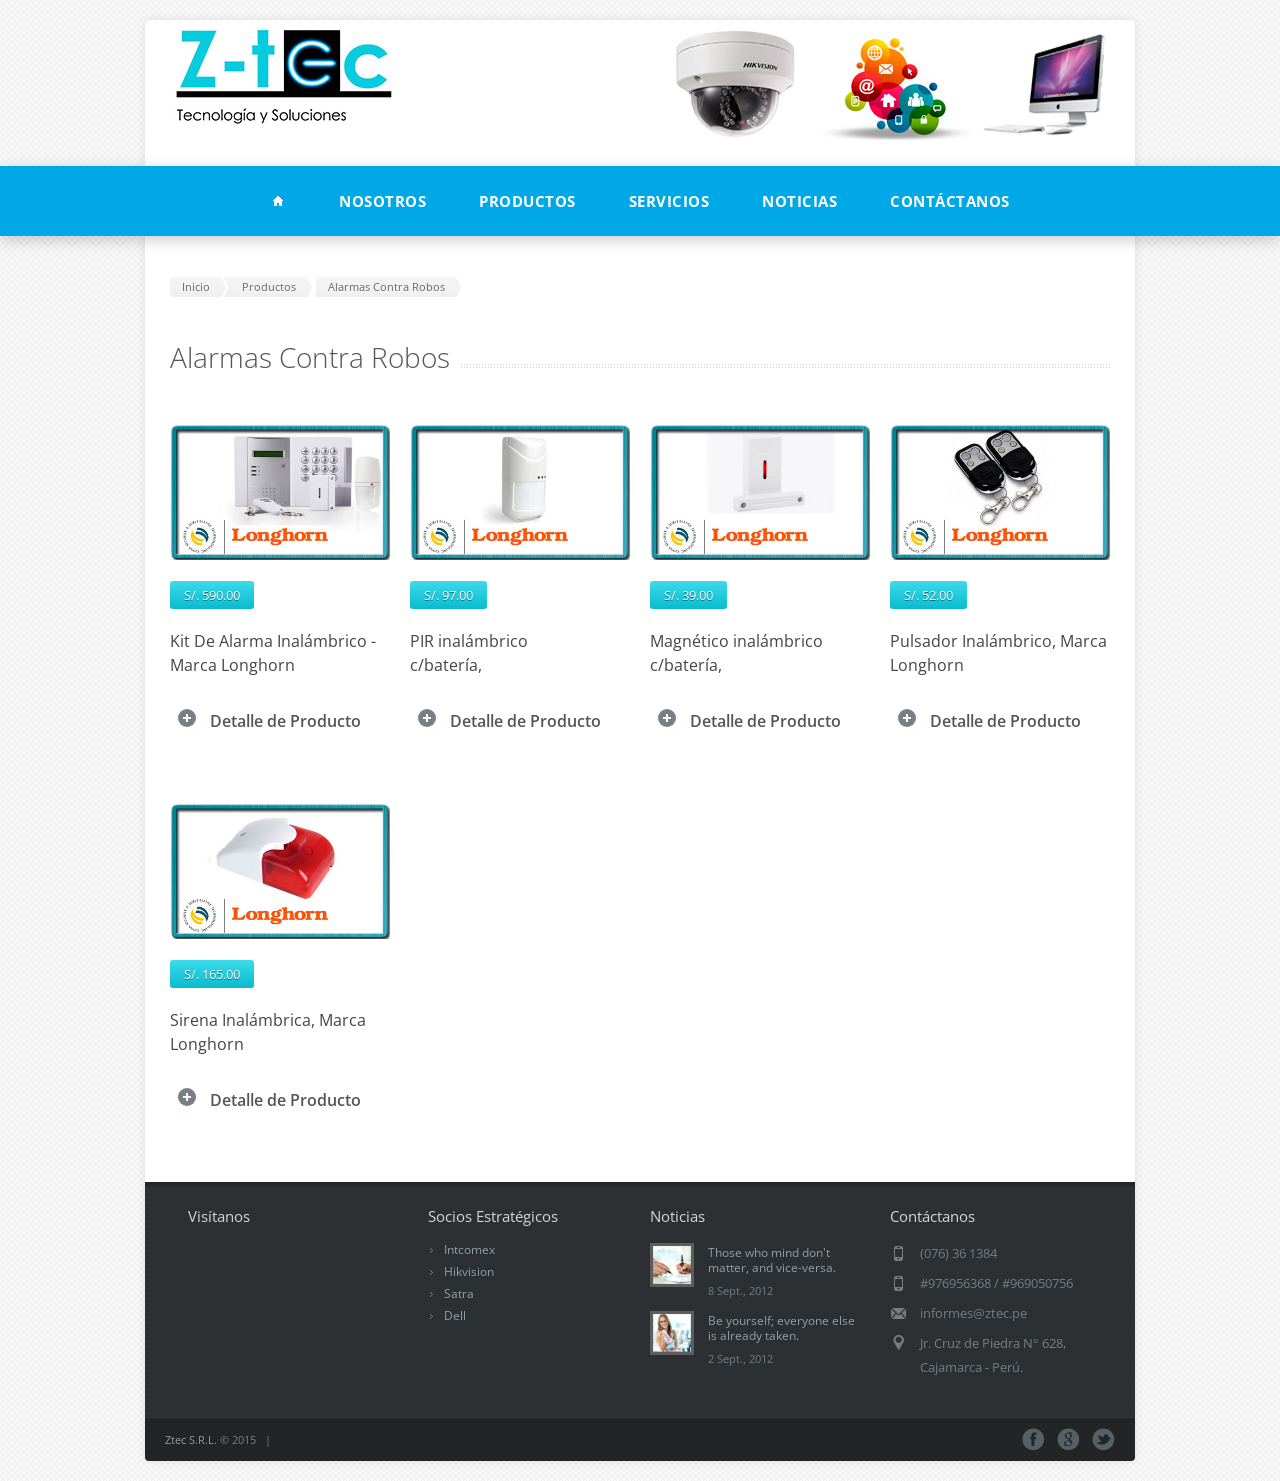
==== alarmascontrarobos.html @ cbb9adb6 "primer commit" ====
<!DOCTYPE html>
<!--[if lt IE 7 ]><html class="ie ie6" lang="en"> <![endif]-->
<!--[if IE 7 ]><html class="ie ie7" lang="en"> <![endif]-->
<!--[if IE 8 ]><html class="ie ie8" lang="en"> <![endif]-->
<!--[if (gte IE 9)|!(IE)]><!-->
<html lang="en">
<!--<![endif]-->
<head>

<!-- Basic Page Needs
  ================================================== -->
<meta charset="utf-8">
<title>Ztec - Seguridad Electrónica. Cámaras de Seguridad, Alarmas Contra Robos, Controladores de Asistencia y Acceso, Sensores Magnéticos y de Movimiento. Cajamarca, Perú.</title>
<meta name="description" content="Lo último en cámaras de seguridad y alarmas contra robo. Diseño de Páginas Web y Marketing Digital. Soporte Técnico de Computadoras.">
<meta name="author" content="www.ztec.pe">

<!-- Mobile Specific Metas
  ================================================== -->
<meta name="viewport" content="width=device-width, initial-scale=1, maximum-scale=1">

<!-- CSS
  ================================================== -->
<link rel="stylesheet" href="stylesheets/skeleton.css">
<link rel="stylesheet" href="stylesheets/style.css">
<link href='http://fonts.googleapis.com/css?family=Open+Sans:300italic,400italic,600italic,400,300,600' rel='stylesheet' type='text/css'>

<!--[if lt IE 9]><link rel="stylesheet" type="text/css" media="screen" href="stylesheets/sequencejs-theme.sliding-horizontal-parallax-ie.css" /><![endif]-->

<link rel="stylesheet" href="stylesheets/flexslider.css" type="text/css" media="screen" />
<link rel="stylesheet" href="stylesheets/prettyPhoto.css" type="text/css" media="screen" charset="utf-8" />
<link rel="stylesheet" href="stylesheets/carousel.css" type="text/css" media="screen" />

<!-- JS
  ================================================== -->
<script type="text/javascript" src="js/jquery-1.7.2.min.js"></script>
<script type="text/javascript" src="js/jquery.easing.1.3.js"></script>
<script type="text/javascript" src="js/common.js"></script>
<script type="text/javascript" src="js/sequence.jquery-min.js"></script>
<script type="text/javascript" src="js/jquery.quicksand.js"></script>
<script type="text/javascript" src="js/jquery.flexslider-min.js"></script>
<script type="text/javascript" src="js/jquery.prettyPhoto.js"></script>
<script type="text/javascript" src="js/jquery.jcarousel.min.js"></script>
<script type="text/javascript" src="js/jquery.tipsy.js"></script>

<!--[if lt IE 9]>
		<script src="http://html5shim.googlecode.com/svn/trunk/html5.js"></script>
	<![endif]-->

<!-- Favicons
	================================================== -->
<link rel="shortcut icon" href="images/favicon.ico">
<style>
/* Barra de Navegación Celeste de Pantalla Completa */
.container { overflow: visible !important; }
.row.no_bm { clear: both !important; width: 100vw !important; max-width: 100vw !important; position: sticky !important; top: 0 !important; left: auto !important; margin: 0 calc(-50vw + 50%) 25px calc(-50vw + 50%) !important; transform: none !important; box-sizing: border-box !important; background: #00a8e8 !important; z-index: 9999 !important; border-radius: 0 !important; display: flex !important; justify-content: center !important; align-items: center !important; box-shadow: 0 4px 15px rgba(0,0,0,0.2) !important; padding: 5px 30px !important; border: none !important; transition: all 0.4s cubic-bezier(0.25, 0.8, 0.25, 1); }
.row.no_bm::before { display: none !important; }
.custom_menu.sixteen.columns { width: 100% !important; flex-grow: 1; max-width: 1100px !important; margin: 0 !important; padding: 0 !important; float: none !important; display: flex; justify-content: center; }
#menu { background: transparent !important; box-shadow: none !important; border-radius: 0 !important; text-align: center; width: 100%; height: auto !important; margin: 0 !important; padding: 0 !important; }
#menu > ul { display: flex !important; justify-content: center !important; align-items: center !important; padding: 0 !important; margin: 0 !important; width: auto; flex-wrap: wrap; gap: 5px; background: transparent !important; border-radius: 0 !important; box-shadow: none !important; }
#menu > ul > li { display: block !important; float: none !important; background: transparent !important; padding: 0 !important; margin: 0 !important; height: auto !important; position: relative !important; }
#menu > ul > li > a { background: transparent !important; color: #fff !important; text-shadow: none !important; font-weight: 700; font-size: 15px; padding: 10px 20px !important; transition: all 0.3s cubic-bezier(0.25, 0.8, 0.25, 1) !important; display: block !important; border: none !important; line-height: 20px !important; text-transform: uppercase; letter-spacing: 0.5px; position: relative; border-radius: 30px !important; margin: 0 4px !important; overflow: hidden; }
#menu > ul > li > a::before { content: ''; position: absolute; top: 0; left: -100%; width: 100%; height: 100%; background: linear-gradient(90deg, transparent, rgba(0, 168, 232, 0.2), transparent); transition: left 0.5s ease; z-index: 1; }
#menu > ul > li:hover > a::before { left: 100%; }
#menu > ul > li:hover > a { background: #0056b3 !important; color: #fff !important; box-shadow: 0 6px 15px rgba(0, 86, 179, 0.4) !important; transform: translateY(-2px); text-shadow: 0 1px 3px rgba(0,0,0,0.2) !important; }
#menu ul li > div { background: rgba(255, 255, 255, 0.95) !important; backdrop-filter: blur(10px) !important; -webkit-backdrop-filter: blur(10px) !important; border-radius: 12px !important; box-shadow: 0 20px 40px rgba(0,0,0,0.15), 0 0 0 1px rgba(0,0,0,0.05) !important; border: none !important; padding: 15px 0 !important; top: 100% !important; margin-top: 5px !important; transition: all 0.3s cubic-bezier(0.25, 0.8, 0.25, 1); opacity: 0; visibility: hidden; transform: translateY(15px) scale(0.95); display: block !important; position: absolute; left: 50%; margin-left: -140px; min-width: 280px; text-align: left; transform-origin: top center; z-index: 999; }
#menu ul li > div::before { content: ''; position: absolute; top: -6px; left: 50%; margin-left: -8px; width: 16px; height: 16px; background: #fff; transform: rotate(45deg); box-shadow: -2px -2px 4px rgba(0,0,0,0.03); border-top: 1px solid rgba(0,0,0,0.05); border-left: 1px solid rgba(0,0,0,0.05); z-index: -1; }
#menu ul li:hover > div { opacity: 1; visibility: visible; transform: translateY(0) scale(1); z-index: 200; }
#menu ul li > div ul li { background: transparent !important; border: none !important; display: block !important; width: 100% !important; margin: 0 !important; padding: 0 12px !important; position: relative; box-sizing: border-box; }
#menu ul li > div ul li a { color: #444 !important; padding: 12px 18px !important; font-size: 14px !important; font-weight: 600 !important; text-transform: none !important; border-bottom: none !important; transition: all 0.3s ease !important; display: block !important; background: transparent !important; margin: 2px 0 !important; border-radius: 8px !important; }
#menu ul li > div ul li a:hover { color: #0056b3 !important; background: #f0f4f8 !important; padding-left: 24px !important; }
#menu ul li > div ul li > div { top: -15px !important; left: 100% !important; margin-left: 10px !important; margin-top: 0 !important; transform-origin: left top; }
#menu ul li > div ul li > div::before { top: 20px; left: -6px; transform: rotate(-45deg); box-shadow: -2px 2px 4px rgba(0,0,0,0.03); border-top: none; border-bottom: 1px solid rgba(0,0,0,0.05); }
@media (max-width: 768px) {
  .row.no_bm { flex-direction: column !important; width: 100vw !important; max-width: 100vw !important; left: auto !important; margin: 0 calc(-50vw + 50%) 0 calc(-50vw + 50%) !important; padding: 15px 5vw !important; border-radius: 0 !important; position: relative !important; top: 0 !important; }
  .header { display: flex; flex-direction: column; align-items: center; text-align: center; margin-top: 15px; }
  .header .columns { width: 100% !important; margin-bottom: 10px; text-align: center !important; }
  .custom_menu.sixteen.columns { width: 100% !important; justify-content: center !important; }
  #menu > ul { justify-content: center !important; padding: 0 !important; }
  #menu > ul > li > a::before { display: none !important; }
  #menu > ul > li > a { padding: 12px 15px !important; font-size: 16px; }
  #menu ul li > div { position: relative !important; transform: none !important; min-width: 100%; box-shadow: none !important; border-radius: 0 !important; border-left: 2px solid #00a8e8 !important; display: none !important; left: 0 !important; margin-left: 0 !important; }
  #menu ul li > div::before { display: none !important; }
  #menu ul li:hover > div { display: block !important; opacity: 1; visibility: visible; }
}
</style>
</head>
<body>
<div id="wrapper">
<div class="container">
  <div class="header clearfix row" style="margin-top: 15px;">
    <div class="four columns"> <a href="index.html"><img src="images/logo.jpg" title="ZTEC S.R.L."/></a> </div>
    <div class="twelve columns" style="text-align: right; margin-top: 10px;"> <a href="seguridadelectronica.html"><img src="images/a_cabecera.jpg" title="Seguridad Electrónica"/></a> <a href="disenioweb.html"><img src="images/b_cabecera.jpg" title="Diseño Web & Marketing Digital"/></a> <a href="soportecomputadoras.html"><img src="images/c_cabecera.jpg" title="Soporte Técnico de Computadoras"/></a> </div>
  </div>
  
  <!-- Main Navigation -->
  <div class="row no_bm">
    <div class="custom_menu sixteen columns">
      <div id="menu">
        <ul>
          <li><a href="index.html"><span class="home_icon"></span></a></li>
          <li><a href="nosotros.html">Nosotros<span></span></a></li>
          <li><a href="#"><span>Productos</span></a>
            <div>
              <ul>
                <li><a href="#" class="last_submenu_item"><span>Seguridad Electrónica</span></a>
                  <div class='subsub_menu'>
                    <ul>
                      <li class=""><a href="camarasdeseguridad.html"><span>Cámaras de Seguridad</span></a></li>
                        <li class=""><a href="alarmascontrarobos.html"><span>Alarmas Contra Robos</span></a></li>
                        <li class=""><a href="controladoresdeasistencia.html"><span>Controladores de Asistencia y Acceso</span></a></li>
                     
                    </ul>
                  </div>
                </li>
                <li><a href="#" class="last_submenu_item"><span>Equipos y Suministros Informáticos</span></a>
                    <div class='subsub_menu'>
                      <ul>
                        <li class=""><a href="laptops.html"><span>Laptops</span></a></li>
                      <li class="l"><a href="computadorasdeescritorio.html"><span>PCs de Escritorio</span></a></li>
                      <li class=""><a href="redesyaccesoriosinformaticos.html"><span>Redes y Accesorios</span></a></li>
                      <li class=""><a href="suministrosinformaticos.html"><span>Suministros Informáticos</span></a></li>
                      </ul>
                    </div>
                  </li>
              </ul>
            </div>
          </li>
          <li><a href="#">Servicios<span></span></a>
            <div>
              <ul>
                <li><a href="seguridadelectronica.html"><span>Seguridad Electrónica</span></a></li>
                <li><a href="soportecomputadoras.html"><span>Soporte Técnico de Computadoras</span></a></li>
                <li><a href="disenioweb.html"><span>Diseño Web & Marketing Digital</span></a></li>
              </ul>
            </div>
          </li>
          <li><a href="#">Noticias<span></span></a>
          <div>
              <ul>
                <li><a href="http://elcomercio.pe/tecnologia?ref=portada_home&ft=menu_nav" target="_blank"><span>El Comercio Tecnología</span></a></li>
                <li><a href="http://www.technologyreview.es/?lang=es"  target="_blank"><span>MIT Technology Review</span></a></li>
                <li><a href="http://www.tynmagazine.com/"  target="_blank"><span>TYNMagazine</span></a></li>
              </ul>
          </div>
          </li>
          <li><a href="contactanos.html">Contáctanos</a></li>
        </ul>
      </div>
    </div>
  </div>
  <!-- Main Navigation::END -->
  
  <div class="row">
    <div class="sixteen columns clearfix">
      <div class="breadcrumb"> <a href="index.html" class="first_bc"><span>Inicio</span></a> <a href="#" class="last_bc"><span>Productos</span></a> <a href="alarmascontrarobos.html" class="last_bc"><span>Alarmas Contra Robos</span></a> </div>
      <div class="page_heading">
        <h1>Alarmas Contra Robos</h1>
      </div>
    </div>
  </div>
  <div class="clear"></div>
  
  <!-- Productos -->
  <!--********************-->
  <!--********************-->
  <!--Inicio 1° Fila-->
  <!--********************-->
  <!--********************-->
  <div class="row">
    <div class="clear"></div>
    <div class="section_featured_services">
      <div class='carousel_arrows_bgr'></div>
      <ul id="featured_services_carousel">
        
        <li class="four columns">
          <div class="pic"> <a><img src="images/productos/LH-D8001.jpg"/></a> </div>
          <p><br>
            <a class="button sm_button button_hilite">S/. 590.00</a> &nbsp;</p>
          <h4><a>Kit De Alarma Inalámbrico - Marca Longhorn</a></h4>
          <div class="acc_holder">
            <div class="acc_item">
              <h4 class="accordion"><span class="acc_control"></span><span class="acc_heading">Detalle de Producto</span></h4>
              <div class="accordion_content">
                <p>KIT DE ALARMA INALAMBRICO: PANEL 16Z INALAMBRICAS & 4Z CABLEADAS | C/COMUNICADOR DIGITAL 
Panel: Pantalla LCD • Llama a 5 Nros telefonicos • 7 códigos de usuario • Soporta 5 llaveros on/off • Mensaje de Voz
Accesorios: 1 MAGNETICO INALAMBRICO • 1 PIR INALAMBRICO • 2 PULSADORES INALAMBRICOS (Control Remoto on/off)

</p>
              </div>
            </div>
          </div>
        </li>
        
        <li class="four columns">
          <div class="pic"> <a><img src="images/productos/LH-938F-1.jpg"/></a> </div>
          <p><br>
            <a class="button sm_button button_hilite">S/. 97.00</a> &nbsp;</p>
          <h4><a>PIR inalámbrico <br>c/batería,</a></h4>
          <div class="acc_holder">
            <div class="acc_item">
              <h4 class="accordion"><span class="acc_control"></span><span class="acc_heading">Detalle de Producto</span></h4>
              <div class="accordion_content">
                <p>LH-938F-1
PIR INALAMBRICO C/BATERIA, Marca LONGHORN
</p>
              </div>
            </div>
          </div>
        </li>
        
        
        <li class="four columns">
          <div class="pic"> <a><img src="images/productos/LH-HO-03W.jpg"/></a> </div>
          <p><br>
            <a class="button sm_button button_hilite">S/. 39.00</a> &nbsp;</p>
          <h4><a>Magnético inalámbrico <br>c/batería,</a></h4>
          <div class="acc_holder">
            <div class="acc_item">
              <h4 class="accordion"><span class="acc_control"></span><span class="acc_heading">Detalle de Producto</span></h4>
              <div class="accordion_content">
                <p>LH-HO-03W
MAGNETICO INALAMBRICO C/BATERIA, Marca LONGHORN

</p>
              </div>
            </div>
          </div>
        </li>
        <li class="four columns">
          <div class="pic"> <a><img src="images/productos/LH-B906.jpg"/></a> </div>
          <p><br>
            <a class="button sm_button button_hilite">S/. 52.00</a> &nbsp;</p>
          <h4><a>Pulsador Inalámbrico, Marca Longhorn</a></h4>
          <div class="acc_holder">
            <div class="acc_item">
              <h4 class="accordion"><span class="acc_control"></span><span class="acc_heading">Detalle de Producto</span></h4>
              <div class="accordion_content">
                <p>LH-B906
PULSADOR INALAMBRICO, Marca LONGHORN

</p>
              </div>
            </div>
          </div>
        </li>

      </ul>
    </div>
    </div>
  <!--********************-->
  <!--********************-->
  <!--Fin 1° Fila-->
  <!--********************-->
  <!--********************-->
  
      
   <!-- Productos -->
  <!--********************-->
  <!--********************-->
  <!--Inicio 2° Fila-->
  <!--********************-->
  <!--********************-->
  <div class="row">
    <div class="clear"></div>
    <div class="section_featured_services">
      <div class='carousel_arrows_bgr'></div>
      <ul id="featured_services_carousel">
        
        <li class="four columns">
          <div class="pic"> <a><img src="images/productos/LH-HC-103-F.jpg"/></a> </div>
          <p><br>
            <a class="button sm_button button_hilite">S/. 165.00</a> &nbsp;</p>
          <h4><a>Sirena Inalámbrica, Marca Longhorn</a></h4>
          <div class="acc_holder">
            <div class="acc_item">
              <h4 class="accordion"><span class="acc_control"></span><span class="acc_heading">Detalle de Producto</span></h4>
              <div class="accordion_content">
                <p>LH-HC-103-F
Sirena Inalámbrica, Marca Longhorn


</p>
              </div>
            </div>
          </div>
        </li>
         </ul>
    </div>
    </div>
  <!--********************-->
  <!--********************-->
  <!--Fin 2° Fila-->
  <!--********************-->
  <!--********************-->
  
  
  <div class="h20"></div>
</div>

<!-- Footer -->
<div id="footer" class="container">
  <div class="row footer_inside">
    <div class="four columns">
      <h3 class="margined_left">Visítanos</h3>
      <iframe src="https://www.google.com/maps/embed?pb=!1m18!1m12!1m3!1d1979.3629047205213!2d-78.518715!3d-7.157665661306594!2m3!1f0!2f0!3f0!3m2!1i1024!2i768!4f13.1!3m3!1m2!1s0x91b25af8c5a8c127%3A0x6f3cdb5af29d8960!2sZtec+S.R.L!5e0!3m2!1ses!2spe!4v1421934844957" width="200" height="150" frameborder="0" style="border:0"></iframe>
    </div>
    <div class="four columns">
      <h3 class="margined_left">Socios Estratégicos</h3>
      <ul class="margined_left">
        <li><a href="http://store.intcomex.com/es-XPE/Home" target="_blank">Intcomex</a></li>
          <li><a href="http://www.hikvision.com/Es/"  target="_blank">Hikvision</a></li>
          <li><a href="http://www.satranet.com/satra/"  target="_blank">Satra</a></li>
          <li><a href="http://www1.la.dell.com/content/default.aspx?c=pe&l=es&s=gen&~ck=cr"  target="_blank">Dell</a></li>
      </ul>
    </div>
    <div class="four columns">
      <h3>Noticias</h3>
      <div class="footer_news_item clearfix">
        <div class="footer_pic"> <a href=""><img src="images/footer_th1.jpg"/></a> </div>
        <h4><a href="">Those who mind don't matter, and vice-versa.</a></h4>
        <p class="date">8 Sept., 2012</p>
      </div>
      <div class="footer_news_item clearfix">
        <div class="footer_pic"> <a href=""><img src="images/footer_th2.jpg"/></a> </div>
        <h4><a href="">Be yourself; everyone else is already taken.</a></h4>
        <p class="date">2 Sept., 2012</p>
      </div>
    </div>
    <div class="four columns">
      <h3>Contáctanos</h3>
      <div class='icon_phone' title='Teléfono'>(076) 36 1384</div>
      <div class='icon_phone' title='RPM'>#976956368 / #969050756</div>
      <div class='icon_mail' title='Email'>informes@ztec.pe</div>
      <div class='icon_loc' title='Location'>Jr. Cruz de Piedra N° 628, Cajamarca - Perú.</div>
      <div class='clear'></div>
      <div class='h10'></div>
    </div>
  </div>
  <div class="clear"></div>
  <div class="footer_btm">
    <div class="footer_btm_inner"> <a href='http://www.twitter.com' target='_blank' class='icon_tweet' title='Tweeter'>Tweeter</a> <a href='http://www.google.com' target='_blank' class='icon_google' title='Google+'>Google+</a> <a href='http://www.facebook.com' target='_blank' class='icon_facebook' title='Facebook'>Facebook</a>
      <div id="powered"><a href="http://www.ztec.pe/nosotros.html" target="_blank">Ztec S.R.L.</a> © 2015 &nbsp; | &nbsp; </div>
    </div>
  </div>
  <!-- Footer::END --> 
  
</div>
</body>
</html>
---- stylesheets/style.css ----
/* #Reset & Basics (Inspired by E. Meyers)
================================================== */
	html, body, div, span, applet, object, iframe, h1, h2, h3, h4, h5, h6, p, blockquote, pre, a, abbr, acronym, address, big, cite, code, del, dfn, em, img, ins, kbd, q, s, samp, small, strike, strong, sub, sup, tt, var, b, u, i, center, dl, dt, dd, ol, ul, li, fieldset, form, label, legend, table, caption, tbody, tfoot, thead, tr, th, td, article, aside, canvas, details, embed, figure, figcaption, footer, header, hgroup, menu, nav, output, ruby, section, summary, time, mark, audio, video {
		margin: 0;
		padding: 0;
		border: 0;
		font-size: 100%;
		font: inherit;
		vertical-align: baseline; }
	article, aside, details, figcaption, figure, footer, header, hgroup, menu, nav, section {
		display: block; }
	body {
		line-height: 1; }
	ol, ul {
		list-style: none; }
	blockquote, q {
		quotes: none; }
	blockquote:before, blockquote:after,
	q:before, q:after {
		content: '';
		content: none; }
	table {
		border-collapse: collapse;
		border-spacing: 0; }



/* #Basic Styles
================================================== */
	body {
		background: #f6f6f6 url('../images/main_bgr.png');
		font: 13px/21px 'Open Sans', arial, sans-serif;
		color: #555555;
		-webkit-font-smoothing: antialiased; /* Fix for webkit rendering */
		-webkit-text-size-adjust: 100%;
 }

/* #Typography
================================================== */
	h1, h2, h3, h4, h5, h6 {
		color: #555;
		font-family: "Open Sans", arial, serif;
		font-weight: normal; 
	}
	h1 a, h2 a, h3 a, h4 a, h5 a, h6 a { font-weight: inherit; }
	h1 { font-size: 29px; line-height: 38px; margin-bottom: 14px;}
	h2 { font-size: 21px; line-height: 28px; margin-bottom: 10px; }
	h3 { font-size: 18px; line-height: 26px; margin-bottom: 8px; }
	h4 { font-size: 16px; line-height: 24px; margin-bottom: 8px; margin-top: 4px; }
	h5 { font-size: 15px; line-height: 21px; }
	h6 { font-size: 14px; line-height: 21px; }
	.subheader { color: #777; }

	p { margin: 0 0 20px 0; }
	p img { margin: 0; }
	p.lead { font-size: 21px; line-height: 27px; color: #777;  }

	em { font-style: italic; }
	strong { font-weight: bold; color: #333; }
	small { font-size: 80%; }

/*	Blockquotes  */
	blockquote, blockquote p { font-size: 17px; line-height: 24px; color: #777; font-style: italic; }
	blockquote { margin: 0 0 20px; padding: 9px 20px 0 19px; border-left: 1px solid #ddd; }
	blockquote cite { display: block; font-size: 12px; color: #555; }
	blockquote cite:before { content: "\2014 \0020"; }
	blockquote cite a, blockquote cite a:visited, blockquote cite a:visited { color: #555; }

	hr { border: solid #ddd; border-width: 1px 0 0; clear: both; margin: 10px 0 30px; height: 0; }


/* #Links
================================================== */
	a, a:visited { color: #444; outline: 0; text-decoration: none;
		
		-webkit-transition: all 0.2s linear;
		-moz-transition: all 0.2s linear;
		-ms-transition: all 0.2s linear;
		-o-transition: all 0.2s linear;
		transition: all 0.2s linear;			
	}
	a:hover, a:focus { color: #0ad1e5; }
	p a, p a:visited { line-height: inherit; }


/* #Lists
================================================== */
	ul, ol { margin-bottom: 20px; }
	ul { list-style: none outside; }
	ol { list-style: decimal; }
	ol, ul.square, ul.circle, ul.disc { margin-left: 30px; }
	ul.square { list-style: square outside; }
	ul.circle { list-style: circle outside; }
	ul.disc { list-style: disc outside; }
	ul ul, ul ol,
	ol ol, ol ul { margin: 4px 0 5px 30px; }
	ul ul li, ul ol li,
	ol ol li, ol ul li { margin-bottom: 6px; }
	li { line-height: 1.5em; margin-bottom: 12px; }
	ul.large li { line-height: 21px; }
	li p { line-height: 21px; }

/* #Images
================================================== */

	img.scale-with-grid {
		max-width: 100%;
		height: auto; }
	.frame-scale-with-grid {
		max-width: 100%; }
		
	#google_map iframe {
		width: 100%;
		height: 416px;
		border: 0;
	}	


/* #Forms
================================================== */

	form {
		margin-bottom: 20px; }
	fieldset {
		margin-bottom: 20px; }
	input[type="text"],
	input[type="password"],
	input[type="email"],
	textarea,
	select {
		border: 1px solid #ccc;
		padding: 6px 4px;
		outline: none;
		-moz-border-radius: 2px;
		-webkit-border-radius: 2px;
		border-radius: 2px;
		font: 13px Arial, sans-serif;
		color: #777;
		margin: 0;
		width: 210px;
		max-width: 100%;
		display: block;
		margin-bottom: 20px;
		background: #fff; }
	select {
		padding: 0; }
	input[type="text"]:focus,
	input[type="password"]:focus,
	input[type="email"]:focus,
	textarea:focus {
		border: 1px solid #aaa;
 		color: #444;
 		-moz-box-shadow: 0 0 3px rgba(0,0,0,.2);
		-webkit-box-shadow: 0 0 3px rgba(0,0,0,.2);
		box-shadow:  0 0 3px rgba(0,0,0,.2); }
	textarea {
		min-height: 60px; }
	label,
	legend {
		display: block;
		font-weight: bold;
		font-size: 13px;  }
	select {
		width: 220px; }
	input[type="checkbox"] {
		display: inline; }
	label span,
	legend span {
		font-weight: normal;
		font-size: 13px;
		color: #444; }

/* #Misc
================================================== */
	.remove-bottom { margin-bottom: 0 !important; }
	.half-bottom { margin-bottom: 10px !important; }
	.add-bottom { margin-bottom: 20px !important; }



/* #Buttons
================================================== */

.button, a.button,
	button,
	input[type="submit"],
	input[type="reset"],
	input[type="button"] {
		border-style: solid;
		border-width: 0;
		-moz-border-radius: 3px;
		-webkit-border-radius: 3px;
		border-radius: 3px;
		
	/*	box-shadow: 0 1px 0 rgba(255, 255, 255, 0.15) inset, 0 0;*/
		background-image: -moz-linear-gradient(top, rgba(255, 255, 255, 0.2), rgba(0, 0, 0, 0.1));
		background-image: -ms-linear-gradient(top, rgba(255, 255, 255, 0.2), rgba(0, 0, 0, 0.1));
		background-image: -o-linear-gradient(top, rgba(255, 255, 255, 0.2), rgba(0, 0, 0, 0.1));
		background-image: -webkit-linear-gradient(top, rgba(255, 255, 255, 0.2), rgba(0, 0, 0, 0.1));
		background-image: linear-gradient(top, rgba(255, 255, 255, 0.2), rgba(0, 0, 0, 0.1));
		background-repeat: repeat-x;
	/*	border-color: rgba(0, 0, 0, 0.03) rgba(0, 0, 0, 0.05) rgba(0, 0, 0, 0.15);*/
		color: white;
		text-shadow: 0 1px rgba(0, 0, 0, 0.4);
		background-color: #374045;
		text-decoration: none;
		font-size: 16px;
		font-family: "Open Sans", arial;
		font-weight: 400;

		display: inline-block;
		cursor: pointer;
		line-height: normal;
		padding: 5px 14px;
		
		-webkit-transition: all 0.2s linear;
		-moz-transition: all 0.2s linear;
		-ms-transition: all 0.2s linear;
		-o-transition: all 0.2s linear;
		transition: all 0.2s linear;
}


.button:hover, a:hover.button,
	button:hover,
	input[type="submit"]:hover,
	input[type="reset"]:hover,
	input[type="button"]:hover {

		background-color: #0ad1e5;
	  
	  }

.button:active,
	button:active,
	input[type="submit"]:active,
	input[type="reset"]:active,
	input[type="button"]:active {
		
		background-color: #3d494f;
		
		}

	.button.full-width,
	button.full-width,
	input[type="submit"].full-width,
	input[type="reset"].full-width,
	input[type="button"].full-width {
		width: 100%;
		padding-left: 0 !important;
		padding-right: 0 !important;
		text-align: center; }

	/* Fix for odd Mozilla border & padding issues */
	button::-moz-focus-inner,
	input::-moz-focus-inner {
    border: 0;
    padding: 0;
	}

.button_hilite, a.button_hilite{
	background-color: #0ad1e5;
}	
.button_hilite:hover, a:hover.button_hilite{
	background-color: #374045;
}

.button_pale, a.button_pale{
	color: #374045;
	background-color: #f8f8f8;
	text-shadow: 0 1px 0 rgba(256, 256, 256, 0.4);
}	
a:hover.button_pale{
	color: #fff;
	background-color: #374045;
	text-shadow: 0 1px 0 rgba(0, 0, 0, 0.4);
}
.button, button.sm_button, a.sm_button,
	input[type="submit"].sm_button,
	input[type="reset"].sm_button,
	input[type="button"].sm_button {
		
		font-size: 13px;
}


/* #Main Navigation
================================================== */

/* menu */
#menu-holder {
	background: #fff;
	position:relative;
}
#menu {
	background: #f8f8f8 url('../images/grad_menu.png') top left repeat-x;
	height: 40px;
	padding: 0px 0 0 5px;
	font-family: 'Open Sans', arial, sans-serif;
	font-weight: 400;
	font-size: 15px;
	-moz-border-radius: 4px;
    -webkit-border-radius: 4px;
    -khtml-border-radius: 4px;
    border-radius: 4px;		
}
#menu a{
	font-size: 15px;	
	text-decoration: none;
}
#menu ul {
	list-style: none;
	margin: 0;
	padding: 0;
}
#menu ul li {
	margin-bottom: 0;
}
#menu > ul > li {
	position: relative;
	float: left;
	z-index: 1015;
	padding: 0px 2px 0px 0px;
	background: url('../images/main_nav_bgr_sep.png') right top no-repeat;	
}
#menu > ul > li:hover {
}
#menu > ul > li > a {
	color: #222;
	text-shadow: 0px 1px 0px #fff;
	line-height: 40px;
	text-decoration: none;
	display: block;
	padding: 0px 16px 0px 16px;
	z-index: 6;
	position: relative;
	background: #f8f8f8 url('../images/grad_menu.png') top left repeat-x;
	
	-webkit-transition: all 0.2s linear;
	-moz-transition: all 0.2s linear;
	-ms-transition: all 0.2s linear;
	-o-transition: all 0.2s linear;
	transition: all 0.2s linear;
}
#menu > ul > li:hover > a {
	background-color: #fff;
}
#menu > ul > li > a > span {
	padding: 0px 0px 0px 14px;
	background: url('../images/arrow_down_tiny.png') right center no-repeat;
}
#menu > ul > li > a .home_icon{
	width: 16px;
	height: 40px;
	padding:0;
	display: block;
	background: url('../images/home_icon_dark.png') center center no-repeat;
}

#menu > ul > li > div {
	display: none;
	background: #FFFFFF;
	position: absolute;
	left: -1px;
	z-index: 1020;
	padding: 0px 0 5px;
	background: url('../images/menu_pale.png');
	background-image: -moz-linear-gradient(#f8f8f8,#eeeeee);
	background-image: -o-linear-gradient(#f8f8f8,#eeeeee);
	background-image: -webkit-linear-gradient(#f8f8f8,#eeeeee);
	background-image: linear-gradient(#f8f8f8,#eeeeee);
	
	border: 1px solid #e8e8e8;
	border-top: 1px solid #d2d2d2;
	border-right: 1px solid #ddd;
	border-bottom: 1px solid #ddd;
	-moz-border-radius: 0 0 4px 4px;
    -webkit-border-radius: 0 0 4px 4px;
    -khtml-border-radius: 0 0 4px 4px;
    border-radius: 0 0 4px 4px;	
    
	webkit-box-shadow: 1px 1px 3px rgba(0,0,0,0.12); 
	-moz-box-shadow: 1px 1px 3px rgba(0,0,0,0.12); 
	box-shadow: 1px 1px 3px rgba(0,0,0,0.12);
}

#menu > ul > li > div > ul {
	display: table-cell;
	border-top: 3px solid #e9e9e9;
	padding-top: 7px;
}
#menu > ul > li ul + ul {
	padding-left: 20px;
}

#menu > ul > li ul > li {
	position:relative;
}

#menu > ul > li ul > li > a {
	padding: 7px 0px 9px;
	margin: 0 16px;
	color: #222;
	text-shadow: 0px 1px 0px #fff;
	display: block;
	white-space: nowrap;
	min-width: 160px;
	font-size: 14px;
	background: url('../images/main_nav_bgr_sep_vertical.png') bottom left repeat-x;	
	
	-webkit-transition: all 0.3s ease-out;
	-moz-transition: all 0.3s ease-out;
	-ms-transition: all 0.3s ease-out;
	-o-transition: all 0.3s ease-out;
	transition: all 0.3s ease-out;
}
#menu > ul > li ul > li > a > span {
	background: url('../images/arrow_left_tiny.png') -20px center no-repeat;
	-webkit-transition: all 0.3s ease-out;
	-moz-transition: all 0.3s ease-out;
	-ms-transition: all 0.3s ease-out;
	-o-transition: all 0.3s ease-out;
	transition: all 0.3s ease-out;	
}
#menu > ul > li ul > li > a:hover > span {
	background: url('../images/arrow_left_tiny.png') left center no-repeat;
	padding-left: 12px;
}
#menu > ul > li ul > li > a.last_submenu_item{
	padding: 7px 0px 7px;
	background: none;		
}
#menu > ul > li ul > li > a:hover {
	text-decoration: none;
}
#menu > ul > li > div > ul > li > a {
	color: #444;
}


/* Dark Nav */
.dark_menu #menu {
	background: #393b3c url('../images/main_nav_bgr_dark.png') top left repeat-x;
}
.dark_menu  #menu > ul > li > a .home_icon{
	background: url('../images/home_icon.png') center center no-repeat;
}
.dark_menu #menu > ul > li {
	background: url('../images/main_nav_bgr_sep_dark.png') right top no-repeat;	
}
.dark_menu #menu > ul > li > a {
	background: #393b3c url('../images/main_nav_bgr_dark.png') top left repeat-x;
	color: #fff;
	text-shadow: 0px 1px 0px #111;	
}
.dark_menu #menu > ul > li:hover > a {
	background: url('../images/main_nav_bgr_dark_hover.png') top left repeat-x;
}
.dark_menu #menu > ul > li > a:hover {
	background: url('../images/main_nav_bgr_dark_hover.png') top left repeat-x;
}
.dark_menu #menu > ul > li > a > span {
	background: url('../images/arrow_down_tiny_dark.png') right center no-repeat;
}
.dark_menu #menu > ul > li > div {
	background: #4f5152;
	background-image: -moz-linear-gradient(#58595a,#414344);
	background-image: -o-linear-gradient(#58595a,#414344);
	background-image: -webkit-linear-gradient(#58595a,#414344);
	background-image: linear-gradient(#58595a,#414344);
	border: 1px solid #3b3d3e;
	border-top: 1px solid #212223;
}
.dark_menu #menu > ul > li > div > ul {
	border-top: 3px solid #45494b;
}
.dark_menu #menu > ul > li ul > li > a {
	color: #fff;
	text-shadow: 0px -1px 0px #343a3c;
}
.dark_menu #menu > ul > li ul > li > a {
	background: url('../images/main_nav_bgr_sep_vertical_dark.png') bottom left repeat-x;	
}
.dark_menu #menu > ul > li ul > li > a > span {
	background: url('../images/arrow_left_tiny_dark.png') -20px center no-repeat;
}
.dark_menu #menu > ul > li ul > li > a:hover > span {
	background: url('../images/arrow_left_tiny_dark.png') left center no-repeat;
}
.dark_menu #menu > ul > li ul > li > a.last_submenu_item{
	background: none;		
}
/* Dark Nav : End */


/* Custom Nav */
.custom_menu #menu {
    background: #0ad1e5 url('../images/grad_menu.png') top left repeat-x;
}
.custom_menu  #menu > ul > li > a .home_icon{
    background: url('../images/home_icon.png') center center no-repeat;
}
.custom_menu  #menu > ul > li > a:hover .home_icon{
    background: url('../images/home_icon.png') center center no-repeat;
}
.custom_menu #menu > ul > li {
    background: none;
    padding:0;
}
.custom_menu #menu > ul > li > a {
    background: #0ad1e5 url('../images/grad_menu.png') top left repeat-x;
    text-shadow: none;
    color: #fff;
    text-shadow: 0 1px 0 rgba(0, 0, 0, 0.25); 
}
.custom_menu #menu > ul > li:hover > a {
    background: #404040;
    color: #fff;
}
.custom_menu #menu > ul > li > a:hover {
    background: #404040;
    color: #fff;
}
.custom_menu #menu > ul > li > a > span {
    background: none;
    padding: 0;
}
.custom_menu #menu > ul > li > div {
    background: url('../images/menu.png') top left;
    border: none;
    box-shadow: none;
    left: 0;
}
.custom_menu #menu > ul > li > div > ul {
    border-top: none;
}
.custom_menu #menu > ul > li ul > li > a {
    color: #fff;
    text-shadow: none;
}
.custom_menu #menu > ul > li ul > li > a {
    background: none;
}
.custom_menu #menu > ul > li ul > li > a > span {
    background: url('../images/arrow_left_tiny_dark.png') -20px center no-repeat;
}
.custom_menu #menu > ul > li ul > li > a:hover > span {
    background: url('../images/arrow_left_tiny_dark.png') left center no-repeat;
}
.custom_menu #menu > ul > li ul > li > a.last_submenu_item{
    background: none;
}
/* Custom Nav : End */

/* 3rd level */
.subsub_menu {
	display: none;
	position: absolute;
	top: -3px;
	left:97%;

	background: url('../images/menu_pale.png');
	background-image: -moz-linear-gradient(#f8f8f8,#eeeeee);
	background-image: -o-linear-gradient(#f8f8f8,#eeeeee);
	background-image: -webkit-linear-gradient(#f8f8f8,#eeeeee);
	background-image: linear-gradient(#f8f8f8,#eeeeee);

	border: 1px solid #ddd;		

	webkit-box-shadow: 1px 1px 3px rgba(0,0,0,0.12); 
	-moz-box-shadow: 1px 1px 3px rgba(0,0,0,0.12); 
	box-shadow: 1px 1px 3px rgba(0,0,0,0.12);	
	
	z-index: 1021;
	padding: 3px 0 3px;
	
	-moz-border-radius: 4px 4px 4px 4px;
    -webkit-border-radius: 4px 4px 4px 4px;
    -khtml-border-radius: 4px 4px 4px 4px;
    border-radius: 4px 4px 4px 4px;	
}
.dark_menu .subsub_menu {
	background: #4f5152;
	background-image: -moz-linear-gradient(#58595a,#414344);
	background-image: -o-linear-gradient(#58595a,#414344);
	background-image: -webkit-linear-gradient(#58595a,#414344);
	background-image: linear-gradient(#58595a,#414344);
	border: 1px solid #3b3d3e;

	box-shadow: none;	
}

.custom_menu .subsub_menu {
    background: url('../images/menu.png') top left;
    border: none;
    box-shadow: none;
    left: 100%;
}
/*
#menu > ul > li ul > li.active {
	position: relative;
}*/
/* 3rd level : End */


/* 4rd level */
.subsubsub_menu {
	display: none;
	position: absolute;
	top: -3px;
	left:97%;
	
	background: url('../images/menu_pale.png');
	background-image: -moz-linear-gradient(#f8f8f8,#eeeeee);
	background-image: -o-linear-gradient(#f8f8f8,#eeeeee);
	background-image: -webkit-linear-gradient(#f8f8f8,#eeeeee);
	background-image: linear-gradient(#f8f8f8,#eeeeee);

	border: 1px solid #ddd;

	webkit-box-shadow: 1px 1px 3px rgba(0,0,0,0.12); 
	-moz-box-shadow: 1px 1px 3px rgba(0,0,0,0.12); 
	box-shadow: 1px 1px 3px rgba(0,0,0,0.12);
		
	z-index: 1021;
	padding: 3px 0 3px;
	
	-moz-border-radius: 4px 4px 4px 4px;
    -webkit-border-radius: 4px 4px 4px 4px;
    -khtml-border-radius: 4px 4px 4px 4px;
    border-radius: 4px 4px 4px 4px;	
}
.dark_menu .subsubsub_menu {
	background: #4f5152;
	background-image: -moz-linear-gradient(#58595a,#414344);
	background-image: -o-linear-gradient(#58595a,#414344);
	background-image: -webkit-linear-gradient(#58595a,#414344);
	background-image: linear-gradient(#58595a,#414344);
	border: 1px solid #3b3d3e;
}	
.custom_menu .subsubsub_menu {
    background: url('../images/menu.png') top left;
    border: none;
    box-shadow: none;
    left: 100%;
}	

/* 4rd level : End */


#select_menu {
	display: none;
}

/* #Main Navigation :: END
================================================== */



/* #Main containers + Common styles
================================================== */

#wrapper{
	width: 990px;
	margin: 20px auto;
	text-align: left;
	background: white;

	-webkit-box-shadow: 0px 0px 10px rgba(0,0,0,0.1);
	-moz-box-shadow: 0px 0px 10px rgba(0,0,0,0.1);
	box-shadow: 0px 0px 10px rgba(0, 0, 0, 0.1);	
	
	-moz-border-radius: 5px;
	-webkit-border-radius: 5px;
	-khtml-border-radius: 5px;
	border-radius: 5px;
}
#wrapper.full_wrapper{
	width: 100%;
	margin: 0px auto;
	padding: 20px 0 0;
}

.h5 {
	height: 5px;
}
.h10 {
	height: 10px;
}
.h15 {
	height: 15px;
}
.h20 {
	height: 20px;
}
.h40 {
	height: 40px;
}
.mt50 {
	margin-top: 50px !important;
}
.divider_bgr {
	background: url('../images/header_bgr_diag.png') left top;
}

.title {
	font-family: 'Open Sans', arial, sans-serif;
	font-weight: 400;
	background: url('../images/header_bgr_diag.png') left top;
	font-size: 20px;
	line-height: 18px;
	margin: 20px 0 22px;
	letter-spacing: -1px;
}
.title span{
	background: #fff;
	padding-right: 12px;
}

.sidebar {
	padding-bottom: 20px;
	margin-top: -30px;
}
.sidebar .title {
	font-size: 18px;
	line-height: 18px;
	margin-top: 30px;
}

.heading {
	font-family: 'Open Sans', arial, sans-serif;
	font-weight: 300;
	font-size: 26px;
	line-height: 30px;
	margin: 30px 0 24px;
	letter-spacing: -1px;
	padding-bottom: 10px;
	background: url('../images/header_bgr.png') left top;
}
.heading span{
	display: block;
	line-height: 30px;
	background: #fff;
	padding-bottom: 10px;
}

.header {
}

.header_left img{
	margin: 66px 0 0 20px;
}

.header_contacts {
	height:20px;
	margin: 20px 0 46px;
	font-size: 12px;
	color:#888888;
}

.header_phone{
	float: right;
	padding-left: 22px;
	background: url('../images/header_phone.png') left center no-repeat;
	margin-left: 20px;
}
.header_mail{
	float: right;
	padding-left: 23px;
	background: url('../images/header_mail.png') left center no-repeat;
}

.header_soc_search {
	margin-bottom: 6px;
}

.header_soc_twitter {
	float: right;
	width: 16px;
	height: 16px;
	background: url('../images/header_soc_twitter.png') left -16px no-repeat;
	margin: 8px 0 0 12px;
	text-indent: -10000px;	
}
a:hover.header_soc_twitter {
	background: url('../images/header_soc_twitter.png') left top no-repeat;
}
.header_soc_fb {
	float: right;
	width: 16px;
	height: 16px;
	background: url('../images/header_soc_fb.png') left -16px no-repeat;
	margin: 8px 0 0 12px;
	text-indent: -10000px;	
}
a:hover.header_soc_fb {
	background: url('../images/header_soc_fb.png') left top no-repeat;
}
.header_soc_rss {
	float: right;
	width: 16px;
	height: 16px;
	background: url('../images/header_soc_rss.png') left -16px no-repeat;
	margin: 8px 0 0 12px;
	text-indent: -10000px;
}
a:hover.header_soc_rss {
	background: url('../images/header_soc_rss.png') left top no-repeat;
}

.header_soc_search a {
	-webkit-transition: all 0.3s ease-out;
	-moz-transition: all 0.3s ease-out;
	-o-transition: all 0.3s ease-out;
	-ms-transition: all 0.3s ease-out;
	transition: all 0.3s ease-out;	
}
	
.header_search {
	/*
	height: 32px;
	float: right;
	*/
}
.header_search form {
	margin-bottom: 0;
}

#s{
	float: right;
	position: relative;
	top: 0px;
	right: -22px;
	width: 150px;
	margin-bottom: 0;
	border: 1px solid #eeeeee;
	padding: 7px 30px 7px 8px;
	font-size: 13px;
	color: #ccc;
	background: #fbfbfb;
	
	-moz-border-radius: 4px;
	-webkit-border-radius: 4px;
	border-radius: 4px;
	
	-moz-box-shadow: inset 0 0 6px rgba(0,0,0,.05);
	-webkit-box-shadow: inset 0 0 6px rgba(0, 0, 0, .05);
	box-shadow: inset 0 0 6px rgba(0, 0, 0, .05);

	-webkit-transition: all 0.2s ease-out;
	-moz-transition: all 0.2s ease-out;
	-o-transition: all 0.2s ease-out;
	-ms-transition: all 0.2s ease-out;
	transition: all 0.2s ease-out;
}
#s:focus {
	width: 180px;
	border: 1px solid #eeeeee;
	color: #888;
	-moz-box-shadow: inset 0 0 6px rgba(0,0,0,.05);
	-webkit-box-shadow: inset 0 0 6px rgba(0, 0, 0, .05);
	box-shadow: inset 0 0 6px rgba(0, 0, 0, .05);
}
#s:hover {
	width: 180px;	
}
.button_search{
	float: right;
	position: relative;
	top: 0px;
	right: 5px;
	padding: 0;
	background: url('../images/button_search.png') center center no-repeat;
	width: 22px;
	height: 31px;
	cursor: pointer;
	border: none;
	z-index: 100;
	box-shadow: none;
}
.button_search:hover{
	background: url('../images/button_search.png') center center no-repeat;
	border: none;
}


.section_big_title {
	text-align: center;
	margin: 15px 0 40px;
}
.section_big_no_m {
	margin: 10px 0 0;
}
.section_big_title h1{
	margin: 30px 0 0;
	font-family: 'Open Sans', arial, sans-serif;
	font-weight: 300;
	font-size: 31px;
	line-height: 38px;
	color:#444;
	letter-spacing: -1px;
}
.section_big_title h1 strong{
	font-weight: 400;	
	text-transform: uppercase;
	color:#0ad1e5;
}
.section_big_title h2{
	margin: 2px 0 22px;
	font-family: 'Open Sans', arial, sans-serif;
	font-size: 21px;
	line-height: 28px;
	font-style: italic;		
	font-weight: 300;
	color:#969696;
}

.carousel_section {
	position: relative;
	margin-bottom: 40px;
}

.section_featured_services{
	position: relative;
}

.section_featured_services h4{
	margin: 14px 0 6px;
	font-size: 16px;
	line-height: 24px;
}
.section_featured_services p{
	color: #777;
	font-size: 12px;
}
.clients_list ul{
	margin: 20px 0 !important;	
}
.clients_list li{
	float: left;
	margin: 0 10px;
}
.clients_list li img{
	height: auto;
	max-width: 100%;
}

.services_list li img{
	height: auto;
	max-width: 100%;
	-moz-border-radius: 3px;
	-webkit-border-radius: 3px;
	-khtml-border-radius: 3px;
	border-radius: 3px;	
}
.services_description {
	padding-left: 16px;
}
.services_description h5 {
	margin: 20px 0 16px;
	font-size: 17px;
}
.services_description p {
	margin: 0 0 12px;
}
.services_description ul {
	margin-bottom: 30px;
}


.pic {
	position:relative;
	display: block;
}
.pic img{
	width: 100%;
	display: block;
	-moz-border-radius: 3px;
	-webkit-border-radius: 3px;
	-khtml-border-radius: 3px;
	border-radius: 3px;
}
a .img_overlay {
	position: absolute;
	top:0;
	left: 0;
	width: 100%;
	height: 100%;
	background: #333;
	background-color: rgba(0, 0, 0, 0.3);
	background-image: url(../images/icon_plus.png);
	background-position: center center;
	background-repeat: no-repeat;
	opacity: 0;
	filter: alpha(opacity=0);
    z-index: 0;
    
	-webkit-transition: all 0.3s ease-in-out;
	-moz-transition: all 0.3s ease-in-out;
	-o-transition: all 0.3s ease-in-out;
	-ms-transition: all 0.3s ease-in-out;
	transition: all 0.3s ease-in-out;
	
	-moz-border-radius: 3px;
	-webkit-border-radius: 3px;
	-khtml-border-radius: 3px;
	border-radius: 3px;	
}
a:hover .img_overlay {
	opacity: 1;
	filter: alpha(opacity=100);
    z-index: 1;	
	}
	
a .img_overlay_zoom {
	position: absolute;
	top:0;
	left: 0;
	width: 100%;
	height: 100%;
	background: #333;
	background-color: rgba(0, 0, 0, 0.3);
	background-image: url(../images/icon_zoom.png);
	background-position: center center;
	background-repeat: no-repeat;

	opacity: 0;
	filter: alpha(opacity=0);
    z-index: 0;
    
	-webkit-transition: all 0.3s ease-in-out;
	-moz-transition: all 0.3s ease-in-out;
	-o-transition: all 0.3s ease-in-out;
	-ms-transition: all 0.3s ease-in-out;
	transition: all 0.3s ease-in-out;
    
	-moz-border-radius: 3px;
	-webkit-border-radius: 3px;
	-khtml-border-radius: 3px;
	border-radius: 3px;	
}
a:hover .img_overlay_zoom {
	opacity: 1;
	filter: alpha(opacity=100);
    z-index: 1;	
	}
	
.section_featured_texts {
	margin: 34px 0 40px;
}
.section_featured_texts_no_m {
	margin-bottom: 10px;	
}
.section_featured_texts .icon{
	float: left;
	margin: 1px 16px 66px 0;
	width: 37px;
	height: 37px;	
}
.section_featured_texts h3 {
	font-weight: 600;
	font-size: 20px;
	line-height: 26px;
	color: #555;
	letter-spacing: -1px;
	margin-left: 54px;
}
.section_featured_texts h3 a{
	color: #555;
}
.section_featured_texts h3 a:hover{
	color: #0ad1e5;
}
.section_featured_texts p {
	color: #777;
	font-size: 13px;
	line-height: 21px;
	margin-right: 12px;
	margin-left: 54px;
}

.media_item {
	border-bottom: 1px dotted #EEE;
	margin: 20px 0 20px;
	padding-bottom:60px;
}


/* Icons */
.big_screen {
	background: url(../images/icon_big_screen.png) center center no-repeat;
}
.big_cog {
	background: url(../images/icon_big_cog.png) center center no-repeat;
}
.big_profile {
	background: url(../images/icon_big_profile.png) center center no-repeat;
}
.big_brush {
	background: url(../images/icon_big_brush.png) center center no-repeat;
}
.big_chat {
	background: url(../images/icon_big_chat.png) center center no-repeat;
}
.big_check {
	background: url(../images/icon_big_check.png) center center no-repeat;
}
.big_download {
	background: url(../images/icon_big_download.png) center center no-repeat;
}
.big_graph {
	background: url(../images/icon_big_graph.png) center center no-repeat;
}
.big_heart {
	background: url(../images/icon_big_heart.png) center center no-repeat;
}
.big_portfolio {
	background: url(../images/icon_big_portfolio.png) center center no-repeat;
}
.big_university {
	background: url(../images/icon_big_university.png) center center no-repeat;
}
.big_pencil {
	background: url(../images/icon_big_pencil.png) center center no-repeat;
}



/* LISTS */

ul.arrowed{
	list-style: none;
	margin: 0;
	padding: 0;
}
ul.arrowed li {
	padding: 0 0 0 20px;
	background: url('../images/arrow.png') 0px 3px no-repeat;
	margin-bottom: 6px;
}
ul.dotted{
	list-style: none;
	margin: 0;
	padding: 0;
}
ul.dotted li {
	padding: 0 0 0 20px;
	background: url('../images/dot.png') 0px 3px no-repeat;
	margin-bottom: 6px;
}
ul.checked{
	list-style: none;
	margin: 0;
	padding: 0;
}
ul.checked li {
	padding: 0 0 0 26px;
	background: url('../images/check.png') 0px 3px no-repeat;
	margin-bottom: 6px;
}

/* Tipsy */
.tipsy { padding: 5px; font-size: 10px; position: absolute; z-index: 100000; }
  .tipsy-inner { padding: 2px 8px 2px 8px; background-color: black; color: white; max-width: 200px; text-align: center; }
  .tipsy-inner { border-radius: 3px; -moz-border-radius:3px; -webkit-border-radius:3px; }
  .tipsy-arrow { position: absolute; background: url('../images/tipsy.gif') no-repeat top left; width: 9px; height: 5px; }
  .tipsy-n .tipsy-arrow { top: 0; left: 50%; margin-left: -4px; }
    .tipsy-nw .tipsy-arrow { top: 0; left: 10px; }
    .tipsy-ne .tipsy-arrow { top: 0; right: 10px; }
  .tipsy-s .tipsy-arrow { bottom: 0; left: 50%; margin-left: -4px; background-position: bottom left; }
    .tipsy-sw .tipsy-arrow { bottom: 0; left: 10px; background-position: bottom left; }
    .tipsy-se .tipsy-arrow { bottom: 0; right: 10px; background-position: bottom left; }
  .tipsy-e .tipsy-arrow { top: 50%; margin-top: -4px; right: 0; width: 5px; height: 9px; background-position: top right; }
  .tipsy-w .tipsy-arrow { top: 50%; margin-top: -4px; left: 0; width: 5px; height: 9px; }

.hilite {
	background: #7fe7f2;
	padding: 2px;
}
.hilite_dark {
	background: #4d5559;
	color: #fff;
	padding: 2px;
}

/* Testimonials */
.testimonials {
	position:relative;
}

.testimonial_quote {
}

.quote_content {
	background: #f8f8f8 url('../images/quote.png') 12px 12px no-repeat;
	border: 1px solid #e5e5e5;
	position:relative;
	-moz-border-radius: 3px;
	-webkit-border-radius: 3px;
	-khtml-border-radius: 3px;
	border-radius: 3px;		
}
.quote_content p{
	margin: 14px 14px 16px 46px;
	font-size: 13px;
	line-height: 20px;
	font-style: italic;
	color: #777;
}
.quote_arrow {
	width: 12px;
	height: 7px;
	position: absolute;
	bottom:-7px;
	left: 46px;	
	background:url('../images/quote_arrow.png') 0px 0px no-repeat;
}
.quote_author {
	position: relative;
	left: 46px;
	margin-top: 12px;
}
.quote_author_description {
	display: block;
	color: #aaa;
	font-size: 11px;
}
.icon_testimonial {
	display: inline;
	background:url('../images/icon_testimonial.png') 0px 3px no-repeat;	
	padding-left: 24px;
	font-size: 14px;
	font-weight: 600;
}

/* TABS */

.htabs {
	height: 27px;
	line-height: 15px;
	border-bottom: 1px solid #eeeeee;
	margin-right: 4px;
}
.htabs a {
	color: #666;
	background: #fafafa url('../images/grad_menu.png') top left repeat-x;
	border-top: 1px solid #e4e4e4;
	border-left: 1px solid #e4e4e4;
	border-right: 1px solid #e4e4e4;
	padding: 6px 10px 5px 10px;
	float: left;
	font-size: 13px;
	text-align: center;
	text-decoration: none;
	text-shadow: 0 1px 0 rgba(256, 256, 256, 0.8);
	margin-right: 4px;
    
	-moz-border-radius: 3px 3px 0px 0px;
    -webkit-border-radius: 3px 3px 0px 0px;
    -khtml-border-radius: 3px 3px 0px 0px;
    border-radius: 3px 3px 0px 0px;
}
.htabs a.selected {
	border-top: 1px solid #e4e4e4;
	border-left: 1px solid #e4e4e4;
	border-right: 1px solid #e4e4e4;
	padding-bottom: 6px;
	background: #FFFFFF;
}
.tab-content {
	border-left: 1px solid #e4e4e4;
	border-right: 1px solid #e4e4e4;
	border-bottom: 1px solid #e4e4e4;
	padding: 20px 20px 20px;
	margin-bottom: 20px;
	z-index: 2;
	overflow: auto;
	
	-moz-border-radius: 0 4px 4px 4px;
    -webkit-border-radius: 0 4px 4px 4px;
    -khtml-border-radius: 0 4px 4px 4px;
    border-radius: 0 4px 4px 4px;
}


/* Accordions */
.acc_holder {
}
.acc_item {
	padding: 12px 0px;
	margin: 0px 0 0;
	position: relative;
	cursor: pointer;

	-webkit-transition: all 0.3s linear;
	-moz-transition: all 0.3s linear;
	-ms-transition: all 0.3s linear;
	-o-transition: all 0.3s linear;
	transition: all 0.3s linear;	
	
    background: #fff;
	-moz-border-radius: 4px;
	-webkit-border-radius: 4px;
	-khtml-border-radius: 4px;
	border-radius: 4px;	    
}
.acc_item:hover {
	background: #f8f8f8;
}
.acc_control {
	float: left;
	background: #778185 url('../images/acc_bgr.png') 0px -18px no-repeat;
	width: 18px;
	height: 18px;
	margin: 0 14px 0px 8px;

	-webkit-transition: all 0.2s linear;
	-moz-transition: all 0.2s linear;
	-ms-transition: all 0.2s linear;
	-o-transition: all 0.2s linear;
	transition: all 0.2s linear;
    
    -moz-border-radius: 17px;
    -webkit-border-radius: 17px;
    -khtml-border-radius: 17px;
    border-radius: 17px; 	
}
.active_acc .acc_control {
	background: #778185 url('../images/acc_bgr.png') 0px 0px no-repeat;	
	}
.acc_heading {
	display: block;
	margin-left: 40px;
}	
	
.accordion {
	padding: 0px;
	margin: 0;

	-webkit-transition: all 0.2s linear;
	-moz-transition: all 0.2s linear;
	-ms-transition: all 0.2s linear;
	-o-transition: all 0.2s linear;
	transition: all 0.2s linear;	
	
	font-size: 14px;
	font-weight:600;
	line-height: 18px;
}

.accordion.active_acc {
	background:url('../images/acc_bgr.png') 0px 0px no-repeat;
}
.accordion_content {
	display: none;
	padding: 10px 10px 0 40px;
	color: #777;
}

/* Page elements */

.page_heading{
	margin: 46px 0 10px;
	background: url('../images/heading_bgr.png') left top repeat-x;
}
.page_heading h1{
	display: inline;
	font-family: 'Open Sans', arial, sans-serif;
	font-weight: 300;
	font-size: 28px;
	line-height: 28px;
	background: #fff;
	margin:0;
	padding-right: 10px;
}
.breadcrumb {
	margin: 16px 0 0;
	height: 20px;
	line-height: 20px;	
}
.breadcrumb a.first_bc{
	-moz-border-radius: 4px 0 0 4px;
    -webkit-border-radius: 4px 0 0 4px;
    -khtml-border-radius: 4px 0 0 4px;
    border-radius: 4px 0 0 4px;
}	
.breadcrumb a{
	float: left;
	color: #666;
	font-size: 11px;

	background: #f8f8f8 url('../images/grad_menu.png') top left repeat-x;
	
	text-shadow: 0 1px 0 rgba(256,256,256,0.8);
	   	    
	-webkit-transition: all 0.3s linear;
	-moz-transition: all 0.3s linear;
	-ms-transition: all 0.3s linear;
	-o-transition: all 0.3s linear;
	transition: all 0.3s linear;	
	
    line-height: 20px;
}
.breadcrumb a:hover {
	color:#0ad1e5;
}
.breadcrumb a span{
	display: block;
	line-height: 20px;
	background:url('../images/breadcrumb_divider.png') center right no-repeat;
	padding: 0 20px 0 12px;
}
.breadcrumb a.last_bc span{
	display: block;
	line-height: 20px;
	background:url('../images/breadcrumb_divider_last.png') center right no-repeat;
	padding: 0 20px 0 12px;
}

.success, .warning, .attention, .information {
	padding: 8px 14px;
	margin-top: 6px;
	margin-bottom: 14px;
	-moz-border-radius: 4px;
    -webkit-border-radius: 4px;
    -khtml-border-radius: 4px;
    border-radius: 4px;	
}
.success a, .warning a, .attention a, .information a{
	color: #444;
}
.success {
	background: #d6f7e2;
	border: 1px solid #c2ebd1;
}
.warning {
	background: #ffe8e8;
	border: 1px solid #efd9d9;
}
.attention {
	background: #FFF5CC;
	border: 1px solid #f0e6bf;	
}
.information {
	background: #e2f5f7;
	border: 1px solid #d1e9ec;
}
.success .close, .warning .close, .attention .close, .information .close {
	float: right;
	padding-top: 4px;
	padding-right: 4px;
	cursor: pointer;
}
.required {
	color: #ff4242;
	font-weight: bold;
	padding-left: 2px;
}
.error {
	display: block;
	color: #ff4242;
}
.close_img {
	width: 7px;
	height: 7px;
	float: right;
	margin: 7px 0 7px 20px; 
	background:url('../images/close.png') 0px 0px no-repeat;
	cursor: pointer;	
}



/* Sidebar Menu */
.box-category {
	padding: 0px;
}
.side_bar_menu {
	list-style: none;
	margin: 0;
	padding: 0;
}
.side_bar_menu > li {
	margin: 1px 0px;
}
.side_bar_menu > li + li {
}
.side_bar_menu > li > a {
	display: inline-block;
	color: #444;
	text-decoration: none;
	font-size: 13px;
	border-radius: 3px;
	position: relative;
}
.link_span{
	display: block;
	padding: 4px 10px 4px 19px;
	position: relative;
	z-index: 21;
	text-shadow: 0 1px 0 rgba(256,256,256, 0.7);
	background: url('../images/arrow.png') 2px 7px no-repeat;	
}
.side_bar_menu > li ul {
	margin: 1px 0 3px 10px;
}
.side_bar_menu > li a.active {
	background: #f7f7f7;
}
.side_bar_menu > li a:hover {
}
.side_bar_menu > li a.active + ul {
	display: block;
}
.side_bar_menu > li ul > li {
	margin: 1px 0px;
}
.side_bar_menu > li ul > li > a {
	display: inline-block;
	color: #444;
	font-size: 13px;
    text-decoration: none;
	border-radius: 3px;
	text-shadow: 0 0 1px #fff;
	position: relative;
}
.side_bar_menu > li ul > li > a.active {
	background-color: #f5f5f5;
	border-radius: 3px;		
	text-shadow: 0 0 1px #fff;		
}
.hover_span {
	display:block;
	width: 0;
	height: 100%;

	background: #fafafa url('../images/grad_menu.png') top left repeat-x;
		
	border-radius: 3px;
	position: absolute;
	top:0;
	z-index: 20;
}

.textwidget {
	padding: 0 0 10px;
	margin: 0px 0 0;
}
.tagcloud {
	padding: 0 0 10px;
}
.tagcloud a{
	float: left;
	font-size: 12px;
	padding: 3px 7px;
	color: #555;
	text-shadow: 0 1px 0 rgba(256,256,256, 0.7);	
	background: #fafafa url('../images/grad_menu.png') top left repeat-x;
	
	margin: 0 6px 6px 0;
	border: 1px solid #e6e6e6;

	-webkit-transition: all 0.2s ease-in-out;
	-moz-transition: all 0.2s ease-in-out;
	-o-transition: all 0.2s ease-in-out;
	-ms-transition: all 0.2s ease-in-out;
	transition: all 0.2s ease-in-out;
	border-radius: 2px;
}
.tagcloud a:hover{
	color: #666;	
	background-color: #eee;
	border: 1px solid #d5d5d5;
}
	
/* Blog Page */
.post_item {
	border-bottom: 1px dotted #eee;
	margin-bottom: 30px;
}

.post_title {
	margin: 24px 0 10px;
	font-size: 23px;
	line-height: 30px;	
}
.post_meta {
	margin: 0;
	font-size: 12px;
	line-height: 20px;
	color: #999;	
}
.post_meta a{
	color: #888;	
	}
.post_meta a:hover{
	color: #0ad1e5;	
	}	
	
.calendar {
	margin-right: 8px;
	background: url('../images/blog_icon_date.png') 0px 1px no-repeat;
	padding: 0 12px 0 22px;
	border-right: 1px solid #ddd;
}	
.author {
	margin-right: 8px;
	background: url('../images/blog_icon_author.png') 0px 1px no-repeat;
	padding: 0 12px 0 22px;
	border-right: 1px solid #ddd;
}	
.comments {
	margin-right: 8px;
	background: url('../images/blog_icon_comments.png') 0px 1px no-repeat;
	padding: 0 12px 0 23px;
	border-right: 1px solid #ddd;
}	
.tags {
	margin-right: 8px;
	background: url('../images/blog_icon_tags.png') 0px 0px no-repeat;
	padding: 0 12px 0 23px;
}	

.post_description {
	margin: 16px 0 24px;
}

/* Post/Portfolio specific elements */
.post_description ul{
	margin-bottom: 20px;
	margin-left: 12px;
}
.post_description h1{
	margin-top: 20px;
	font-size: 24px;
	line-height: 30px;
}
.post_description h2{
	margin-top: 16px;
	font-size: 21px;
	line-height: 27px;
}
.post_description h3{
	margin-top: 14px;
	font-size: 18px;
	line-height: 24px;
}
.post_description h4{
	margin-top: 10px;
	font-size: 16px;
	line-height: 21px;
}
.post_description h5{
	margin-top: 10px;	
	font-size: 15px;
	line-height: 20px;
}
.post_description p{
	margin: 0 0 12px;
}


.padded_block {
	margin-bottom: 80px;
}
.half_padded_block {
	margin-bottom: 40px;
	position:relative;
}
.portfolio_page {
	margin-top: 32px;
}
.portfolio_description {
	margin-top: -20px;
	padding-left: 16px;
}
.portfolio_description h5 {
	margin: 20px 0 16px;
	font-size: 17px;
}
.portfolio_description p {
	margin: 0 0 12px;
}
.portfolio_description ul {
	margin-bottom: 30px;
}



/* Comments Section */
.comments_section {
	margin: 60px 0 60px;	
}
.comments_section label {
	font-weight: normal;
}
.aqua_input,
	input[type="text"].aqua_input, 
	input[type="password"].aqua_input, 
	input[type="email"].aqua_input, 
	textarea.aqua_input, 
	select.aqua_input{
		width: 250px;
		border: 1px solid #EEE;
		padding: 7px 8px 7px 8px;
		font-size: 13px;
		background: #FBFBFB;
		-moz-border-radius: 4px;
		-webkit-border-radius: 4px;
		border-radius: 4px;
		-moz-box-shadow: inset 0 0 6px rgba(0,0,0,.05);
		-webkit-box-shadow: inset 0 0 6px rgba(0, 0, 0, .05);
		box-shadow: inset 0 0 6px rgba(0, 0, 0, .05);
		transition: all 0.3s cubic-bezier(0.4,0.1,0.2,0.7);
		-webkit-transition: all 0.3s cubic-bezier(0.4,0.1,0.2,0.7);
		-moz-transition: all 0.3s cubic-bezier(0.4,0.1,0.2,0.7);
}
textarea.aqua_input {
	width: 400px;
}
.aqua_input:focus {
	border: 1px solid #ccc !important;
}

/* Related Posts */
.related_posts_section {
	position: relative;
	margin: 0px 0 0 -10px;
}
.related_posts_section h4{
	margin: 14px 0 8px;
	font-size: 16px;
	line-height: 21px;
}
.related_posts_section .meta_date {
	font-size: 12px;
	line-height: 12px;
	margin: 0 0 10px 0;
	color: #999;
	font-style: italic;
}
.related_posts_section p{
	color: #777;
	font-size: 12px;
	line-height: 18px;
}
/* Comments */

.comment_list {
	margin: 40px 0;
	border-top: 1px solid #EEE;
	padding-top: 30px;	
}

/* Comment List */

.comment_list ol {
	list-style: none;
	margin-left: 0px;
}
.comment_list ol.comment_sub {
	list-style: none;
}

li.comment .single_comment {
	padding: 20px 0;
	border-top: 1px dotted #ddd;	
}
li.comment .single_comment.first_comment {
	border-top: none;
}

li.comment ol.comment_sub {
	margin-left: 65px;	
}

/* Comment List Content */

.comment_list ol .comment_avatar {
	float: left;
	margin-right: 15px;
}

.comment_list ol .comment_avatar a.comment_edit {
	display: block;
	margin-top: 12px;
	text-align: center;
	font-style: italic;
}

.comment_list ol .comment_content {
	overflow: hidden;
}

.comment_list ol .comment_name {
	font-weight: bold;	
}
.comment_list ol .comment_name span{
	font-weight: normal;
	color: #aaa;
	margin: 0 8px;	
}

.comment_list ol .comment_name a {
    font-size: 14px;
    font-weight: 600;
}
.comment_list ol .comment_name a.comment_reply {
	font-size: 13px;
	font-weight: normal;
}

.comment_list ol .comment_desc {
	font-size: 12px;
	margin-bottom: 16px;	
	color: #999;
	font-style: italic;
}



/* Pagination */
.pagination {
	margin-bottom: 20px;
}
.pagination .links {
	float: left;
	font-size: 13px;
	line-height: 16px;
}
.pagination .links a {
	display: inline-block;
	padding: 4px 10px;
	text-decoration: none;
	
	background: #f8f8f8 url('../images/grad_menu.png') top left repeat-x;
	
	-moz-border-radius: 4px;
    -webkit-border-radius: 4px;
    -khtml-border-radius: 4px;
    border-radius: 4px;
    text-shadow: 0px 1px 0px #fff;	
	color: #666;
	font-weight: 400; 	
}
.pagination .links a:hover {
	background-color: #0ad1e5;
	color: white;
	text-shadow: none;
}

.pagination .links b {
	display: inline-block;
	padding: 3px 9px;
	font-weight: normal;
	text-decoration: none;
	color: #555;
	font-weight: 400; 	
	cursor: default;
}
.pagination .results {
	float: right;
	padding-top: 3px;
}

/* Sidebar Latest Posts */
.latest_post_sidebar {
	font-size: 11px;
	line-height: 15px;
	margin-right: 8px;
}
.latest_post_sidebar img {
	float: left;
	width: 52px;
	height: 52px;
	border: 1px solid #ddd;
	padding: 3px;
	background: #fff;
	margin: 2px 14px 22px 0;
	
	-webkit-transition: all 0.3s linear;
	-moz-transition: all 0.3s linear;
	-ms-transition: all 0.3s linear;
	-o-transition: all 0.3s linear;
	transition: all 0.3s linear;	
}
.latest_post_sidebar img:hover {
	border: 1px solid #bbb;
	}
.latest_post_sidebar p{
	font-size: 11px;
	line-height: 15px;
	margin-bottom: 8px;	
}
.latest_post_sidebar p.date{
	color: #999;	
}

.latest_post_sidebar p.latest_post_sidebar_title {
	padding-top: 2px;
	font-size: 12px;
	line-height: 15px;
}

/* Portfolio Page */

.portfolio {
	margin: 20px -20px 20px 0;
}
#portfolio_items {
	margin-right: -20px;
	}
.portfolio_filter {
	margin: 20px 0;
}
.portfolio_filter span{
	float: left;
	margin: 0 6px 6px 0;
	font-size: 12px;
	padding: 5px 12px;
	color: #555;
	}
.portfolio_filter div{
	float: left;
	font-size: 12px;
	padding: 5px 12px;
	color: #555;
	text-shadow: 0 1px 0 rgba(256,256,256, 0.7);	
	background: #fafafa url('../images/grad_menu.png') top left repeat-x;
	
	margin: 0 6px 6px 0;

	-webkit-transition: all 0.2s ease-in-out;
	-moz-transition: all 0.2s ease-in-out;
	-o-transition: all 0.2s ease-in-out;
	-ms-transition: all 0.2s ease-in-out;
	transition: all 0.2s ease-in-out;
	border-radius: 2px;
	cursor: pointer;
}
.portfolio_filter div:hover{
	color: #fff;	
	background-color: #374045;
	text-shadow: 0 1px 0 rgba(0, 0, 0, 0.1);	
}
.portfolio_filter div.current{
	color: #fff;	
	background-color: #0ad1e5;
	text-shadow: 0 1px 0 rgba(0, 0, 0, 0.1);
}

.portfolio_item {
	float: left;
	width: 300px;
	margin-right: 20px;
	margin-bottom: 20px;
}
.portfolio_item .pic img{
	-webkit-border-radius: 3px 3px 0 0;
	-moz-border-radius: 3px 3px 0 0;
	border-radius: 3px 3px 0 0;
	}

.portfolio_item a h4{
	text-align: center;
	font-size: 14px;
	line-height: 20px;
	margin: 0;
	-webkit-border-radius: 0 0 4px 4px;
	-moz-border-radius: 0 0 4px 4px;
	border-radius: 0 0 4px 4px;	
	color: #333;
			
	padding: 10px;
	-webkit-transition: all 0.2s ease-in-out;
	-moz-transition: all 0.2s ease-in-out;
	-o-transition: all 0.2s ease-in-out;
	-ms-transition: all 0.2s ease-in-out;
	transition: all 0.2s ease-in-out;
	
	-webkit-border-radius: 0 0 4px 4px;
	-moz-border-radius: 0 0 4px 4px;
	border-radius: 0 0 4px 4px;

	background: #fcfcfc url('../images/grad_menu.png') top left repeat-x;
	text-shadow: 0 1px 0 rgba(256, 256, 256, 0.8);
	}
.portfolio_item a:hover h4{
	color: #222;
	background-color: #e5e5e5;
	text-shadow: 0 1px 0 rgba(256, 256, 256, 0.6);	
	}
	
	
.portfolio_item a h5{
	text-align: center;
	font-size: 13px;
	line-height: 16px;
	margin: 0;
	-webkit-border-radius: 0 0 4px 4px;
	-moz-border-radius: 0 0 4px 4px;
	border-radius: 0 0 4px 4px;	
	color: #333;
			
	padding: 8px;
	-webkit-transition: all 0.2s ease-in-out;
	-moz-transition: all 0.2s ease-in-out;
	-o-transition: all 0.2s ease-in-out;
	-ms-transition: all 0.2s ease-in-out;
	transition: all 0.2s ease-in-out;
	
	-webkit-border-radius: 0 0 4px 4px;
	-moz-border-radius: 0 0 4px 4px;
	border-radius: 0 0 4px 4px;

	background: #fcfcfc url('../images/grad_menu.png') top left repeat-x;
	text-shadow: 0 1px 0 rgba(256, 256, 256, 0.8);
	}
.portfolio_item a:hover h5{
	color: #222;
	background-color: #e5e5e5;
	text-shadow: 0 1px 0 rgba(256, 256, 256, 0.6);	
	}


/* About Page */

.team_block {
	margin: 30px 0;
}
.team_block h4{
	margin: 20px 0 6px;
	text-align: center;
	font-weight: 600;
	font-size: 15px;
	line-height: 22px;
}
.team_block .team_desc{
	font-style: italic;
	color: #aaa;
	text-align: center;
}
.team_block p{
	
}

/* Table */
.aqua_table {
	margin: 20px 0;
}
.aqua_table th {
	border: 1px solid #e2e2e2;
	background: #fcfcfc url('../images/grad_menu.png') top left repeat-x;
	text-align: center;
	padding: 8px 14px;
	font-size: 14px;
	text-align: left;
	font-weight: 600;
}
.aqua_table td {
	padding: 8px 14px;
	border: #e2e2e2 1px solid;

	-webkit-transition: all 0.3s linear;
	-moz-transition: all 0.3s linear;
	-ms-transition: all 0.3s linear;
	-o-transition: all 0.3s linear;
	transition: all 0.3s linear;	
}
.aqua_table tr.odd td {
	background: #f9f9f9;
	}
.aqua_table tr:hover td {
	background: #edf9fa;
	}
.aqua_table td.b{
	font-weight: 600;
	}	
.al_right {
	text-align: right;
}

.no_bm {
	margin-bottom: 0;
}



/* Sequence Slider */

#slider_holder {
	height: 100%;
	position: relative;
}

#sequence {
	/*backface-visibility prevents graphical glitches when frames are animating*/
	-webkit-backface-visibility: hidden;
	-moz-backface-visibility: hidden;
	-ms-backface-visibility: hidden;
	-o-backface-visibility: hidden;
	backface-visibility: hidden;
	
	overflow: hidden;
}
#sequence ul {
	margin: 0;
}
#sequence ul li{ 
	z-index: 1;
	margin: 0 !important;
}

.prev, .next {
	cursor: pointer;
	position: absolute;
	top: 170px;
	height: 41px;
	width: 41px;
	z-index: 20;
		
	background: #556167;
	background: rgba(85, 97, 103, 0.7);
	
	transition: all 0.3s;
	-webkit-transition: all 0.3s;
    -moz-transition: all 0.3s;
     
    filter: alpha(opacity=0); 
    opacity: 0;
    
	-moz-border-radius: 21px;
    -webkit-border-radius: 21px;
    -khtml-border-radius: 21px;
    border-radius: 21px;		 	 
}
.prev {
	left: 15px;
}
.next {
	right: 15px;
}

.next > span, .prev > span {
	background: url(../images/slider_arrows.png) no-repeat;
	display: block;
	height: 21px;
	width: 21px;
	margin: 10px;

-webkit-transition: all 0.4s cubic-bezier(0.165, 0.840, 0.440, 1.000); 
   -moz-transition: all 0.4s cubic-bezier(0.165, 0.840, 0.440, 1.000); 
    -ms-transition: all 0.4s cubic-bezier(0.165, 0.840, 0.440, 1.000); 
     -o-transition: all 0.4s cubic-bezier(0.165, 0.840, 0.440, 1.000); 
        transition: all 0.4s cubic-bezier(0.165, 0.840, 0.440, 1.000);		
}
.prev > span {
	background-position: 0px 0px;

}
.next > span {
	background-position: -21px 0px;

}

.next:hover,.prev:hover {
	background: #0ad1e5;
}
.next:hover span,.prev:hover span{
	background-position-y: -21px;	
}

#sequence li > * {
	position: absolute;
}

#sequence {
	height: 400px;
	margin: 0 auto;
	position: relative;
	max-width: 1400px;
}

.info {
	color: black;
	left: 80%;
	top: 20%;
	width: 40%;
	z-index: 10;
	vertical-align: middle;
    opacity: 0;
    filter: alpha(opacity=0);
    display: none;
}

.info.animate-in {
	left: 8%;
	top: 20%;
    opacity: 1;
    filter: alpha(opacity=100); 	
-webkit-transition: all 1s cubic-bezier(0.165, 0.840, 0.440, 1.000) 0.5s; 
   -moz-transition: all 1s cubic-bezier(0.165, 0.840, 0.440, 1.000) 0.5s; 
    -ms-transition: all 1s cubic-bezier(0.165, 0.840, 0.440, 1.000) 0.5s; 
     -o-transition: all 1s cubic-bezier(0.165, 0.840, 0.440, 1.000) 0.5s; 
        transition: all 1s cubic-bezier(0.165, 0.840, 0.440, 1.000) 0.5s;
}

.info.animate-out {
	left: 80%;
    filter: alpha(opacity=0); 
    opacity: 0;
	-webkit-transition: all 0.2s ease-out;
	-moz-transition: all 0.2s ease-out;
	-ms-transition: all 0.2s ease-out;
	-o-transition: all 0.2s ease-out;
	transition: all 0.2s ease-out;
}


.info  h2{
	color: #fff;
/*	text-shadow: 0 1px 0 rgba(0,0,0,0.2);*/	
	background: #0ad1e5;
	padding: 0px 7px;
	font-size: 38px;
	line-height: 45px;
	letter-spacing: -1px;
	text-transform: uppercase;	
	-webkit-border-radius: 3px;
	-moz-border-radius: 3px;
	border-radius: 3px;
	display: inline-block;
	margin: 0 0 6px 0;
}
.info h3{
	color: #fff;
	background: #404b50;
	padding: 4px 6px;
	font-size: 26px;
	line-height: 26px;
	letter-spacing: 0px;
	text-transform: uppercase;
	-webkit-border-radius: 3px;
	-moz-border-radius: 3px;
	border-radius: 3px;
	display: inline-block;	
	margin: 0 0 24px 0;
}
.info p{
	color: #000000;
	width: 80%;
	font-size: 17px;
	line-height: 27px;
	text-shadow: 0 1px 0 rgba(256, 256, 256, 0.5);
	margin: 0 0 28px;
	font-weight: bold;
}
.info a.link{
	color: #3c4549;
	width:80%;
	font-size: 14px;
	line-height: 25px;
	text-shadow: 0 1px 0 rgba(256, 256, 256, 0.5);
	margin: 0 0 14px;
}
.slider_img {
	max-height: 100%;
	width: auto;
	left: 0%;
	top: 0px;
    filter: alpha(opacity=0); 
    opacity: 0;

	z-index: 6;
}

.slider_img.animate-in {
	left: 25%;
	top: 0px;
    filter: alpha(opacity=100); 
    opacity: 1;
	z-index: 4;
/*	
	-webkit-transition: all 1s cubic-bezier(0.2,0.1,0.1,0.9) 0.3s;
	-moz-transition: all 1s  cubic-bezier(0.2,0.1,0.1,0.9) 0.3s;
	-ms-transition: all 1s  cubic-bezier(0.2,0.1,0.1,0.9) 0.3s;
	-o-transition: all 1s  cubic-bezier(0.2,0.1,0.1,0.9) 0.3s;
	transition: all 1s  cubic-bezier(0.5,0.1,0.1,0.9) 0.3s;
*/
-webkit-transition: all 500ms cubic-bezier(0.165, 0.840, 0.440, 1.000) 0.3s; 
   -moz-transition: all 500ms cubic-bezier(0.165, 0.840, 0.440, 1.000) 0.3s; 
    -ms-transition: all 500ms cubic-bezier(0.165, 0.840, 0.440, 1.000) 0.3s; 
     -o-transition: all 500ms cubic-bezier(0.165, 0.840, 0.440, 1.000) 0.3s; 
        transition: all 500ms cubic-bezier(0.165, 0.840, 0.440, 1.000) 0.3s;		
}

.slider_img.animate-out {
	left: -340%;
	top: 0px;
    filter: alpha(opacity=0); 
    opacity: 0;
	z-index: 2;
	
	-webkit-transition: all 0.3s ease-out;
	-moz-transition: all 0.3s ease-out;
	-ms-transition: all 0.3s ease-out;
	-o-transition: all 0.3s ease-out;
	transition: all 0.3s ease-out;	
}


.slider_bgr {
    height: auto;
    width: 100%;
	left: 0;
    filter: alpha(opacity=0); 
    opacity: 0;
	top: 0;
	vertical-align: middle;

	-webkit-transition: all 0.3s ease-out;
	-moz-transition: all 0.3s ease-out;
	-ms-transition: all 0.3s ease-out;
	-o-transition: all 0.3s ease-out;
	transition: all 0.3s ease-out;
	z-index: 1;
}

.slider_bgr.animate-in {
    filter: alpha(opacity=100); 
    opacity: 1;

	z-index: 1;
}

.slider_bgr.animate-out {
    filter: alpha(opacity=0); 
    opacity: 0;
	-webkit-transition: all 0.3s ease-out;
	-moz-transition: all 0.3s ease-out;
	-ms-transition: all 0.3s ease-out;
	-o-transition: all 0.3s ease-out;
	transition: all 0.3s ease-out;
	z-index: 1;
}


.sequence-preloader .preloading .circle {
    fill: #ccc !important;
}
div.inline{
    background-color: #ccc !important;
}

/* Sequence Slider::END */








/* #Footer
================================================== */
#footer {
	width: 990px;
	clear: both;
	overflow: auto;
	min-height: 100px;
	background: #2d3032;
	font-size: 12px;
	
	-moz-border-radius: 0 0 5px 5px;
	-webkit-border-radius: 0 0 5px 5px;
	-khtml-border-radius: 0 0 5px 5px;
	border-radius: 0 0 5px 5px;
	
	border-top: 4px solid #242628;
	color: #757d82;
}

#wrapper.full_wrapper #footer {
	width: 100%;
}

.footer_inside {
	margin: 20px 15px;
}
#wrapper.full_wrapper .footer_inside {
	width: 960px;
	margin: 20px auto;
}

#footer h3 {
	color: #d1d6d9;
	font-size: 15px;
	line-height: 21px;	
	margin-top: 0px;
	margin-bottom: 14px;
}
#footer.footer_dark h3{
	color: #818f96;
	text-shadow: 0px -1px 0px #111;
}
#footer .column {
	float: left;
	width: 18%;
	min-height: 100px;
}
#footer .big_column {
	float: right;
	width: 28%;
	min-height: 100px;
}
#footer p {
	margin-bottom: 0;
}

/* Footer Icons*/
.icon_tweet {
	float: right;
	width: 23px;
	height: 23px;
	background: url('../images/icon_tweet.png') center -23px no-repeat;
	text-indent: -9999px;
	margin-left: 12px;
}
a.icon_tweet:hover {
	background: url('../images/icon_tweet.png') center top no-repeat;
}
.icon_facebook {
	float: right;
	width: 23px;
	height: 23px;
	background: url('../images/icon_facebook.png') center -23px no-repeat;
	text-indent: -9999px;
	margin-left: 12px;	
}
a.icon_facebook:hover {
	background: url('../images/icon_facebook.png') center top no-repeat;
}
.icon_pinterest {
	float: right;
	width: 23px;
	height: 23px;
	background: url('../images/icon_pinterest.png') center -23px no-repeat;
	text-indent: -9999px;
	margin-left: 12px;	
}
a.icon_pinterest:hover {
	background: url('../images/icon_pinterest.png') center top no-repeat;
}
.icon_skype {
	float: right;
	width: 23px;
	height: 23px;
	background: url('../images/icon_skype.png') center -23px no-repeat;
	text-indent: -9999px;
	margin-left: 12px;	
}
a.icon_skype:hover {
	background: url('../images/icon_skype.png') center top no-repeat;
}
.icon_google {
	float: right;
	width: 23px;
	height: 23px;
	background: url('../images/icon_google.png') center -23px no-repeat;
	text-indent: -9999px;
	margin-left: 12px;
}
a.icon_google:hover {
	background: url('../images/icon_google.png') top center no-repeat;
}


.icon_phone {
	font-size: 13px;
	line-height: 24px;
	background: url('../images/icon_footer_phone.png') left 4px no-repeat;
	padding: 0 0 0 30px;
	margin-bottom: 6px;
}
.icon_mail {
	font-size: 13px;
	line-height: 24px;
	background: url('../images/icon_footer_mail.png') left 5px no-repeat;
	padding: 0 0 0 30px;
	margin-bottom: 6px;
}
.icon_loc {
	font-size: 13px;
	line-height: 24px;
	background: url('../images/icon_footer_loc.png') left 3px no-repeat;
	padding: 0 0 0 30px;
	margin-bottom: 6px;
}

#footer.footer_dark .icon_phone, #footer.footer_dark .icon_mail, #footer.footer_dark .icon_loc{
	color: #748188;
	text-shadow: none;
}

#footer .columns ul {
	margin: 0px 0 0 18px;
	list-style: none;
	padding: 0;
}
#footer .columns ul li {
	margin-bottom: 4px;
	background: url('../images/arrow_footer_list.png') -5px 1px no-repeat;
	padding-left: 16px;
}
.margined_left {
	margin-left: 18px;
}
#footer a {
	text-decoration: none;
	padding: 0px;
	font-size: 12px;
	line-height: 15px;
	color:#949ea3;

	-webkit-transition: all 0.2s ease-out;
	-moz-transition: all 0.2s ease-out;
	-o-transition: all 0.2s ease-out;
	-ms-transition: all 0.2s ease-out;
	transition: all 0.2s ease-out;			
}
#footer a:hover {
	color:#0ad1e5;
}

.footer_pic img{
	float:left;
	border: 3px solid #5d5d5d;
	margin: 2px 14px 22px 0;

	-webkit-transition: all 0.3s linear;
	-moz-transition: all 0.3s linear;
	-ms-transition: all 0.3s linear;
	-o-transition: all 0.3s linear;
	transition: all 0.3s linear;		
}
.footer_pic img:hover{
	border: 3px solid #0ad1e5;
}
.footer_news_item {
	font-size: 11px;
	line-height: 15px;
	margin-right: 12px;
}
.footer_news_item p{
	font-size: 11px;
	line-height: 15px;
	margin-bottom: 12px;	
}
.footer_news_item h4 {
	font-size: 12px;
	line-height: 15px;	
	color:#949ea3;
}

#powered {
	float: left;
	margin-top: 1px;
	margin-right: 10px;
	font-size: 11px;
	color: #748188;
}
#powered a{
	font-size: 11px;
}
.footer_btm {
	clear: both;
	overflow: auto;
	padding: 10px 20px 10px;
	background: #222425;
	border-top: 1px solid #373737;
	
	-moz-border-radius: 0 0 4px 4px;
	-webkit-border-radius: 0 0 4px 4px;
	-khtml-border-radius: 0 0 4px 4px;
	border-radius: 0 0 4px 4px;
}

#wrapper.full_wrapper .footer_btm_inner {
	width: 960px;
	margin: 0px auto;
}

/* #Footer :: END
================================================== */





/* #Template Styles
================================================== */

/* Custom Menu BGR COLOR */
.custom_menu #menu, .custom_menu #menu > ul > li > a  {
	
}

/* Menu Font */
.custom_menu #menu > ul > li > a {
	
}

/* Menu Font Size */
#menu > ul > li > a {
	
}

/* HighLight Color */
/*
a:hover, a:focus { color: hex ; }
.button:hover,a:hover.button,button:hover,input[type="submit"]:hover,input[type="reset"]:hover,	input[type="button"]:hover, .button_hilite, a.button_hilite { color: #fff; background-color: hex ;}
.button_hilite, a.button_hilite { color: #fff; background-color: hex ;}
.button_hilite:hover, a:hover.button_hilite { color: #fff; background-color: #374045;}
		
.section_big_title h1 strong { color: hex ;}
.section_featured_texts h3 a:hover { color: hex ;}
		
.breadcrumb a:hover{ color:  hex ;}
.post_meta a:hover{ color:  hex ;}
.portfolio_filter div.current{ background-color:  hex ;}
	   
.next:hover,.prev:hover{ background-color:  hex ;}
.pagination .links a:hover{ background-color:  hex ;}
	   
.info  h2{ background-color:  hex ;}
#footer a:hover { color:  hex ;}
.footer_pic img:hover{ border: 3px solid  hex ;}

.jcarousel-next-horizontal:hover, .jcarousel-prev-horizontal:hover { background-color: hex ;}
*/

/* Title Font */
h1, h2, h3, h4, h5, .title, .section_big_title h1, .heading, #footer h3 {

}

/* Button Font */
.button, a.button, button, input[type="submit"], input[type="reset"], input[type="button"] {

}

/* Body Font */
body {

}



/* #Template Styles::END
================================================== */






/* CUSTOM RESPONSIVE STYLES */

/* #Tablet (Portrait)
================================================== */

    /* Note: Design for a width of 768px */

    @media only screen and (min-width: 768px) and (max-width: 959px) {
        
        #wrapper, #wrapper.full_wrapper
        					{ width: 100%; margin: 0px auto; border-radius: 0px; padding:0;}
       
        #footer 			{ width: 100%; }
        
        .footer_inside, #wrapper.full_wrapper .footer_inside 
        					{ margin: 20px auto; width: 768px; }
        .footer_btm 		{ border-radius: 0; }
        .footer_btm_inner, #wrapper.full_wrapper .footer_btm_inner	{ width: 748px; margin: 0px auto; }
		
		     
     	/* Sequence slider */
     	.prev, .next { top: 130px; height: 33px; width: 33px; }
     	.prev 	{ left: 10px; }
     	.next 	{ right: 10px; }
        .next > span, .prev > span { margin: 6px; }
      
        #sequence 			{ height: 318px; }
      
		.info h2 { padding: 0px 5px;font-size: 27px;line-height: 35px;margin: 0 0 5px 0;}
		.info h3 { padding: 4px 6px;font-size: 20px;line-height: 20px;	margin: 0 0 20px 0;}
		.info p { font-size: 14px;line-height: 22px;margin: 0 0 20px;width: 100%;}
		.info a.link { font-size: 14px;line-height: 25px;margin: 0 0 14px;}        
        
    }


/*  #Mobile (Portrait)
================================================== */

    /* Note: Design for a width of 320px */

    @media only screen and (max-width: 767px) {

        #wrapper, #wrapper.full_wrapper
        		 			{ width: 100%; margin: 0px auto; border-radius: 0px; padding:0; }
        #footer 			{ width: 100%; }
        .footer_inside, #wrapper.full_wrapper .footer_inside 
        			 		{ margin: 0px auto 10px; width: 300px; }
        .footer_btm 		{ border-radius: 0; }
        .footer_btm_inner, #wrapper.full_wrapper .footer_btm_inner
        					{ width: 300px; margin: 0px auto; }
            	
    	.header_left 		{ text-align: center;}
    	.header_left img 	{ margin: 40px 0 0 0px; max-width: 100%; height: auto;}
    	
    	.header_right 		{ text-align: center;}
    	#menu 				{ display: none; }
    	#select_menu		{ display: block; width: 100%; padding: 8px; margin-bottom: 0;}
    	
    	.header_contacts 	{ text-align: center; margin: 20px 0 30px; height: auto; }
    	.header_phone		{ float: none; display: inline; margin: 4px 14px 5px 0; }
    	.header_mail 		{ float: none; display: inline; margin-top: 4px;}

    	.header_search		{ float: left; }
    	#s					{ right: auto;}   	
    	#s:focus, #s:hover	{ width: 150px; }
    	.button_search		{ right: 26px; }

    	.columns.title,
    		.column.title	{ margin: 20px 0 22px; }
    	.margined_left 		{ margin-left: 0; }
    	#footer h3			{ margin-top: 30px; }
    	#footer .columns ul { margin-left: 0; }
    	#powered			{ display: none; }
    	
    	/* Page Specific */
    	
    	.related_posts_section 	{ margin: 0; }
    	textarea.aqua_input		{ width: 280px; }
		.page_heading h1		{ font-size: 20px;}
		.section_big_title		{ margin: 10px 0 24px !important;}
		
		.section_featured_services .jcarousel-next-horizontal, .carousel_section .jcarousel-next-horizontal { right: 0px !important; }
		.section_featured_services .jcarousel-prev-horizontal, .carousel_section .jcarousel-prev-horizontal { right: 20px !important; }
		.section_featured_services .carousel_arrows_bgr, .carousel_section .carousel_arrows_bgr { width: 44px !important; }
		
		.htabs a 				{ padding: 6px 7px 5px 7px; font-size: 12px; margin-right: 2px; }
    	.portfolio_description	{ padding-left: 0; }
    	.services_description	{ padding-left: 0; margin-top: 20px !important; }
    	
        /* Sequence slider */
     	.prev, .next { top: 40%; height: 30px; width: 30px;}	
     	.prev 	{ left: 0px; }
     	.next 	{ right: 0px; }
     	.next > span, .prev > span { margin: 4px; } 
     	
        #sequence { height: 128px; }
      	.info {	top: 25%; }
      	.info.animate-in { top: 25%; }
		.info h2 { padding: 0px 5px;font-size: 13px;line-height: 22px;margin: 0 0 3px 0; letter-spacing: 0;}
		.info h3 { padding: 2px 4px;font-size: 10px;line-height: 15px;	margin: 0 0 10px 0;}
		.info p { display: none; }
		.info a.link { font-size: 10px;line-height: 22px;margin: 0 0 10px;}       	
    }


/* #Mobile (Landscape)
================================================== */

    /* Note: Design for a width of 480px */

    @media only screen and (min-width: 480px) and (max-width: 767px) {
        
        .footer_inside, #wrapper.full_wrapper .footer_inside
        					{ margin: 0px auto 20px; width: 420px; padding:0;  }
        .footer_btm_inner, #wrapper.full_wrapper .footer_btm_inner
        					{ margin: 0px auto; width: 420px; }
		#powered			{ display: block; }
		
		/* Page Specific */
		.htabs a 			{ padding: 6px 10px 5px 10px; font-size: 13px; }
		
        /* Sequence slider */
     	.prev, .next { top: 40%; height: 30px; width: 30px; }
     	.prev 	{ left: 0px; }
     	.next 	{ right: 0px; }
        .next > span, .prev > span { margin: 4px; } 	

        #sequence 			{ height: 179px; }
      	.info {	top: 14%; }
      	.info.animate-in { top: 14%; }
		.info h2 { padding: 0px 5px;font-size: 19px;line-height: 28px;margin: 0 0 2px 0;}
		.info h3 { padding: 4px 6px;font-size: 14px;line-height: 15px;	margin: 0 0 6px 0;}
		.info p { display: block; font-size: 10px;line-height: 15px;margin: 0 0 6px;width: 100%;}
		.info a.link { font-size: 10px;line-height: 18px;margin: 0 0 0px;}  
    }
---- stylesheets/sequencejs-theme.sliding-horizontal-parallax-ie.css ----
#sequence li, #sequence li * {
    /*By making sure IE filters never run, jQuery won't animate a fade between frames in IE6/7/8. This prevents the black halo around transparent images.*/
    filter: "" !important;
    -ms-filter: "" !important;
}
---- stylesheets/prettyPhoto.css ----
div.pp_default .pp_top,div.pp_default .pp_top .pp_middle,div.pp_default .pp_top .pp_left,div.pp_default .pp_top .pp_right,div.pp_default .pp_bottom,div.pp_default .pp_bottom .pp_left,div.pp_default .pp_bottom .pp_middle,div.pp_default .pp_bottom .pp_right{height:13px}
div.pp_default .pp_top .pp_left{background:url(../images/prettyPhoto/default/sprite.png) -78px -93px no-repeat}
div.pp_default .pp_top .pp_middle{background:url(../images/prettyPhoto/default/sprite_x.png) top left repeat-x}
div.pp_default .pp_top .pp_right{background:url(../images/prettyPhoto/default/sprite.png) -112px -93px no-repeat}
div.pp_default .pp_content .ppt{color:#f8f8f8}
div.pp_default .pp_content_container .pp_left{background:url(../images/prettyPhoto/default/sprite_y.png) -7px 0 repeat-y;padding-left:13px}
div.pp_default .pp_content_container .pp_right{background:url(../images/prettyPhoto/default/sprite_y.png) top right repeat-y;padding-right:13px}
div.pp_default .pp_next:hover{background:url(../images/prettyPhoto/default/sprite_next.png) center right no-repeat;cursor:pointer}
div.pp_default .pp_previous:hover{background:url(../images/prettyPhoto/default/sprite_prev.png) center left no-repeat;cursor:pointer}
div.pp_default .pp_expand{background:url(../images/prettyPhoto/default/sprite.png) 0 -29px no-repeat;cursor:pointer;width:28px;height:28px}
div.pp_default .pp_expand:hover{background:url(../images/prettyPhoto/default/sprite.png) 0 -56px no-repeat;cursor:pointer}
div.pp_default .pp_contract{background:url(../images/prettyPhoto/default/sprite.png) 0 -84px no-repeat;cursor:pointer;width:28px;height:28px}
div.pp_default .pp_contract:hover{background:url(../images/prettyPhoto/default/sprite.png) 0 -113px no-repeat;cursor:pointer}
div.pp_default .pp_close{width:30px;height:30px;background:url(../images/prettyPhoto/default/sprite.png) 2px 1px no-repeat;cursor:pointer}
div.pp_default .pp_gallery ul li a{background:url(../images/prettyPhoto/default/default_thumb.png) center center #f8f8f8;border:1px solid #aaa}
div.pp_default .pp_social{margin-top:7px}
div.pp_default .pp_gallery a.pp_arrow_previous,div.pp_default .pp_gallery a.pp_arrow_next{position:static;left:auto}
div.pp_default .pp_nav .pp_play,div.pp_default .pp_nav .pp_pause{background:url(../images/prettyPhoto/default/sprite.png) -51px 1px no-repeat;height:30px;width:30px}
div.pp_default .pp_nav .pp_pause{background-position:-51px -29px}
div.pp_default a.pp_arrow_previous,div.pp_default a.pp_arrow_next{background:url(../images/prettyPhoto/default/sprite.png) -31px -3px no-repeat;height:20px;width:20px;margin:4px 0 0}
div.pp_default a.pp_arrow_next{left:52px;background-position:-82px -3px}
div.pp_default .pp_content_container .pp_details{margin-top:5px}
div.pp_default .pp_nav{clear:none;height:30px;width:110px;position:relative}
div.pp_default .pp_nav .currentTextHolder{font-family:Georgia;font-style:italic;color:#999;font-size:11px;left:75px;line-height:25px;position:absolute;top:2px;margin:0;padding:0 0 0 10px}
div.pp_default .pp_close:hover,div.pp_default .pp_nav .pp_play:hover,div.pp_default .pp_nav .pp_pause:hover,div.pp_default .pp_arrow_next:hover,div.pp_default .pp_arrow_previous:hover{opacity:0.7}
div.pp_default .pp_description{font-size:13px;line-height:14px;margin:5px 50px 5px 0}
div.pp_default .pp_bottom .pp_left{background:url(../images/prettyPhoto/default/sprite.png) -78px -127px no-repeat}
div.pp_default .pp_bottom .pp_middle{background:url(../images/prettyPhoto/default/sprite_x.png) bottom left repeat-x}
div.pp_default .pp_bottom .pp_right{background:url(../images/prettyPhoto/default/sprite.png) -112px -127px no-repeat}
div.pp_default .pp_loaderIcon{background:url(../images/prettyPhoto/default/loader.gif) center center no-repeat}
div.light_rounded .pp_top .pp_left{background:url(../images/prettyPhoto/light_rounded/sprite.png) -88px -53px no-repeat}
div.light_rounded .pp_top .pp_right{background:url(../images/prettyPhoto/light_rounded/sprite.png) -110px -53px no-repeat}
div.light_rounded .pp_next:hover{background:url(../images/prettyPhoto/light_rounded/btnNext.png) center right no-repeat;cursor:pointer}
div.light_rounded .pp_previous:hover{background:url(../images/prettyPhoto/light_rounded/btnPrevious.png) center left no-repeat;cursor:pointer}
div.light_rounded .pp_expand{background:url(../images/prettyPhoto/light_rounded/sprite.png) -31px -26px no-repeat;cursor:pointer}
div.light_rounded .pp_expand:hover{background:url(../images/prettyPhoto/light_rounded/sprite.png) -31px -47px no-repeat;cursor:pointer}
div.light_rounded .pp_contract{background:url(../images/prettyPhoto/light_rounded/sprite.png) 0 -26px no-repeat;cursor:pointer}
div.light_rounded .pp_contract:hover{background:url(../images/prettyPhoto/light_rounded/sprite.png) 0 -47px no-repeat;cursor:pointer}
div.light_rounded .pp_close{width:75px;height:22px;background:url(../images/prettyPhoto/light_rounded/sprite.png) -1px -1px no-repeat;cursor:pointer}
div.light_rounded .pp_nav .pp_play{background:url(../images/prettyPhoto/light_rounded/sprite.png) -1px -100px no-repeat;height:15px;width:14px}
div.light_rounded .pp_nav .pp_pause{background:url(../images/prettyPhoto/light_rounded/sprite.png) -24px -100px no-repeat;height:15px;width:14px}
div.light_rounded .pp_arrow_previous{background:url(../images/prettyPhoto/light_rounded/sprite.png) 0 -71px no-repeat}
div.light_rounded .pp_arrow_next{background:url(../images/prettyPhoto/light_rounded/sprite.png) -22px -71px no-repeat}
div.light_rounded .pp_bottom .pp_left{background:url(../images/prettyPhoto/light_rounded/sprite.png) -88px -80px no-repeat}
div.light_rounded .pp_bottom .pp_right{background:url(../images/prettyPhoto/light_rounded/sprite.png) -110px -80px no-repeat}
div.dark_rounded .pp_top .pp_left{background:url(../images/prettyPhoto/dark_rounded/sprite.png) -88px -53px no-repeat}
div.dark_rounded .pp_top .pp_right{background:url(../images/prettyPhoto/dark_rounded/sprite.png) -110px -53px no-repeat}
div.dark_rounded .pp_content_container .pp_left{background:url(../images/prettyPhoto/dark_rounded/contentPattern.png) top left repeat-y}
div.dark_rounded .pp_content_container .pp_right{background:url(../images/prettyPhoto/dark_rounded/contentPattern.png) top right repeat-y}
div.dark_rounded .pp_next:hover{background:url(../images/prettyPhoto/dark_rounded/btnNext.png) center right no-repeat;cursor:pointer}
div.dark_rounded .pp_previous:hover{background:url(../images/prettyPhoto/dark_rounded/btnPrevious.png) center left no-repeat;cursor:pointer}
div.dark_rounded .pp_expand{background:url(../images/prettyPhoto/dark_rounded/sprite.png) -31px -26px no-repeat;cursor:pointer}
div.dark_rounded .pp_expand:hover{background:url(../images/prettyPhoto/dark_rounded/sprite.png) -31px -47px no-repeat;cursor:pointer}
div.dark_rounded .pp_contract{background:url(../images/prettyPhoto/dark_rounded/sprite.png) 0 -26px no-repeat;cursor:pointer}
div.dark_rounded .pp_contract:hover{background:url(../images/prettyPhoto/dark_rounded/sprite.png) 0 -47px no-repeat;cursor:pointer}
div.dark_rounded .pp_close{width:75px;height:22px;background:url(../images/prettyPhoto/dark_rounded/sprite.png) -1px -1px no-repeat;cursor:pointer}
div.dark_rounded .pp_description{margin-right:85px;color:#fff}
div.dark_rounded .pp_nav .pp_play{background:url(../images/prettyPhoto/dark_rounded/sprite.png) -1px -100px no-repeat;height:15px;width:14px}
div.dark_rounded .pp_nav .pp_pause{background:url(../images/prettyPhoto/dark_rounded/sprite.png) -24px -100px no-repeat;height:15px;width:14px}
div.dark_rounded .pp_arrow_previous{background:url(../images/prettyPhoto/dark_rounded/sprite.png) 0 -71px no-repeat}
div.dark_rounded .pp_arrow_next{background:url(../images/prettyPhoto/dark_rounded/sprite.png) -22px -71px no-repeat}
div.dark_rounded .pp_bottom .pp_left{background:url(../images/prettyPhoto/dark_rounded/sprite.png) -88px -80px no-repeat}
div.dark_rounded .pp_bottom .pp_right{background:url(../images/prettyPhoto/dark_rounded/sprite.png) -110px -80px no-repeat}
div.dark_rounded .pp_loaderIcon{background:url(../images/prettyPhoto/dark_rounded/loader.gif) center center no-repeat}
div.dark_square .pp_left,div.dark_square .pp_middle,div.dark_square .pp_right,div.dark_square .pp_content{background:#000}
div.dark_square .pp_description{color:#fff;margin:0 85px 0 0}
div.dark_square .pp_loaderIcon{background:url(../images/prettyPhoto/dark_square/loader.gif) center center no-repeat}
div.dark_square .pp_expand{background:url(../images/prettyPhoto/dark_square/sprite.png) -31px -26px no-repeat;cursor:pointer}
div.dark_square .pp_expand:hover{background:url(../images/prettyPhoto/dark_square/sprite.png) -31px -47px no-repeat;cursor:pointer}
div.dark_square .pp_contract{background:url(../images/prettyPhoto/dark_square/sprite.png) 0 -26px no-repeat;cursor:pointer}
div.dark_square .pp_contract:hover{background:url(../images/prettyPhoto/dark_square/sprite.png) 0 -47px no-repeat;cursor:pointer}
div.dark_square .pp_close{width:75px;height:22px;background:url(../images/prettyPhoto/dark_square/sprite.png) -1px -1px no-repeat;cursor:pointer}
div.dark_square .pp_nav{clear:none}
div.dark_square .pp_nav .pp_play{background:url(../images/prettyPhoto/dark_square/sprite.png) -1px -100px no-repeat;height:15px;width:14px}
div.dark_square .pp_nav .pp_pause{background:url(../images/prettyPhoto/dark_square/sprite.png) -24px -100px no-repeat;height:15px;width:14px}
div.dark_square .pp_arrow_previous{background:url(../images/prettyPhoto/dark_square/sprite.png) 0 -71px no-repeat}
div.dark_square .pp_arrow_next{background:url(../images/prettyPhoto/dark_square/sprite.png) -22px -71px no-repeat}
div.dark_square .pp_next:hover{background:url(../images/prettyPhoto/dark_square/btnNext.png) center right no-repeat;cursor:pointer}
div.dark_square .pp_previous:hover{background:url(../images/prettyPhoto/dark_square/btnPrevious.png) center left no-repeat;cursor:pointer}
div.light_square .pp_expand{background:url(../images/prettyPhoto/light_square/sprite.png) -31px -26px no-repeat;cursor:pointer}
div.light_square .pp_expand:hover{background:url(../images/prettyPhoto/light_square/sprite.png) -31px -47px no-repeat;cursor:pointer}
div.light_square .pp_contract{background:url(../images/prettyPhoto/light_square/sprite.png) 0 -26px no-repeat;cursor:pointer}
div.light_square .pp_contract:hover{background:url(../images/prettyPhoto/light_square/sprite.png) 0 -47px no-repeat;cursor:pointer}
div.light_square .pp_close{width:75px;height:22px;background:url(../images/prettyPhoto/light_square/sprite.png) -1px -1px no-repeat;cursor:pointer}
div.light_square .pp_nav .pp_play{background:url(../images/prettyPhoto/light_square/sprite.png) -1px -100px no-repeat;height:15px;width:14px}
div.light_square .pp_nav .pp_pause{background:url(../images/prettyPhoto/light_square/sprite.png) -24px -100px no-repeat;height:15px;width:14px}
div.light_square .pp_arrow_previous{background:url(../images/prettyPhoto/light_square/sprite.png) 0 -71px no-repeat}
div.light_square .pp_arrow_next{background:url(../images/prettyPhoto/light_square/sprite.png) -22px -71px no-repeat}
div.light_square .pp_next:hover{background:url(../images/prettyPhoto/light_square/btnNext.png) center right no-repeat;cursor:pointer}
div.light_square .pp_previous:hover{background:url(../images/prettyPhoto/light_square/btnPrevious.png) center left no-repeat;cursor:pointer}
div.facebook .pp_top .pp_left{background:url(../images/prettyPhoto/facebook/sprite.png) -88px -53px no-repeat}
div.facebook .pp_top .pp_middle{background:url(../images/prettyPhoto/facebook/contentPatternTop.png) top left repeat-x}
div.facebook .pp_top .pp_right{background:url(../images/prettyPhoto/facebook/sprite.png) -110px -53px no-repeat}
div.facebook .pp_content_container .pp_left{background:url(../images/prettyPhoto/facebook/contentPatternLeft.png) top left repeat-y}
div.facebook .pp_content_container .pp_right{background:url(../images/prettyPhoto/facebook/contentPatternRight.png) top right repeat-y}
div.facebook .pp_expand{background:url(../images/prettyPhoto/facebook/sprite.png) -31px -26px no-repeat;cursor:pointer}
div.facebook .pp_expand:hover{background:url(../images/prettyPhoto/facebook/sprite.png) -31px -47px no-repeat;cursor:pointer}
div.facebook .pp_contract{background:url(../images/prettyPhoto/facebook/sprite.png) 0 -26px no-repeat;cursor:pointer}
div.facebook .pp_contract:hover{background:url(../images/prettyPhoto/facebook/sprite.png) 0 -47px no-repeat;cursor:pointer}
div.facebook .pp_close{width:22px;height:22px;background:url(../images/prettyPhoto/facebook/sprite.png) -1px -1px no-repeat;cursor:pointer}
div.facebook .pp_description{margin:0 37px 0 0}
div.facebook .pp_loaderIcon{background:url(../images/prettyPhoto/facebook/loader.gif) center center no-repeat}
div.facebook .pp_arrow_previous{background:url(../images/prettyPhoto/facebook/sprite.png) 0 -71px no-repeat;height:22px;margin-top:0;width:22px}
div.facebook .pp_arrow_previous.disabled{background-position:0 -96px;cursor:default}
div.facebook .pp_arrow_next{background:url(../images/prettyPhoto/facebook/sprite.png) -32px -71px no-repeat;height:22px;margin-top:0;width:22px}
div.facebook .pp_arrow_next.disabled{background-position:-32px -96px;cursor:default}
div.facebook .pp_nav{margin-top:0}
div.facebook .pp_nav p{font-size:15px;padding:0 3px 0 4px}
div.facebook .pp_nav .pp_play{background:url(../images/prettyPhoto/facebook/sprite.png) -1px -123px no-repeat;height:22px;width:22px}
div.facebook .pp_nav .pp_pause{background:url(../images/prettyPhoto/facebook/sprite.png) -32px -123px no-repeat;height:22px;width:22px}
div.facebook .pp_next:hover{background:url(../images/prettyPhoto/facebook/btnNext.png) center right no-repeat;cursor:pointer}
div.facebook .pp_previous:hover{background:url(../images/prettyPhoto/facebook/btnPrevious.png) center left no-repeat;cursor:pointer}
div.facebook .pp_bottom .pp_left{background:url(../images/prettyPhoto/facebook/sprite.png) -88px -80px no-repeat}
div.facebook .pp_bottom .pp_middle{background:url(../images/prettyPhoto/facebook/contentPatternBottom.png) top left repeat-x}
div.facebook .pp_bottom .pp_right{background:url(../images/prettyPhoto/facebook/sprite.png) -110px -80px no-repeat}
div.pp_pic_holder a:focus{outline:none}
div.pp_overlay{background:#000;display:none;left:0;position:absolute;top:0;width:100%;z-index:9500}
div.pp_pic_holder{display:none;position:absolute;width:100px;z-index:10000}
.pp_content{height:40px;min-width:40px}
* html .pp_content{width:40px}
.pp_content_container{position:relative;text-align:left;width:100%}
.pp_content_container .pp_left{padding-left:20px}
.pp_content_container .pp_right{padding-right:20px}
.pp_content_container .pp_details{float:left;margin:10px 0 2px}
.pp_description{display:none;margin:0}
.pp_social{float:left;margin:0}
.pp_social .facebook{float:left;margin-left:5px;width:55px;overflow:hidden}
.pp_social .twitter{float:left}
.pp_nav{clear:right;float:left;margin:3px 10px 0 0}
.pp_nav p{float:left;white-space:nowrap;margin:2px 4px}
.pp_nav .pp_play,.pp_nav .pp_pause{float:left;margin-right:4px;text-indent:-10000px}
a.pp_arrow_previous,a.pp_arrow_next{display:block;float:left;height:15px;margin-top:3px;overflow:hidden;text-indent:-10000px;width:14px}
.pp_hoverContainer{position:absolute;top:0;width:100%;z-index:2000}
.pp_gallery{display:none;left:50%;margin-top:-50px;position:absolute;z-index:10000}
.pp_gallery div{float:left;overflow:hidden;position:relative}
.pp_gallery ul{float:left;height:35px;position:relative;white-space:nowrap;margin:0 0 0 5px;padding:0}
.pp_gallery ul a{border:1px rgba(0,0,0,0.5) solid;display:block;float:left;height:33px;overflow:hidden}
.pp_gallery ul a img{border:0}
.pp_gallery li{display:block;float:left;margin:0 5px 0 0;padding:0}
.pp_gallery li.default a{background:url(../images/prettyPhoto/facebook/default_thumbnail.gif) 0 0 no-repeat;display:block;height:33px;width:50px}
.pp_gallery .pp_arrow_previous,.pp_gallery .pp_arrow_next{margin-top:7px!important}
a.pp_next{background:url(../images/prettyPhoto/light_rounded/btnNext.png) 10000px 10000px no-repeat;display:block;float:right;height:100%;text-indent:-10000px;width:49%}
a.pp_previous{background:url(../images/prettyPhoto/light_rounded/btnNext.png) 10000px 10000px no-repeat;display:block;float:left;height:100%;text-indent:-10000px;width:49%}
a.pp_expand,a.pp_contract{cursor:pointer;display:none;height:20px;position:absolute;right:30px;text-indent:-10000px;top:10px;width:20px;z-index:20000}
a.pp_close{position:absolute;right:0;top:0;display:block;line-height:22px;text-indent:-10000px}
.pp_loaderIcon{display:block;height:24px;left:50%;position:absolute;top:50%;width:24px;margin:-12px 0 0 -12px}
#pp_full_res{line-height:1!important}
#pp_full_res .pp_inline{text-align:left}
#pp_full_res .pp_inline p{margin:0 0 15px}
div.ppt{color:#fff;display:none;font-size:17px;z-index:9999;margin:0 0 5px 15px}
div.pp_default .pp_content,div.light_rounded .pp_content{background-color:#f8f8f8;}
div.pp_default #pp_full_res .pp_inline,div.light_rounded .pp_content .ppt,div.light_rounded #pp_full_res .pp_inline,div.light_square .pp_content .ppt,div.light_square #pp_full_res .pp_inline,div.facebook .pp_content .ppt,div.facebook #pp_full_res .pp_inline{color:#000}
div.pp_default .pp_gallery ul li a:hover,div.pp_default .pp_gallery ul li.selected a,.pp_gallery ul a:hover,.pp_gallery li.selected a{border-color:#fff}
div.pp_default .pp_details,div.light_rounded .pp_details,div.dark_rounded .pp_details,div.dark_square .pp_details,div.light_square .pp_details,div.facebook .pp_details{position:relative}
div.light_rounded .pp_top .pp_middle,div.light_rounded .pp_content_container .pp_left,div.light_rounded .pp_content_container .pp_right,div.light_rounded .pp_bottom .pp_middle,div.light_square .pp_left,div.light_square .pp_middle,div.light_square .pp_right,div.light_square .pp_content,div.facebook .pp_content{background:#fff}
div.light_rounded .pp_description,div.light_square .pp_description{margin-right:85px}
div.light_rounded .pp_gallery a.pp_arrow_previous,div.light_rounded .pp_gallery a.pp_arrow_next,div.dark_rounded .pp_gallery a.pp_arrow_previous,div.dark_rounded .pp_gallery a.pp_arrow_next,div.dark_square .pp_gallery a.pp_arrow_previous,div.dark_square .pp_gallery a.pp_arrow_next,div.light_square .pp_gallery a.pp_arrow_previous,div.light_square .pp_gallery a.pp_arrow_next{margin-top:12px!important}
div.light_rounded .pp_arrow_previous.disabled,div.dark_rounded .pp_arrow_previous.disabled,div.dark_square .pp_arrow_previous.disabled,div.light_square .pp_arrow_previous.disabled{background-position:0 -87px;cursor:default}
div.light_rounded .pp_arrow_next.disabled,div.dark_rounded .pp_arrow_next.disabled,div.dark_square .pp_arrow_next.disabled,div.light_square .pp_arrow_next.disabled{background-position:-22px -87px;cursor:default}
div.light_rounded .pp_loaderIcon,div.light_square .pp_loaderIcon{background:url(../images/prettyPhoto/light_rounded/loader.gif) center center no-repeat}
div.dark_rounded .pp_top .pp_middle,div.dark_rounded .pp_content,div.dark_rounded .pp_bottom .pp_middle{background:url(../images/prettyPhoto/dark_rounded/contentPattern.png) top left repeat}
div.dark_rounded .currentTextHolder,div.dark_square .currentTextHolder{color:#c4c4c4}
div.dark_rounded #pp_full_res .pp_inline,div.dark_square #pp_full_res .pp_inline{color:#fff}
.pp_top,.pp_bottom{height:20px;position:relative}
* html .pp_top,* html .pp_bottom{padding:0 20px}
.pp_top .pp_left,.pp_bottom .pp_left{height:20px;left:0;position:absolute;width:20px}
.pp_top .pp_middle,.pp_bottom .pp_middle{height:20px;left:20px;position:absolute;right:20px}
* html .pp_top .pp_middle,* html .pp_bottom .pp_middle{left:0;position:static}
.pp_top .pp_right,.pp_bottom .pp_right{height:20px;left:auto;position:absolute;right:0;top:0;width:20px}
.pp_fade,.pp_gallery li.default a img{display:none}
---- stylesheets/carousel.css ----
.jcarousel-container {
	background: #FFF;
	margin-bottom: 10px;
}
.jcarousel-direction-rtl {
	direction: rtl;
}
.jcarousel-container-horizontal {
	padding: 0px;
}
.jcarousel-custom .jcarousel-container-horizontal {
	padding: 0px 0px;
}
.jcarousel-clip {
	overflow: hidden;
	width: 100%;
}
.jcarousel-clip-horizontal {
}
.jcarousel-item {
/* text-align: center;*/
}
.jcarousel-item-horizontal {
	margin-left: 0;
	margin-right: 10px;
	margin-bottom: 0;
}
{
	list-style: none;
}
/* Custom */
.jcarousel-custom .jcarousel-item-horizontal {
	margin-left: 0;
	margin-right: 0px;
	width: 189px;
}
/* Sidebar */
#column-left .jcarousel-list-horizontal, #column-right .jcarousel-list-horizontal {
	width: auto !important;
}
#column-left .jcarousel-custom .jcarousel-item-horizontal, #column-right .jcarousel-custom .jcarousel-item-horizontal {
	float: none !important;
	margin-left: 0;
	margin-right: 0px;
	width: auto !important;
}
#column-left .jcarousel_arrows,#column-right .jcarousel_arrows {
	display: none;
}

.jcarousel-custom .jcarousel-item-horizontal + .jcarousel-item-horizontal{
/*	border-left: 1px solid #F1F1F1;*/
}
.jcarousel-direction-rtl .jcarousel-item-horizontal {
	margin-left: 10px;
	margin-right: 0;
}
.jcarousel-item-placeholder {
	background: #fff;
	color: #000;
}
/**
 *  Horizontal Buttons
 */
.carousel_arrows_bgr {
	position: absolute;
	top: -42px;
	right: 0px;
	background: #fff;
	width: 44px;
	height: 30px;
}
.section_featured_services .carousel_arrows_bgr, .carousel_section .carousel_arrows_bgr{
	width: 54px;
}

.jcarousel-next-horizontal, .custom-next {
	position: absolute;
	top: -40px;
	right: 0px;
	width: 17px;
	height: 17px;
	cursor: pointer;
	background: #778185 url('../images/button-next.png') center top no-repeat;
	
	transition: all 0.3s;
	-webkit-transition: all 0.3s;
    -moz-transition: all 0.3s;
    
    -moz-border-radius: 17px;
    -webkit-border-radius: 17px;
    -khtml-border-radius: 17px;
    border-radius: 17px;    
}
.section_featured_services .jcarousel-next-horizontal, .carousel_section .jcarousel-next-horizontal{
	right: 10px;
}
.jcarousel-next-horizontal:hover {
	background: #0ad1e5 url('../images/button-next.png') center -17px no-repeat;;
}
.jcarousel-direction-rtl .jcarousel-next-horizontal {
	left: 5px;
	right: auto;
	background: #556167 url('../images/button-next.png') center top no-repeat;
}
.jcarousel-next-horizontal:hover, .jcarousel-next-horizontal:focus {
}
.jcarousel-next-disabled-horizontal, .jcarousel-next-disabled-horizontal:hover, .jcarousel-next-disabled-horizontal:focus, .jcarousel-next-disabled-horizontal:active, .custom-next_disabled, .custom-next_disabled:hover {
	cursor: default;
	background: #ccc url('../images/button-next.png') center top no-repeat;;
}
.jcarousel-prev-horizontal, .custom-prev {
	position: absolute;
	top: -40px;
	right: 20px;
	width: 17px;
	height: 17px;
	cursor: pointer;
	background: #778185 url('../images/button-previous.png') center top no-repeat;
	
	transition: all 0.3s;
	-webkit-transition: all 0.3s;
    -moz-transition: all 0.3s;
    
    -moz-border-radius: 17px;
    -webkit-border-radius: 17px;
    -khtml-border-radius: 17px;
    border-radius: 17px;
}
.section_featured_services .jcarousel-prev-horizontal, .carousel_section .jcarousel-prev-horizontal{
	right: 30px;
}
.jcarousel-prev-horizontal:hover {
	background: #0ad1e5 url('../images/button-previous.png') center -17px no-repeat;
}
.jcarousel-direction-rtl .jcarousel-prev-horizontal {
	left: auto;
	right: 0px;
	background: #556167 url('../images/button-previous.png') center top no-repeat;
}


.jcarousel-prev-disabled-horizontal, .jcarousel-prev-disabled-horizontal:hover, .jcarousel-prev-disabled-horizontal:focus, .jcarousel-prev-disabled-horizontal:active, .custom-prev_disabled, .custom-prev_disabled:hover {
	cursor: default;
	background: #ccc url('../images/button-previous.png') center top no-repeat;
}

.jcarousel_arrows {
	float: right;
	background: #fff;
	width: 46px;
	height: 20px;
	position:relative;
}
.custom-prev {
	left: 8px;
}
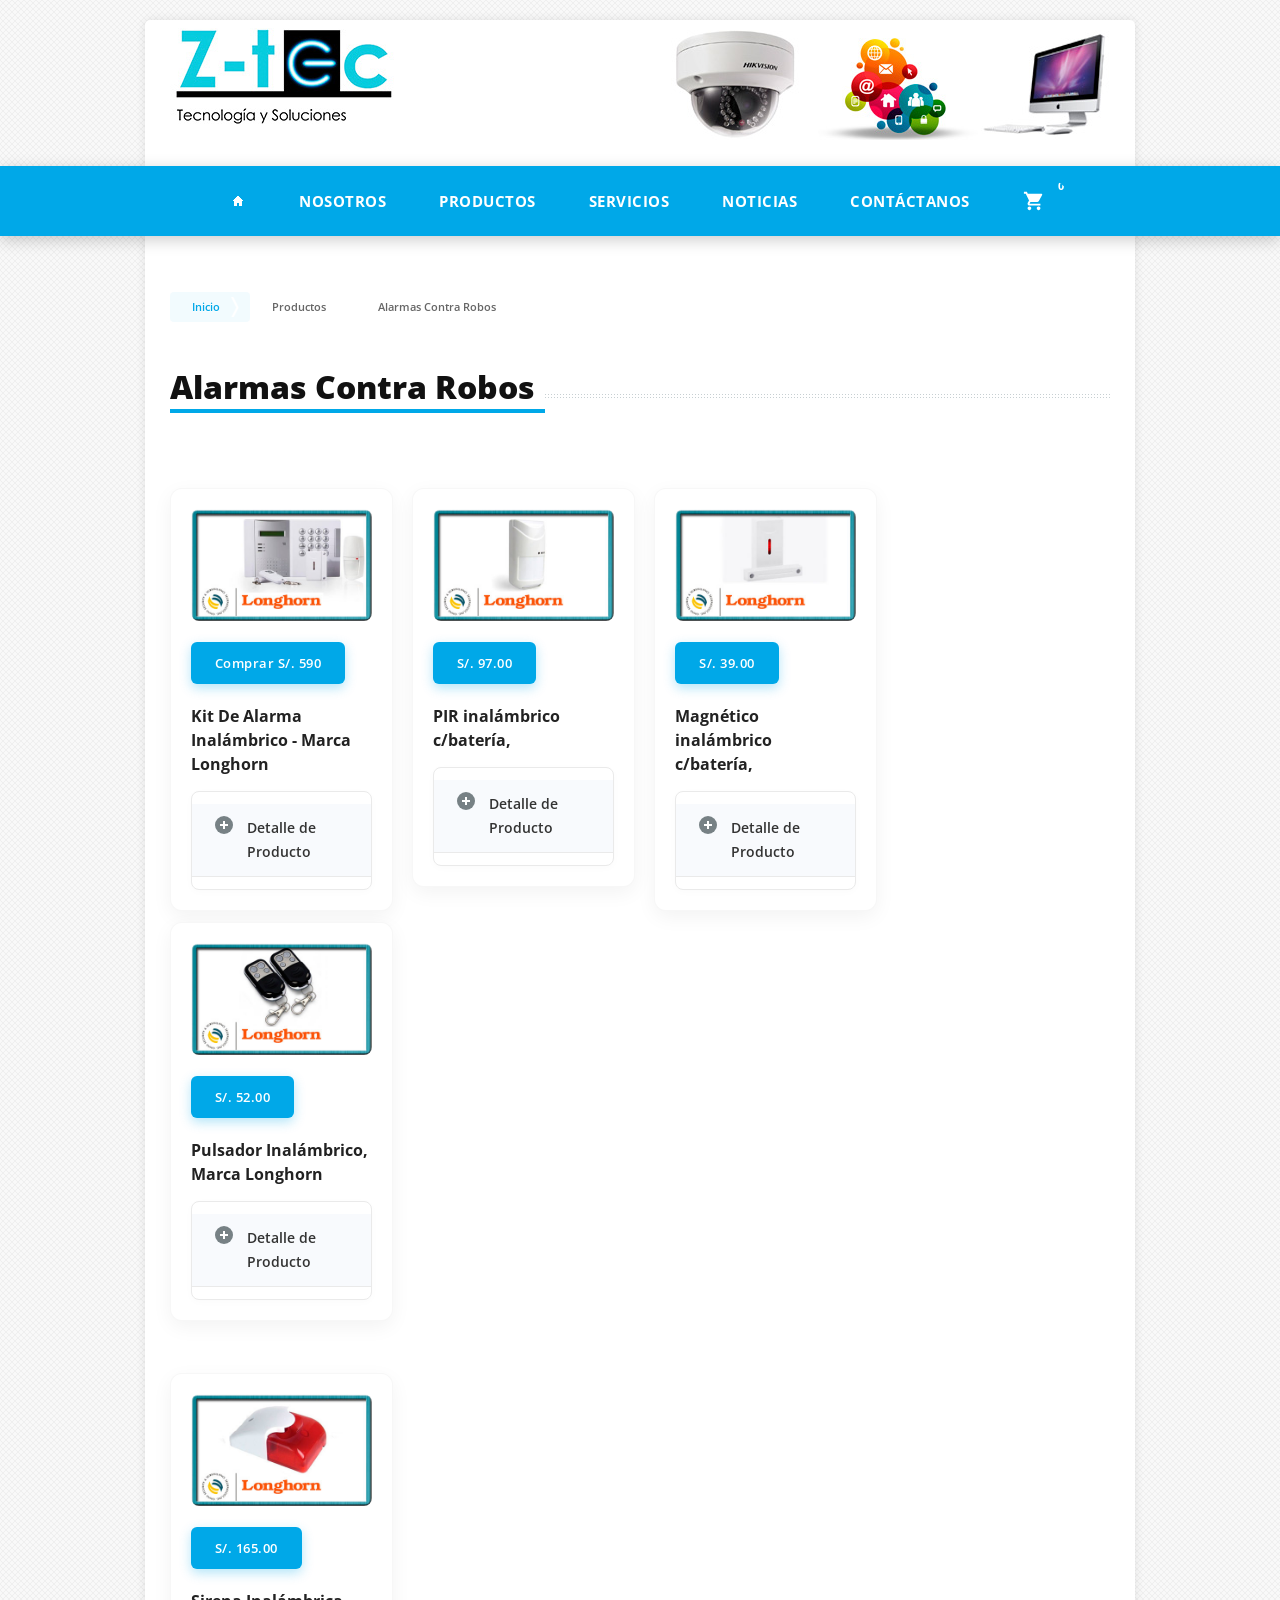
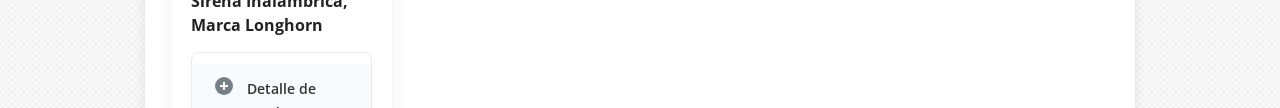
==== commit d6462065: "Mis avances antes de actualizar" ====
--- a/alarmascontrarobos.html
+++ b/alarmascontrarobos.html
@@ -81,6 +81,140 @@
   #menu ul li > div { position: relative !important; transform: none !important; min-width: 100%; box-shadow: none !important; border-radius: 0 !important; border-left: 2px solid #00a8e8 !important; display: none !important; left: 0 !important; margin-left: 0 !important; }
   #menu ul li > div::before { display: none !important; }
   #menu ul li:hover > div { display: block !important; opacity: 1; visibility: visible; }
+}
+
+/* Modales y Carrito Yape en Navbar */
+.cart-count-nav { position: absolute; top: 0px; right: 5px; background: #e74c3c; color: #fff; border-radius: 50%; padding: 2px 6px; font-size: 11px; font-weight: bold; line-height: 1; }
+.custom-modal { display: none; position: fixed; top: 0; left: 0; width: 100%; height: 100%; background: rgba(0,0,0,0.6); z-index: 9999; justify-content: center; align-items: center; }
+.custom-modal-content { background: #fff; padding: 30px; border-radius: 12px; width: 90%; max-width: 450px; max-height: 85vh; overflow-y: auto; position: relative; font-family: 'Open Sans', sans-serif; text-align: left; }
+.close-modal { position: absolute; top: 15px; right: 20px; font-size: 28px; cursor: pointer; color: #aaa; transition: 0.3s; }
+.close-modal:hover { color: #333; }
+.cart-item { display: flex; justify-content: space-between; align-items: center; border-bottom: 1px solid #eee; padding: 12px 0; }
+.cart-item-title { font-weight: 600; color: #333; display: block; font-size: 14px; }
+.cart-item-price { color: #00a8e8; font-weight: bold; }
+.cart-remove { background: #e74c3c; color: #fff; border: none; padding: 5px 10px; border-radius: 5px; cursor: pointer; font-size: 12px; font-weight: bold; }
+.cart-total { font-weight: 800; text-align: right; margin-top: 20px; font-size: 20px; color: #111; }
+.btn-yape { background: #742284; color: #fff; width: 100%; padding: 15px; border: none; border-radius: 8px; font-size: 16px; font-weight: bold; margin-top: 20px; cursor: pointer; transition: 0.3s; }
+.btn-yape:hover { background: #5a1a66; }
+.btn-whatsapp { background: #25d366; }
+.btn-whatsapp:hover { background: #1ebe57; }
+.yape-qr { max-width: 220px; border: 3px solid #742284; border-radius: 15px; padding: 10px; margin: 15px 0; }
+
+/* --- MODERNIZACIÓN GLOBAL DE ESTILOS --- */
+body { color: #444; line-height: 1.6; }
+h1, h2, h3, h4, h5, h6 { color: #111; font-weight: 700; }
+
+/* Botones Modernos */
+.button, .sm_button, .button_hilite { 
+    background: #00a8e8 !important; 
+    color: #fff !important; 
+    border: none !important; 
+    border-radius: 6px !important; 
+    padding: 12px 24px !important; 
+    font-weight: 600 !important; 
+    text-transform: none !important; 
+    letter-spacing: 0.5px !important; 
+    box-shadow: 0 4px 12px rgba(0, 168, 232, 0.3) !important; 
+    transition: all 0.3s ease !important; 
+    text-shadow: none !important;
+    display: inline-block;
+}
+.button:hover, .sm_button:hover, .button_hilite:hover { 
+    background: #0056b3 !important; 
+    box-shadow: 0 6px 16px rgba(0, 86, 179, 0.4) !important; 
+    transform: translateY(-2px) !important; 
+}
+
+/* Tarjetas de Productos Modernizadas */
+#featured_services_carousel > li {
+    background: #fff !important;
+    border-radius: 12px !important;
+    padding: 20px !important;
+    box-shadow: 0 6px 20px rgba(0,0,0,0.05) !important;
+    border: 1px solid rgba(0,0,0,0.03) !important;
+    transition: all 0.3s ease !important;
+    box-sizing: border-box !important;
+}
+#featured_services_carousel > li:hover {
+    box-shadow: 0 12px 30px rgba(0,168,232,0.1) !important;
+    transform: translateY(-5px) !important;
+}
+#featured_services_carousel > li .pic img {
+    border-radius: 8px;
+    transition: transform 0.4s ease;
+}
+#featured_services_carousel > li:hover .pic img {
+    transform: scale(1.05);
+}
+#featured_services_carousel > li h4 a {
+    color: #222 !important;
+    font-size: 16px !important;
+    font-weight: 700 !important;
+    transition: color 0.3s !important;
+    text-decoration: none !important;
+}
+#featured_services_carousel > li:hover h4 a {
+    color: #00a8e8 !important;
+}
+
+/* Acordeones Limpios (Detalles de Producto) */
+.acc_holder .acc_item {
+    border-radius: 8px !important;
+    border: 1px solid #eaeaea !important;
+    box-shadow: 0 2px 8px rgba(0,0,0,0.02) !important;
+    margin-top: 15px !important;
+    overflow: hidden;
+}
+.acc_holder h4.accordion {
+    background: #f8fafd !important;
+    border-bottom: 1px solid #eaeaea !important;
+    padding: 12px 15px !important;
+    margin: 0 !important;
+    color: #333 !important;
+    font-size: 14px !important;
+}
+.acc_holder .accordion_content {
+    padding: 15px !important;
+    font-size: 13px !important;
+    color: #555 !important;
+    background: #fff !important;
+}
+
+/* Migas de Pan (Breadcrumbs) Modernas */
+.breadcrumb {
+    background: transparent !important;
+    border: none !important;
+    padding: 15px 0 !important;
+    font-size: 14px !important;
+    box-shadow: none !important;
+}
+.breadcrumb a {
+    color: #00a8e8 !important;
+    font-weight: 600 !important;
+    text-decoration: none !important;
+    padding: 5px 10px !important;
+    background: rgba(0, 168, 232, 0.05) !important;
+    border-radius: 4px !important;
+    transition: 0.3s !important;
+}
+.breadcrumb a:hover {
+    background: #00a8e8 !important;
+    color: #fff !important;
+}
+.breadcrumb a.last_bc {
+    color: #666 !important;
+    background: transparent !important;
+}
+
+/* Títulos de Página */
+.page_heading h1 {
+    font-size: 32px !important;
+    font-weight: 800 !important;
+    color: #111 !important;
+    border-bottom: 4px solid #00a8e8;
+    display: inline-block;
+    padding-bottom: 8px;
+    margin-bottom: 25px;
 }
 </style>
 </head>
@@ -144,6 +278,12 @@
           </div>
           </li>
           <li><a href="contactanos.html">Contáctanos</a></li>
+          <li class="cart-menu-item">
+            <a href="#" id="openCartBtn" style="padding-right: 25px !important;" title="Ver Carrito">
+              <svg viewBox="0 0 24 24" width="22" height="22" fill="#fff" style="vertical-align: middle; margin-top: -3px;"><path d="M7 18c-1.1 0-1.99.9-1.99 2S5.9 22 7 22s2-.9 2-2-.9-2-2-2zM1 2v2h2l3.6 7.59-1.35 2.45c-.16.28-.25.61-.25.96 0 1.1.9 2 2 2h12v-2H7.42c-.14 0-.25-.11-.25-.25l.03-.12.9-1.63h7.45c.75 0 1.41-.41 1.75-1.03l3.58-6.49c.08-.14.12-.31.12-.48 0-.55-.45-1-1-1H5.21l-.94-2H1zm16 16c-1.1 0-1.99.9-1.99 2s.89 2 1.99 2 2-.9 2-2-.9-2-2-2z"/></svg>
+              <span class="cart-count-nav" id="cartCount">0</span>
+            </a>
+          </li>
         </ul>
       </div>
     </div>
@@ -175,7 +315,7 @@
         <li class="four columns">
           <div class="pic"> <a><img src="images/productos/LH-D8001.jpg"/></a> </div>
           <p><br>
-            <a class="button sm_button button_hilite">S/. 590.00</a> &nbsp;</p>
+            <a href="#" class="button sm_button button_hilite add-to-cart" data-name="Kit De Alarma Inalámbrico" data-price="590.00">Comprar S/. 590</a> &nbsp;</p>
           <h4><a>Kit De Alarma Inalámbrico - Marca Longhorn</a></h4>
           <div class="acc_holder">
             <div class="acc_item">
@@ -345,5 +485,122 @@
   <!-- Footer::END --> 
   
 </div>
+
+<!-- Modales del Carrito -->
+<div class="custom-modal" id="cartModal">
+  <div class="custom-modal-content">
+    <span class="close-modal" id="closeCartBtn">&times;</span>
+    <h2 style="margin-bottom: 20px; font-weight:bold; color:#111;">Tu Carrito de Compras</h2>
+    <div id="cartItemsContainer"></div>
+    <div class="cart-total">Total: S/. <span id="cartTotal">0.00</span></div>
+    <button class="btn-yape" id="checkoutYapeBtn">Pagar con Yape</button>
+  </div>
+</div>
+
+<div class="custom-modal" id="yapeModal">
+  <div class="custom-modal-content" style="text-align: center;">
+    <span class="close-modal" id="closeYapeBtn">&times;</span>
+    <h2 style="color: #742284; font-weight:bold; margin-bottom: 10px;">Pago con Yape</h2>
+    <p style="color:#555;">Escanea el código QR o yapea al número:</p>
+    <h3 style="font-size: 26px; color: #111; margin: 10px 0;">976 956 368</h3>
+    <div>
+      <img src="https://upload.wikimedia.org/wikipedia/commons/d/d0/QR_code_for_mobile_English_Wikipedia.svg" alt="QR Yape" class="yape-qr">
+    </div>
+    <p style="margin-top: 10px; font-size: 14px; color: #666;">Una vez realizado el pago, envíanos la captura por WhatsApp para procesar tu pedido de inmediato.</p>
+    <button class="btn-yape btn-whatsapp" id="confirmWhatsAppBtn">Enviar comprobante al WhatsApp</button>
+  </div>
+</div>
+
+<script>
+  let cart = JSON.parse(localStorage.getItem('ztec_cart')) || [];
+
+  function saveCart() {
+    localStorage.setItem('ztec_cart', JSON.stringify(cart));
+    updateCartUI();
+  }
+
+  function updateCartUI() {
+    const cartCount = document.getElementById('cartCount');
+    const cartItemsContainer = document.getElementById('cartItemsContainer');
+    const cartTotal = document.getElementById('cartTotal');
+
+    if(cartCount) cartCount.innerText = cart.length;
+
+    if (cart.length === 0) {
+      cartItemsContainer.innerHTML = '<p style="color:#777;">Tu carrito está vacío.</p>';
+      cartTotal.innerText = '0.00';
+      document.getElementById('checkoutYapeBtn').style.display = 'none';
+      return;
+    }
+
+    document.getElementById('checkoutYapeBtn').style.display = 'block';
+    let html = '';
+    let total = 0;
+
+    cart.forEach((item, index) => {
+      html += `<div class="cart-item">
+                 <div class="cart-item-info">
+                   <span class="cart-item-title">${item.name}</span>
+                   <span class="cart-item-price">S/. ${parseFloat(item.price).toFixed(2)}</span>
+                 </div>
+                 <button class="cart-remove" onclick="removeFromCart(${index})">X</button>
+               </div>`;
+      total += parseFloat(item.price);
+    });
+
+    cartItemsContainer.innerHTML = html;
+    cartTotal.innerText = total.toFixed(2);
+  }
+
+  function addToCart(name, price) {
+    cart.push({ name, price });
+    saveCart();
+    document.getElementById('cartModal').style.display = 'flex';
+  }
+
+  function removeFromCart(index) {
+    cart.splice(index, 1);
+    saveCart();
+  }
+
+  document.addEventListener('DOMContentLoaded', () => {
+    updateCartUI();
+
+    const cartModal = document.getElementById('cartModal');
+    const yapeModal = document.getElementById('yapeModal');
+    const openCartBtn = document.getElementById('openCartBtn');
+
+    if(openCartBtn) openCartBtn.addEventListener('click', (e) => { e.preventDefault(); cartModal.style.display = 'flex'; });
+    document.getElementById('closeCartBtn').addEventListener('click', () => cartModal.style.display = 'none');
+
+    document.getElementById('checkoutYapeBtn').addEventListener('click', () => {
+      cartModal.style.display = 'none';
+      yapeModal.style.display = 'flex';
+    });
+
+    document.getElementById('closeYapeBtn').addEventListener('click', () => yapeModal.style.display = 'none');
+
+    document.getElementById('confirmWhatsAppBtn').addEventListener('click', () => {
+      let orderText = "Hola Ztec, me gustaría realizar la compra de los siguientes productos y pagaré mediante Yape:%0A%0A";
+      let total = 0;
+      cart.forEach((item, i) => {
+         orderText += `${i + 1}. ${item.name} - S/. ${parseFloat(item.price).toFixed(2)}%0A`;
+         total += parseFloat(item.price);
+      });
+      orderText += `%0ATotal a Pagar: S/. ${total.toFixed(2)}%0A%0AAdjunto el comprobante de pago de Yape.`;
+      
+      window.open(`https://wa.me/51976956368?text=${orderText}`, '_blank');
+    });
+
+    document.body.addEventListener('click', function(e) {
+       if(e.target.classList.contains('add-to-cart')) {
+          e.preventDefault();
+          const name = e.target.getAttribute('data-name');
+          const price = e.target.getAttribute('data-price');
+          if(name && price) addToCart(name, price);
+       }
+    });
+  });
+</script>
 </body>
 </html>
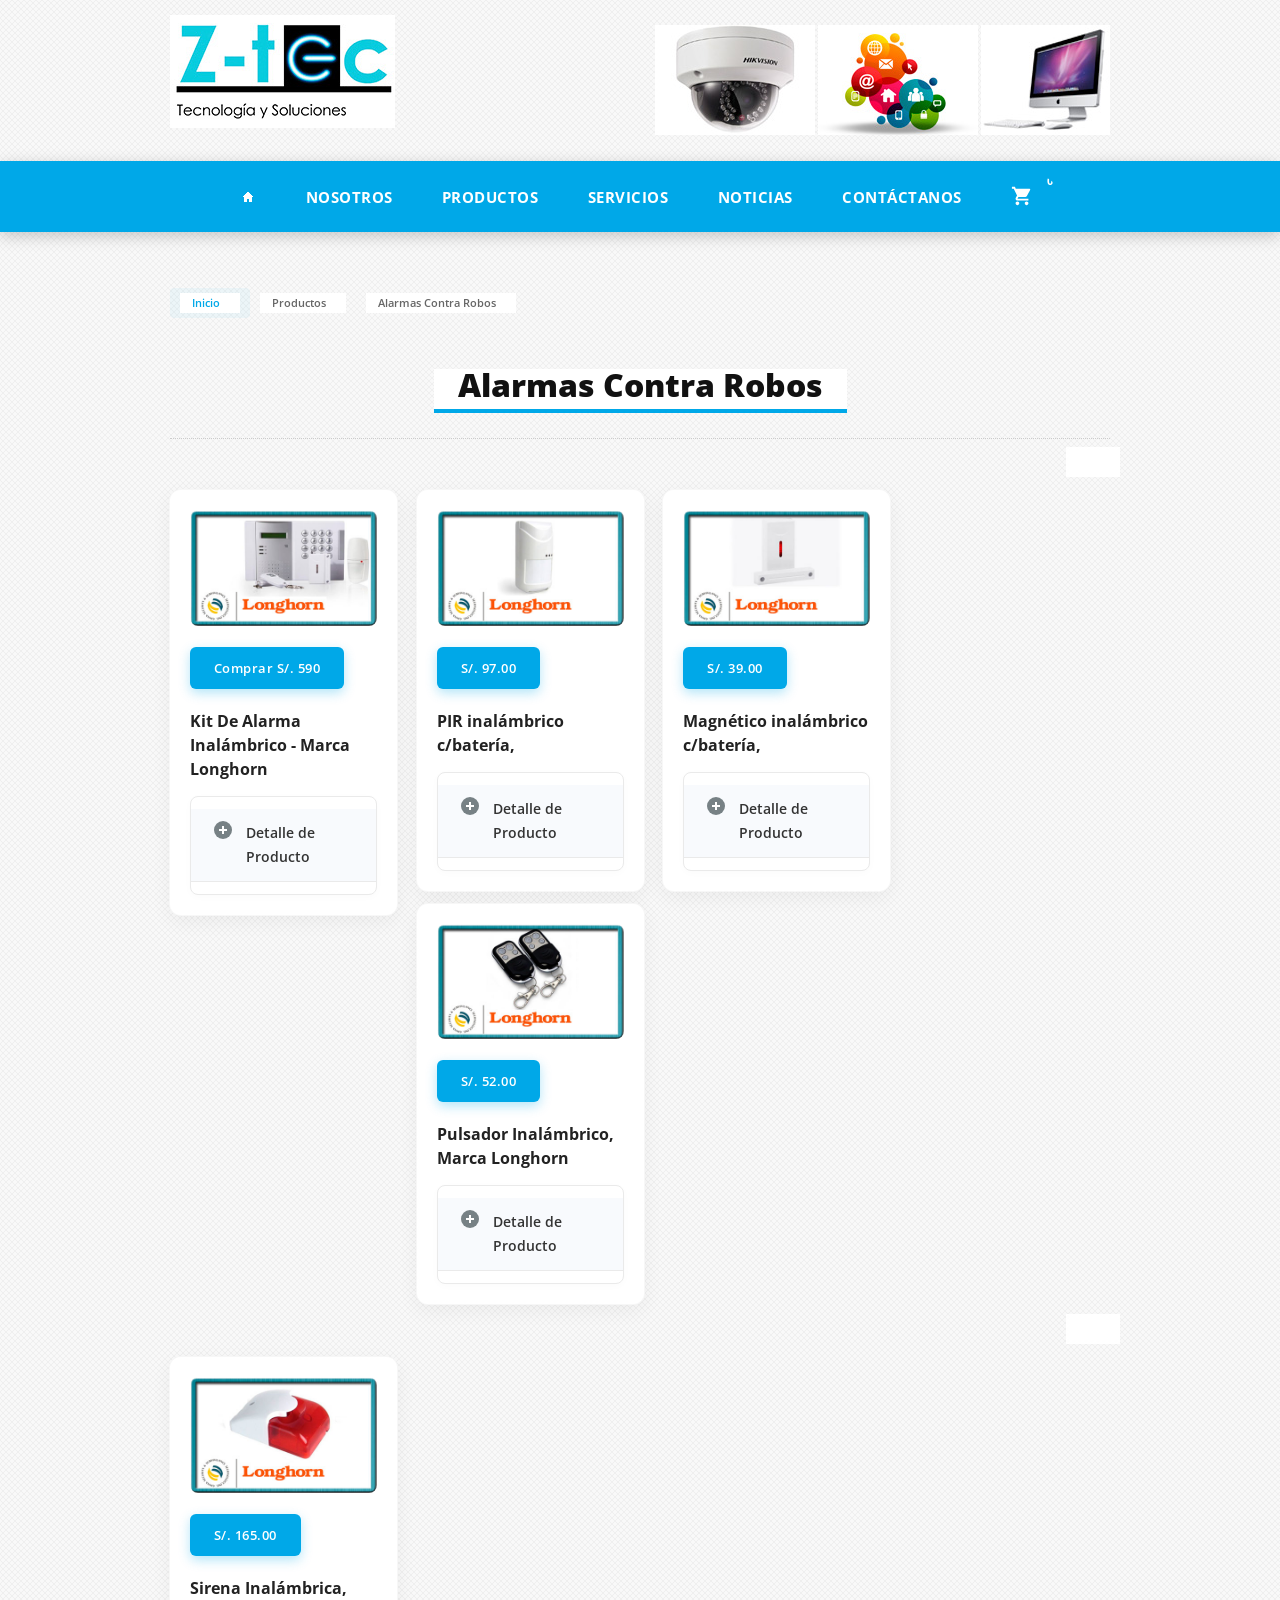
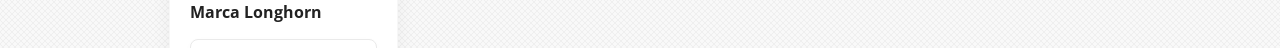
==== commit 2a37853b: "Actualiza el texto y el comportamiento hover del chatbot" ====
--- a/alarmascontrarobos.html
+++ b/alarmascontrarobos.html
@@ -49,174 +49,8 @@
 <!-- Favicons
 	================================================== -->
 <link rel="shortcut icon" href="images/favicon.ico">
-<style>
-/* Barra de Navegación Celeste de Pantalla Completa */
-.container { overflow: visible !important; }
-.row.no_bm { clear: both !important; width: 100vw !important; max-width: 100vw !important; position: sticky !important; top: 0 !important; left: auto !important; margin: 0 calc(-50vw + 50%) 25px calc(-50vw + 50%) !important; transform: none !important; box-sizing: border-box !important; background: #00a8e8 !important; z-index: 9999 !important; border-radius: 0 !important; display: flex !important; justify-content: center !important; align-items: center !important; box-shadow: 0 4px 15px rgba(0,0,0,0.2) !important; padding: 5px 30px !important; border: none !important; transition: all 0.4s cubic-bezier(0.25, 0.8, 0.25, 1); }
-.row.no_bm::before { display: none !important; }
-.custom_menu.sixteen.columns { width: 100% !important; flex-grow: 1; max-width: 1100px !important; margin: 0 !important; padding: 0 !important; float: none !important; display: flex; justify-content: center; }
-#menu { background: transparent !important; box-shadow: none !important; border-radius: 0 !important; text-align: center; width: 100%; height: auto !important; margin: 0 !important; padding: 0 !important; }
-#menu > ul { display: flex !important; justify-content: center !important; align-items: center !important; padding: 0 !important; margin: 0 !important; width: auto; flex-wrap: wrap; gap: 5px; background: transparent !important; border-radius: 0 !important; box-shadow: none !important; }
-#menu > ul > li { display: block !important; float: none !important; background: transparent !important; padding: 0 !important; margin: 0 !important; height: auto !important; position: relative !important; }
-#menu > ul > li > a { background: transparent !important; color: #fff !important; text-shadow: none !important; font-weight: 700; font-size: 15px; padding: 10px 20px !important; transition: all 0.3s cubic-bezier(0.25, 0.8, 0.25, 1) !important; display: block !important; border: none !important; line-height: 20px !important; text-transform: uppercase; letter-spacing: 0.5px; position: relative; border-radius: 30px !important; margin: 0 4px !important; overflow: hidden; }
-#menu > ul > li > a::before { content: ''; position: absolute; top: 0; left: -100%; width: 100%; height: 100%; background: linear-gradient(90deg, transparent, rgba(0, 168, 232, 0.2), transparent); transition: left 0.5s ease; z-index: 1; }
-#menu > ul > li:hover > a::before { left: 100%; }
-#menu > ul > li:hover > a { background: #0056b3 !important; color: #fff !important; box-shadow: 0 6px 15px rgba(0, 86, 179, 0.4) !important; transform: translateY(-2px); text-shadow: 0 1px 3px rgba(0,0,0,0.2) !important; }
-#menu ul li > div { background: rgba(255, 255, 255, 0.95) !important; backdrop-filter: blur(10px) !important; -webkit-backdrop-filter: blur(10px) !important; border-radius: 12px !important; box-shadow: 0 20px 40px rgba(0,0,0,0.15), 0 0 0 1px rgba(0,0,0,0.05) !important; border: none !important; padding: 15px 0 !important; top: 100% !important; margin-top: 5px !important; transition: all 0.3s cubic-bezier(0.25, 0.8, 0.25, 1); opacity: 0; visibility: hidden; transform: translateY(15px) scale(0.95); display: block !important; position: absolute; left: 50%; margin-left: -140px; min-width: 280px; text-align: left; transform-origin: top center; z-index: 999; }
-#menu ul li > div::before { content: ''; position: absolute; top: -6px; left: 50%; margin-left: -8px; width: 16px; height: 16px; background: #fff; transform: rotate(45deg); box-shadow: -2px -2px 4px rgba(0,0,0,0.03); border-top: 1px solid rgba(0,0,0,0.05); border-left: 1px solid rgba(0,0,0,0.05); z-index: -1; }
-#menu ul li:hover > div { opacity: 1; visibility: visible; transform: translateY(0) scale(1); z-index: 200; }
-#menu ul li > div ul li { background: transparent !important; border: none !important; display: block !important; width: 100% !important; margin: 0 !important; padding: 0 12px !important; position: relative; box-sizing: border-box; }
-#menu ul li > div ul li a { color: #444 !important; padding: 12px 18px !important; font-size: 14px !important; font-weight: 600 !important; text-transform: none !important; border-bottom: none !important; transition: all 0.3s ease !important; display: block !important; background: transparent !important; margin: 2px 0 !important; border-radius: 8px !important; }
-#menu ul li > div ul li a:hover { color: #0056b3 !important; background: #f0f4f8 !important; padding-left: 24px !important; }
-#menu ul li > div ul li > div { top: -15px !important; left: 100% !important; margin-left: 10px !important; margin-top: 0 !important; transform-origin: left top; }
-#menu ul li > div ul li > div::before { top: 20px; left: -6px; transform: rotate(-45deg); box-shadow: -2px 2px 4px rgba(0,0,0,0.03); border-top: none; border-bottom: 1px solid rgba(0,0,0,0.05); }
-@media (max-width: 768px) {
-  .row.no_bm { flex-direction: column !important; width: 100vw !important; max-width: 100vw !important; left: auto !important; margin: 0 calc(-50vw + 50%) 0 calc(-50vw + 50%) !important; padding: 15px 5vw !important; border-radius: 0 !important; position: relative !important; top: 0 !important; }
-  .header { display: flex; flex-direction: column; align-items: center; text-align: center; margin-top: 15px; }
-  .header .columns { width: 100% !important; margin-bottom: 10px; text-align: center !important; }
-  .custom_menu.sixteen.columns { width: 100% !important; justify-content: center !important; }
-  #menu > ul { justify-content: center !important; padding: 0 !important; }
-  #menu > ul > li > a::before { display: none !important; }
-  #menu > ul > li > a { padding: 12px 15px !important; font-size: 16px; }
-  #menu ul li > div { position: relative !important; transform: none !important; min-width: 100%; box-shadow: none !important; border-radius: 0 !important; border-left: 2px solid #00a8e8 !important; display: none !important; left: 0 !important; margin-left: 0 !important; }
-  #menu ul li > div::before { display: none !important; }
-  #menu ul li:hover > div { display: block !important; opacity: 1; visibility: visible; }
-}
-
-/* Modales y Carrito Yape en Navbar */
-.cart-count-nav { position: absolute; top: 0px; right: 5px; background: #e74c3c; color: #fff; border-radius: 50%; padding: 2px 6px; font-size: 11px; font-weight: bold; line-height: 1; }
-.custom-modal { display: none; position: fixed; top: 0; left: 0; width: 100%; height: 100%; background: rgba(0,0,0,0.6); z-index: 9999; justify-content: center; align-items: center; }
-.custom-modal-content { background: #fff; padding: 30px; border-radius: 12px; width: 90%; max-width: 450px; max-height: 85vh; overflow-y: auto; position: relative; font-family: 'Open Sans', sans-serif; text-align: left; }
-.close-modal { position: absolute; top: 15px; right: 20px; font-size: 28px; cursor: pointer; color: #aaa; transition: 0.3s; }
-.close-modal:hover { color: #333; }
-.cart-item { display: flex; justify-content: space-between; align-items: center; border-bottom: 1px solid #eee; padding: 12px 0; }
-.cart-item-title { font-weight: 600; color: #333; display: block; font-size: 14px; }
-.cart-item-price { color: #00a8e8; font-weight: bold; }
-.cart-remove { background: #e74c3c; color: #fff; border: none; padding: 5px 10px; border-radius: 5px; cursor: pointer; font-size: 12px; font-weight: bold; }
-.cart-total { font-weight: 800; text-align: right; margin-top: 20px; font-size: 20px; color: #111; }
-.btn-yape { background: #742284; color: #fff; width: 100%; padding: 15px; border: none; border-radius: 8px; font-size: 16px; font-weight: bold; margin-top: 20px; cursor: pointer; transition: 0.3s; }
-.btn-yape:hover { background: #5a1a66; }
-.btn-whatsapp { background: #25d366; }
-.btn-whatsapp:hover { background: #1ebe57; }
-.yape-qr { max-width: 220px; border: 3px solid #742284; border-radius: 15px; padding: 10px; margin: 15px 0; }
-
-/* --- MODERNIZACIÓN GLOBAL DE ESTILOS --- */
-body { color: #444; line-height: 1.6; }
-h1, h2, h3, h4, h5, h6 { color: #111; font-weight: 700; }
-
-/* Botones Modernos */
-.button, .sm_button, .button_hilite { 
-    background: #00a8e8 !important; 
-    color: #fff !important; 
-    border: none !important; 
-    border-radius: 6px !important; 
-    padding: 12px 24px !important; 
-    font-weight: 600 !important; 
-    text-transform: none !important; 
-    letter-spacing: 0.5px !important; 
-    box-shadow: 0 4px 12px rgba(0, 168, 232, 0.3) !important; 
-    transition: all 0.3s ease !important; 
-    text-shadow: none !important;
-    display: inline-block;
-}
-.button:hover, .sm_button:hover, .button_hilite:hover { 
-    background: #0056b3 !important; 
-    box-shadow: 0 6px 16px rgba(0, 86, 179, 0.4) !important; 
-    transform: translateY(-2px) !important; 
-}
-
-/* Tarjetas de Productos Modernizadas */
-#featured_services_carousel > li {
-    background: #fff !important;
-    border-radius: 12px !important;
-    padding: 20px !important;
-    box-shadow: 0 6px 20px rgba(0,0,0,0.05) !important;
-    border: 1px solid rgba(0,0,0,0.03) !important;
-    transition: all 0.3s ease !important;
-    box-sizing: border-box !important;
-}
-#featured_services_carousel > li:hover {
-    box-shadow: 0 12px 30px rgba(0,168,232,0.1) !important;
-    transform: translateY(-5px) !important;
-}
-#featured_services_carousel > li .pic img {
-    border-radius: 8px;
-    transition: transform 0.4s ease;
-}
-#featured_services_carousel > li:hover .pic img {
-    transform: scale(1.05);
-}
-#featured_services_carousel > li h4 a {
-    color: #222 !important;
-    font-size: 16px !important;
-    font-weight: 700 !important;
-    transition: color 0.3s !important;
-    text-decoration: none !important;
-}
-#featured_services_carousel > li:hover h4 a {
-    color: #00a8e8 !important;
-}
-
-/* Acordeones Limpios (Detalles de Producto) */
-.acc_holder .acc_item {
-    border-radius: 8px !important;
-    border: 1px solid #eaeaea !important;
-    box-shadow: 0 2px 8px rgba(0,0,0,0.02) !important;
-    margin-top: 15px !important;
-    overflow: hidden;
-}
-.acc_holder h4.accordion {
-    background: #f8fafd !important;
-    border-bottom: 1px solid #eaeaea !important;
-    padding: 12px 15px !important;
-    margin: 0 !important;
-    color: #333 !important;
-    font-size: 14px !important;
-}
-.acc_holder .accordion_content {
-    padding: 15px !important;
-    font-size: 13px !important;
-    color: #555 !important;
-    background: #fff !important;
-}
-
-/* Migas de Pan (Breadcrumbs) Modernas */
-.breadcrumb {
-    background: transparent !important;
-    border: none !important;
-    padding: 15px 0 !important;
-    font-size: 14px !important;
-    box-shadow: none !important;
-}
-.breadcrumb a {
-    color: #00a8e8 !important;
-    font-weight: 600 !important;
-    text-decoration: none !important;
-    padding: 5px 10px !important;
-    background: rgba(0, 168, 232, 0.05) !important;
-    border-radius: 4px !important;
-    transition: 0.3s !important;
-}
-.breadcrumb a:hover {
-    background: #00a8e8 !important;
-    color: #fff !important;
-}
-.breadcrumb a.last_bc {
-    color: #666 !important;
-    background: transparent !important;
-}
-
-/* Títulos de Página */
-.page_heading h1 {
-    font-size: 32px !important;
-    font-weight: 800 !important;
-    color: #111 !important;
-    border-bottom: 4px solid #00a8e8;
-    display: inline-block;
-    padding-bottom: 8px;
-    margin-bottom: 25px;
-}
-</style>
+<!-- Estilos Separados CSS -->
+<link rel="stylesheet" href="stylesheets/alarmascontrarobos.css">
 </head>
 <body>
 <div id="wrapper">
--- a/stylesheets/style.css
+++ b/stylesheets/style.css
@@ -661,19 +661,13 @@
 ================================================== */
 
 #wrapper{
-	width: 990px;
-	margin: 20px auto;
+	width: 100% !important;
+	max-width: 100% !important;
+	margin: 0 !important;
 	text-align: left;
-	background: white;
-
-	-webkit-box-shadow: 0px 0px 10px rgba(0,0,0,0.1);
-	-moz-box-shadow: 0px 0px 10px rgba(0,0,0,0.1);
-	box-shadow: 0px 0px 10px rgba(0, 0, 0, 0.1);	
-	
-	-moz-border-radius: 5px;
-	-webkit-border-radius: 5px;
-	-khtml-border-radius: 5px;
-	border-radius: 5px;
+	background: transparent !important;
+	border: none !important;
+	box-shadow: none !important;
 }
 #wrapper.full_wrapper{
 	width: 100%;
@@ -1361,17 +1355,19 @@
 
 .page_heading{
 	margin: 46px 0 10px;
-	background: url('../images/heading_bgr.png') left top repeat-x;
+	text-align: center;
+	border-bottom: 1px dotted #ccc;
+	position: relative;
 }
 .page_heading h1{
-	display: inline;
+	display: inline-block;
 	font-family: 'Open Sans', arial, sans-serif;
 	font-weight: 300;
-	font-size: 28px;
-	line-height: 28px;
+	font-size: 32px;
+	line-height: 1;
 	background: #fff;
 	margin:0;
-	padding-right: 10px;
+	padding: 0 24px;
 }
 .breadcrumb {
 	margin: 16px 0 0;
@@ -2382,14 +2378,30 @@
 
 #wrapper.full_wrapper #footer {
 	width: 100%;
+	max-width: 100%;
+	margin: 0;
+	padding: 40px 0 20px;
+	border-radius: 0;
+}
+
+#footer {
+	width: 100%;
+	max-width: 100%;
+	margin: 0;
+	padding: 40px 0 20px;
 }
 
 .footer_inside {
-	margin: 20px 15px;
+	width: 100%;
+	max-width: 1200px;
+	margin: 0 auto;
+	padding: 0 15px;
 }
 #wrapper.full_wrapper .footer_inside {
-	width: 960px;
-	margin: 20px auto;
+	width: 100%;
+	max-width: 1200px;
+	margin: 0 auto;
+	padding: 0 15px;
 }
 
 #footer h3 {
@@ -2800,3 +2812,194 @@
 		.info p { display: block; font-size: 10px;line-height: 15px;margin: 0 0 6px;width: 100%;}
 		.info a.link { font-size: 10px;line-height: 18px;margin: 0 0 0px;}  
     }
+
+
+
+
+/* Page-specific styles moved from nosotros.html */
+/* Barra de Navegación Celeste de Pantalla Completa */
+.container { overflow: visible !important; }
+.row.no_bm { clear: both !important; width: 100vw !important; max-width: 100vw !important; position: sticky !important; top: 0 !important; left: auto !important; margin: 0 calc(-50vw + 50%) 25px calc(-50vw + 50%) !important; transform: none !important; box-sizing: border-box !important; background: #0bc9de !important; z-index: 9999 !important; border-radius: 0 !important; display: flex !important; justify-content: center !important; align-items: center !important; box-shadow: 0 4px 15px rgba(0,0,0,0.2) !important; padding: 5px 30px !important; border: none !important; transition: all 0.4s cubic-bezier(0.25, 0.8, 0.25, 1); }
+.row.no_bm::before { display: none !important; }
+.custom_menu.sixteen.columns { width: 100% !important; flex-grow: 1; max-width: 1100px !important; margin: 0 !important; padding: 0 !important; float: none !important; display: flex; justify-content: center; }
+#menu { background: transparent !important; box-shadow: none !important; border-radius: 0 !important; text-align: center; width: 100%; height: auto !important; margin: 0 !important; padding: 0 !important; display: block !important; }
+#menu > ul { display: flex !important; justify-content: center !important; align-items: center !important; padding: 0 !important; margin: 0 !important; width: auto; flex-wrap: wrap; gap: 5px; background: transparent !important; border-radius: 0 !important; box-shadow: none !important; }
+#menu > ul > li { display: block !important; float: none !important; background: transparent !important; padding: 0 !important; margin: 0 !important; height: auto !important; position: relative !important; }
+#menu > ul > li > a { background: transparent !important; color: #fff !important; text-shadow: none !important; font-weight: 700; font-size: 15px; padding: 10px 20px !important; transition: all 0.3s cubic-bezier(0.25, 0.8, 0.25, 1) !important; display: block !important; border: none !important; line-height: 20px !important; text-transform: uppercase; letter-spacing: 0.5px; position: relative; border-radius: 30px !important; margin: 0 4px !important; overflow: hidden; }
+#menu > ul > li > a::before { content: ''; position: absolute; top: 0; left: -100%; width: 100%; height: 100%; background: linear-gradient(90deg, transparent, rgba(#0bc9de), transparent); transition: left 0.5s ease; z-index: 1; }
+#menu > ul > li:hover > a::before { left: 100%; }
+#menu > ul > li:hover > a { background: #0bc9de !important; color: #fff !important; box-shadow: 0 6px 15px rgba(0, 86, 179, 0.4) !important; transform: translateY(-2px); text-shadow: 0 1px 3px rgba(0,0,0,0.2) !important; }
+#menu ul li > div { background: rgba(255, 255, 255, 0.95) !important; backdrop-filter: blur(10px) !important; -webkit-backdrop-filter: blur(10px) !important; border-radius: 12px !important; box-shadow: 0 20px 40px rgba(0,0,0,0.15), 0 0 0 1px rgba(0,0,0,0.05) !important; border: none !important; padding: 15px 0 !important; top: 100% !important; margin-top: 5px !important; transition: all 0.3s cubic-bezier(0.25, 0.8, 0.25, 1); opacity: 0; visibility: hidden; transform: translateY(15px) scale(0.95); display: block !important; position: absolute; left: 50%; margin-left: -140px; min-width: 280px; text-align: left; transform-origin: top center; z-index: 999; }
+#menu ul li > div::before { content: ''; position: absolute; top: -6px; left: 50%; margin-left: -8px; width: 16px; height: 16px; background: #fff; transform: rotate(45deg); box-shadow: -2px -2px 4px rgba(0,0,0,0.03); border-top: 1px solid rgba(0,0,0,0.05); border-left: 1px solid rgba(0,0,0,0.05); z-index: -1; }
+#menu ul li:hover > div { opacity: 1; visibility: visible; transform: translateY(0) scale(1); z-index: 200; }
+#menu ul li > div ul li { background: transparent !important; border: none !important; display: block !important; width: 100% !important; margin: 0 !important; padding: 0 12px !important; position: relative; box-sizing: border-box; }
+#menu ul li > div ul li a { color: #444 !important; padding: 12px 18px !important; font-size: 14px !important; font-weight: 600 !important; text-transform: none !important; border-bottom: none !important; transition: all 0.3s ease !important; display: block !important; background: transparent !important; margin: 2px 0 !important; border-radius: 8px !important; }
+#menu ul li > div ul li a:hover { color: #0bc9de !important; background: #f0f4f8 !important; padding-left: 24px !important; }
+#menu ul li > div ul li > div { top: -15px !important; left: 100% !important; margin-left: 10px !important; margin-top: 0 !important; transform-origin: left top; }
+#menu ul li > div ul li > div::before { top: 20px; left: -6px; transform: rotate(-45deg); box-shadow: -2px 2px 4px rgba(0,0,0,0.03); border-top: none; border-bottom: 1px solid rgba(0,0,0,0.05); }
+@media (max-width: 768px) {
+ue  /* Ajuste móvil para barra full width */
+  #wrapper.full_wrapper .row.no_bm { 
+    flex-direction: column !important; 
+    width: 100vw !important; 
+    left: 50% !important; 
+    margin: 0 0 0 -50vw !important; 
+    padding: 15px 5vw !important; 
+    position: relative !important; 
+    top: 0 !important; 
+  }
+  .header { display: flex; flex-direction: column; align-items: center; text-align: center; margin-top: 15px; }
+  .header .columns { width: 100% !important; margin-bottom: 10px; text-align: center !important; }
+  .custom_menu.sixteen.columns { width: 100% !important; justify-content: center !important; }
+  #menu > ul { justify-content: center !important; padding: 0 !important; }
+  #menu > ul > li > a::before { display: none !important; }
+  #menu > ul > li > a { padding: 12px 15px !important; font-size: 16px; }
+  #menu ul li > div { position: relative !important; transform: none !important; min-width: 100%; box-shadow: none !important; border-radius: 0 !important; border-left: 2px solid #00a8e8 !important; display: none !important; left: 0 !important; margin-left: 0 !important; }
+  #menu ul li > div::before { display: none !important; }
+  #menu ul li:hover > div { display: block !important; opacity: 1; visibility: visible; }
+}
+#wrap_fullpage, #wrapper.full_wrapper { width: 100% !important; max-width: 100% !important; margin: 0 !important; padding: 0 !important; }
+#wrap_fullpage .container, #wrapper.full_wrapper .container { width: 100% !important; max-width: 1200px !important; margin: 0 auto !important; padding: 0 15px !important; box-sizing: border-box !important; }
+#footer { width: 100% !important; max-width: 100% !important; margin: 0 !important; padding: 0 !important; box-sizing: border-box !important; }
+#footer > .container { width: 100% !important; max-width: 1200px !important; margin: 0 auto !important; padding: 0 15px !important; box-sizing: border-box !important; }
+#footer .footer_inside, #wrapper.full_wrapper #footer .footer_inside { width: 100% !important; max-width: 100% !important; margin: 0 auto !important; }
+#footer .footer_btm_inner, #wrapper.full_wrapper .footer_btm_inner { width: 100% !important; max-width: 100% !important; margin: 0 auto !important; padding: 0 15px !important; }
+
+.nosotros-hero { display: flex; flex-wrap: wrap; gap: 30px; align-items: center; justify-content: center; min-height: calc(100vh - 220px); margin-bottom: 40px; padding-top: 30px; padding-bottom: 30px; }
+.nosotros-hero .hero_text { padding: 0 20px; width: 100%; max-width: 900px; }
+.nosotros-hero .centered-text { text-align: center; margin: 0 auto; }
+.nosotros-hero p { color: #333; line-height: 1.8; margin-bottom: 18px; }
+@media (max-width: 980px) { .nosotros-hero { min-height: auto; padding-top: 20px; padding-bottom: 20px; } }
+.nosotros-slider { width: 100%; max-width: 1020px; margin: 0 auto; border-radius: 0; overflow: hidden; }
+.nosotros-slider .slides { margin: 0; }
+.nosotros-slider .slides li { overflow: hidden; box-sizing: border-box; padding: 0 15px; }
+.nosotros-slider .nosotros-card { display: flex; flex-direction: column; background: #fff; border: 2px solid #0bcadb; box-shadow: 0 8px 20px rgba(0,0,0,0.05); height: 100%; }
+.nosotros-slider .nosotros-card img { width: 100%; height: 220px; object-fit: cover; display: block; }
+.nosotros-slider .nosotros-card-content { padding: 24px 22px 24px; flex: 1; display: flex; align-items: center; justify-content: center; text-align: center; }
+.nosotros-slider .nosotros-card-content h3 { margin: 0; font-size: 20px; color: #111; text-transform: uppercase; letter-spacing: 0.5px; }
+.nosotros-slider .nosotros-card-content p { display: none; }
+.nosotros-slider .card-button { display: none; }
+.nosotros-slider .flex-control-nav { display: flex; justify-content: center; gap: 10px; margin-top: 22px; padding-bottom: 10px; }
+.nosotros-slider .flex-control-nav li { width: 14px; height: 14px; margin: 0; }
+.nosotros-slider .flex-control-nav li a { background: #fff; border: 2px solid #0bcadb; border-radius: 50%; width: 14px; height: 14px; display: block; opacity: 1; }
+.nosotros-slider .flex-control-nav li a.flex-active { background: #0bcadb; border-color: #0bcadb; }
+.nosotros-slider .flex-control-nav { display: flex; justify-content: center; gap: 10px; margin-top: 22px; padding-bottom: 10px; }
+.nosotros-slider .flex-control-nav li { width: 14px; height: 14px; margin: 0; }
+.nosotros-slider .flex-control-nav li a { background: #f3e8c8; border-radius: 50%; width: 14px; height: 14px; display: block; opacity: 1; }
+.nosotros-slider .flex-control-nav li a.flex-active { background: #ffcc00; }
+@media (max-width: 980px) { .nosotros-slider { max-width: 100%; }
+    .nosotros-slider .flexslider .slides li { width: 100% !important; }
+    .nosotros-slider .nosotros-card-content { padding: 18px 16px 24px; }
+}
+@media (max-width: 720px) { .nosotros-slider .slides li { padding: 0; }
+    .nosotros-slider .nosotros-card-content { padding: 16px 14px 22px; }
+    .nosotros-slider .card-button { width: 100%; text-align: center; }}
+.nosotros-slider .flex-control-nav li a { background: rgba(11, 202, 219, 0.35); }
+.nosotros-slider .flex-control-nav li a:hover, .nosotros-slider .flex-control-nav li a.flex-active { background: #0bcadb; }
+.mz-card { border: 2px solid #0bcadb; border-radius: 0; padding: 28px; background: #fff; color: #111; transition: all 0.3s ease; box-shadow: 0 10px 30px rgba(0,0,0,0.05); }
+.mz-card h2 { margin-top: 0; margin-bottom: 18px; font-size: 28px; color: #0b3d54; }
+.mz-card p { margin: 0; line-height: 1.75; color: #333; }
+.mz-card:hover { background: #0bcadb; border-color: #0bcadb; color: #fff; }
+.mz-card:hover h2, .mz-card:hover p { color: #fff; }
+@media (max-width: 980px) { .nosotros-hero { flex-direction: column; } .nosotros-slider { width: 100%; } }
+
+/* ==========================================================================
+   REDISEÑO ZTEC: ESTILOS PERSONALIZADOS PARA "NOSOTROS"
+   ========================================================================== */
+
+/* --- 1. Fondo Blanco y Limpieza Visual --- */
+body { background-color: #ffffff !important; }
+/* Asegura que los fondos de migas de pan y títulos no tengan grises o sombras */
+.breadcrumb a, .breadcrumb a span { background: #ffffff !important; text-shadow: none !important; }
+.page_heading h1 { background: #ffffff !important; }
+#wrapper.full_wrapper { background-color: #ffffff !important; }
+
+/* --- 2. Centrado y Maquetación Full Screen --- */
+/* Fuerza que el contenido útil se mantenga en 1200px centrado en pantallas grandes */
+#wrapper.full_wrapper .container {
+    max-width: 1200px !important;
+    margin: 0 auto !important;
+    float: none !important;
+    display: block !important;
+}
+
+/* --- Ajuste de filas para centrar contenido (Excluyendo la barra de navegación) --- */
+#wrapper.full_wrapper .row:not(.no_bm) {
+    width: 100% !important;
+    margin-left: 0 !important;
+    margin-right: 0 !important;
+}
+
+/* --- 3. Sección Introductoria (Hero) --- */
+.nosotros-hero-main {
+    margin-bottom: 0 !important;
+    min-height: auto !important;
+    padding-bottom: 0 !important;
+    padding-top: 0 !important;
+}
+
+/* --- 4. Galería de Imágenes con Efecto de Texto --- */
+.nosotros-static-images {
+    margin-bottom: 0;
+    display: flex;
+    flex-wrap: nowrap;
+    justify-content: center;
+    gap: 10px;
+}
+
+/* Ajuste de las columnas de la galería */
+.nosotros-static-images .columns {
+    flex: 1;
+    max-width: 250px;
+    margin: 0 !important;
+}
+
+/* Tarjeta individual con bordes redondeados */
+.nosotros-card-custom {
+    position: relative;
+    overflow: hidden;
+    border-radius: 8px;
+    height: 320px;
+    margin-bottom: 0;
+}
+
+.nosotros-card-custom img {
+    width: 100%;
+    height: 100%;
+    object-fit: cover;
+    border: none;
+}
+
+/* Overlay oscuro que contiene el título sobre la imagen */
+.nosotros-overlay {
+    position: absolute;
+    top: 0; left: 0; right: 0; bottom: 0;
+    background: rgba(0, 0, 0, 0.6);
+    display: flex;
+    align-items: center;
+    justify-content: center;
+    padding: 0 15px;
+    opacity: 0;
+    transition: opacity 0.4s ease;
+}
+
+/* Revela el texto en hover o mediante la clase automática del script */
+.nosotros-card-custom:hover .nosotros-overlay, 
+.nosotros-overlay.active {
+    opacity: 1;
+}
+
+/* --- 5. Testimonios --- */
+.testimonios-card-custom {
+    background: #ffffff;
+    padding: 40px;
+    border: 1px solid #f0f0f0;
+    border-radius: 8px;
+    text-align: center;
+    min-height: 250px;
+    display: flex;
+    flex-direction: column;
+    justify-content: center;
+    margin: 0 10px;
+    box-shadow: 0 4px 10px rgba(0,0,0,0.03);
+}
--- a/stylesheets/alarmascontrarobos.css
+++ b/stylesheets/alarmascontrarobos.css
@@ -0,0 +1,166 @@
+/* Barra de Navegación Celeste de Pantalla Completa */
+.container { overflow: visible !important; }
+.row.no_bm { clear: both !important; width: 100vw !important; max-width: 100vw !important; position: sticky !important; top: 0 !important; left: auto !important; margin: 0 calc(-50vw + 50%) 25px calc(-50vw + 50%) !important; transform: none !important; box-sizing: border-box !important; background: #00a8e8 !important; z-index: 9999 !important; border-radius: 0 !important; display: flex !important; justify-content: center !important; align-items: center !important; box-shadow: 0 4px 15px rgba(0,0,0,0.2) !important; padding: 5px 30px !important; border: none !important; transition: all 0.4s cubic-bezier(0.25, 0.8, 0.25, 1); }
+.row.no_bm::before { display: none !important; }
+.custom_menu.sixteen.columns { width: 100% !important; flex-grow: 1; max-width: 1100px !important; margin: 0 !important; padding: 0 !important; float: none !important; display: flex; justify-content: center; }
+#menu { background: transparent !important; box-shadow: none !important; border-radius: 0 !important; text-align: center; width: 100%; height: auto !important; margin: 0 !important; padding: 0 !important; }
+#menu > ul { display: flex !important; justify-content: center !important; align-items: center !important; padding: 0 !important; margin: 0 !important; width: auto; flex-wrap: wrap; gap: 5px; background: transparent !important; border-radius: 0 !important; box-shadow: none !important; }
+#menu > ul > li { display: block !important; float: none !important; background: transparent !important; padding: 0 !important; margin: 0 !important; height: auto !important; position: relative !important; }
+#menu > ul > li > a { background: transparent !important; color: #fff !important; text-shadow: none !important; font-weight: 700; font-size: 15px; padding: 10px 20px !important; transition: all 0.3s cubic-bezier(0.25, 0.8, 0.25, 1) !important; display: block !important; border: none !important; line-height: 20px !important; text-transform: uppercase; letter-spacing: 0.5px; position: relative; border-radius: 30px !important; margin: 0 4px !important; overflow: hidden; }
+#menu > ul > li > a::before { content: ''; position: absolute; top: 0; left: -100%; width: 100%; height: 100%; background: linear-gradient(90deg, transparent, rgba(0, 168, 232, 0.2), transparent); transition: left 0.5s ease; z-index: 1; }
+#menu > ul > li:hover > a::before { left: 100%; }
+#menu > ul > li:hover > a { background: #0056b3 !important; color: #fff !important; box-shadow: 0 6px 15px rgba(0, 86, 179, 0.4) !important; transform: translateY(-2px); text-shadow: 0 1px 3px rgba(0,0,0,0.2) !important; }
+#menu ul li > div { background: rgba(255, 255, 255, 0.95) !important; backdrop-filter: blur(10px) !important; -webkit-backdrop-filter: blur(10px) !important; border-radius: 12px !important; box-shadow: 0 20px 40px rgba(0,0,0,0.15), 0 0 0 1px rgba(0,0,0,0.05) !important; border: none !important; padding: 15px 0 !important; top: 100% !important; margin-top: 5px !important; transition: all 0.3s cubic-bezier(0.25, 0.8, 0.25, 1); opacity: 0; visibility: hidden; transform: translateY(15px) scale(0.95); display: block !important; position: absolute; left: 50%; margin-left: -140px; min-width: 280px; text-align: left; transform-origin: top center; z-index: 999; }
+#menu ul li > div::before { content: ''; position: absolute; top: -6px; left: 50%; margin-left: -8px; width: 16px; height: 16px; background: #fff; transform: rotate(45deg); box-shadow: -2px -2px 4px rgba(0,0,0,0.03); border-top: 1px solid rgba(0,0,0,0.05); border-left: 1px solid rgba(0,0,0,0.05); z-index: -1; }
+#menu ul li:hover > div { opacity: 1; visibility: visible; transform: translateY(0) scale(1); z-index: 200; }
+#menu ul li > div ul li { background: transparent !important; border: none !important; display: block !important; width: 100% !important; margin: 0 !important; padding: 0 12px !important; position: relative; box-sizing: border-box; }
+#menu ul li > div ul li a { color: #444 !important; padding: 12px 18px !important; font-size: 14px !important; font-weight: 600 !important; text-transform: none !important; border-bottom: none !important; transition: all 0.3s ease !important; display: block !important; background: transparent !important; margin: 2px 0 !important; border-radius: 8px !important; }
+#menu ul li > div ul li a:hover { color: #0056b3 !important; background: #f0f4f8 !important; padding-left: 24px !important; }
+#menu ul li > div ul li > div { top: -15px !important; left: 100% !important; margin-left: 10px !important; margin-top: 0 !important; transform-origin: left top; }
+#menu ul li > div ul li > div::before { top: 20px; left: -6px; transform: rotate(-45deg); box-shadow: -2px 2px 4px rgba(0,0,0,0.03); border-top: none; border-bottom: 1px solid rgba(0,0,0,0.05); }
+@media (max-width: 768px) {
+  .row.no_bm { flex-direction: column !important; width: 100vw !important; max-width: 100vw !important; left: auto !important; margin: 0 calc(-50vw + 50%) 0 calc(-50vw + 50%) !important; padding: 15px 5vw !important; border-radius: 0 !important; position: relative !important; top: 0 !important; }
+  .header { display: flex; flex-direction: column; align-items: center; text-align: center; margin-top: 15px; }
+  .header .columns { width: 100% !important; margin-bottom: 10px; text-align: center !important; }
+  .custom_menu.sixteen.columns { width: 100% !important; justify-content: center !important; }
+  #menu > ul { justify-content: center !important; padding: 0 !important; }
+  #menu > ul > li > a::before { display: none !important; }
+  #menu > ul > li > a { padding: 12px 15px !important; font-size: 16px; }
+  #menu ul li > div { position: relative !important; transform: none !important; min-width: 100%; box-shadow: none !important; border-radius: 0 !important; border-left: 2px solid #00a8e8 !important; display: none !important; left: 0 !important; margin-left: 0 !important; }
+  #menu ul li > div::before { display: none !important; }
+  #menu ul li:hover > div { display: block !important; opacity: 1; visibility: visible; }
+}
+
+/* Modales y Carrito Yape en Navbar */
+.cart-count-nav { position: absolute; top: 0px; right: 5px; background: #e74c3c; color: #fff; border-radius: 50%; padding: 2px 6px; font-size: 11px; font-weight: bold; line-height: 1; }
+.custom-modal { display: none; position: fixed; top: 0; left: 0; width: 100%; height: 100%; background: rgba(0,0,0,0.6); z-index: 9999; justify-content: center; align-items: center; }
+.custom-modal-content { background: #fff; padding: 30px; border-radius: 12px; width: 90%; max-width: 450px; max-height: 85vh; overflow-y: auto; position: relative; font-family: 'Open Sans', sans-serif; text-align: left; }
+.close-modal { position: absolute; top: 15px; right: 20px; font-size: 28px; cursor: pointer; color: #aaa; transition: 0.3s; }
+.close-modal:hover { color: #333; }
+.cart-item { display: flex; justify-content: space-between; align-items: center; border-bottom: 1px solid #eee; padding: 12px 0; }
+.cart-item-title { font-weight: 600; color: #333; display: block; font-size: 14px; }
+.cart-item-price { color: #00a8e8; font-weight: bold; }
+.cart-remove { background: #e74c3c; color: #fff; border: none; padding: 5px 10px; border-radius: 5px; cursor: pointer; font-size: 12px; font-weight: bold; }
+.cart-total { font-weight: 800; text-align: right; margin-top: 20px; font-size: 20px; color: #111; }
+.btn-yape { background: #742284; color: #fff; width: 100%; padding: 15px; border: none; border-radius: 8px; font-size: 16px; font-weight: bold; margin-top: 20px; cursor: pointer; transition: 0.3s; }
+.btn-yape:hover { background: #5a1a66; }
+.btn-whatsapp { background: #25d366; }
+.btn-whatsapp:hover { background: #1ebe57; }
+.yape-qr { max-width: 220px; border: 3px solid #742284; border-radius: 15px; padding: 10px; margin: 15px 0; }
+
+/* --- MODERNIZACIÓN GLOBAL DE ESTILOS --- */
+body { color: #444; line-height: 1.6; }
+h1, h2, h3, h4, h5, h6 { color: #111; font-weight: 700; }
+
+/* Botones Modernos */
+.button, .sm_button, .button_hilite { 
+    background: #00a8e8 !important; 
+    color: #fff !important; 
+    border: none !important; 
+    border-radius: 6px !important; 
+    padding: 12px 24px !important; 
+    font-weight: 600 !important; 
+    text-transform: none !important; 
+    letter-spacing: 0.5px !important; 
+    box-shadow: 0 4px 12px rgba(0, 168, 232, 0.3) !important; 
+    transition: all 0.3s ease !important; 
+    text-shadow: none !important;
+    display: inline-block;
+}
+.button:hover, .sm_button:hover, .button_hilite:hover { 
+    background: #0056b3 !important; 
+    box-shadow: 0 6px 16px rgba(0, 86, 179, 0.4) !important; 
+    transform: translateY(-2px) !important; 
+}
+
+/* Tarjetas de Productos Modernizadas */
+#featured_services_carousel > li {
+    background: #fff !important;
+    border-radius: 12px !important;
+    padding: 20px !important;
+    box-shadow: 0 6px 20px rgba(0,0,0,0.05) !important;
+    border: 1px solid rgba(0,0,0,0.03) !important;
+    transition: all 0.3s ease !important;
+    box-sizing: border-box !important;
+}
+#featured_services_carousel > li:hover {
+    box-shadow: 0 12px 30px rgba(0,168,232,0.1) !important;
+    transform: translateY(-5px) !important;
+}
+#featured_services_carousel > li .pic img {
+    border-radius: 8px;
+    transition: transform 0.4s ease;
+}
+#featured_services_carousel > li:hover .pic img {
+    transform: scale(1.05);
+}
+#featured_services_carousel > li h4 a {
+    color: #222 !important;
+    font-size: 16px !important;
+    font-weight: 700 !important;
+    transition: color 0.3s !important;
+    text-decoration: none !important;
+}
+#featured_services_carousel > li:hover h4 a {
+    color: #00a8e8 !important;
+}
+
+/* Acordeones Limpios (Detalles de Producto) */
+.acc_holder .acc_item {
+    border-radius: 8px !important;
+    border: 1px solid #eaeaea !important;
+    box-shadow: 0 2px 8px rgba(0,0,0,0.02) !important;
+    margin-top: 15px !important;
+    overflow: hidden;
+}
+.acc_holder h4.accordion {
+    background: #f8fafd !important;
+    border-bottom: 1px solid #eaeaea !important;
+    padding: 12px 15px !important;
+    margin: 0 !important;
+    color: #333 !important;
+    font-size: 14px !important;
+}
+.acc_holder .accordion_content {
+    padding: 15px !important;
+    font-size: 13px !important;
+    color: #555 !important;
+    background: #fff !important;
+}
+
+/* Migas de Pan (Breadcrumbs) Modernas */
+.breadcrumb {
+    background: transparent !important;
+    border: none !important;
+    padding: 15px 0 !important;
+    font-size: 14px !important;
+    box-shadow: none !important;
+}
+.breadcrumb a {
+    color: #00a8e8 !important;
+    font-weight: 600 !important;
+    text-decoration: none !important;
+    padding: 5px 10px !important;
+    background: rgba(0, 168, 232, 0.05) !important;
+    border-radius: 4px !important;
+    transition: 0.3s !important;
+}
+.breadcrumb a:hover {
+    background: #00a8e8 !important;
+    color: #fff !important;
+}
+.breadcrumb a.last_bc {
+    color: #666 !important;
+    background: transparent !important;
+}
+
+/* Títulos de Página */
+.page_heading h1 {
+    font-size: 32px !important;
+    font-weight: 800 !important;
+    color: #111 !important;
+    border-bottom: 4px solid #00a8e8;
+    display: inline-block;
+    padding-bottom: 8px;
+    margin-bottom: 25px;
+}
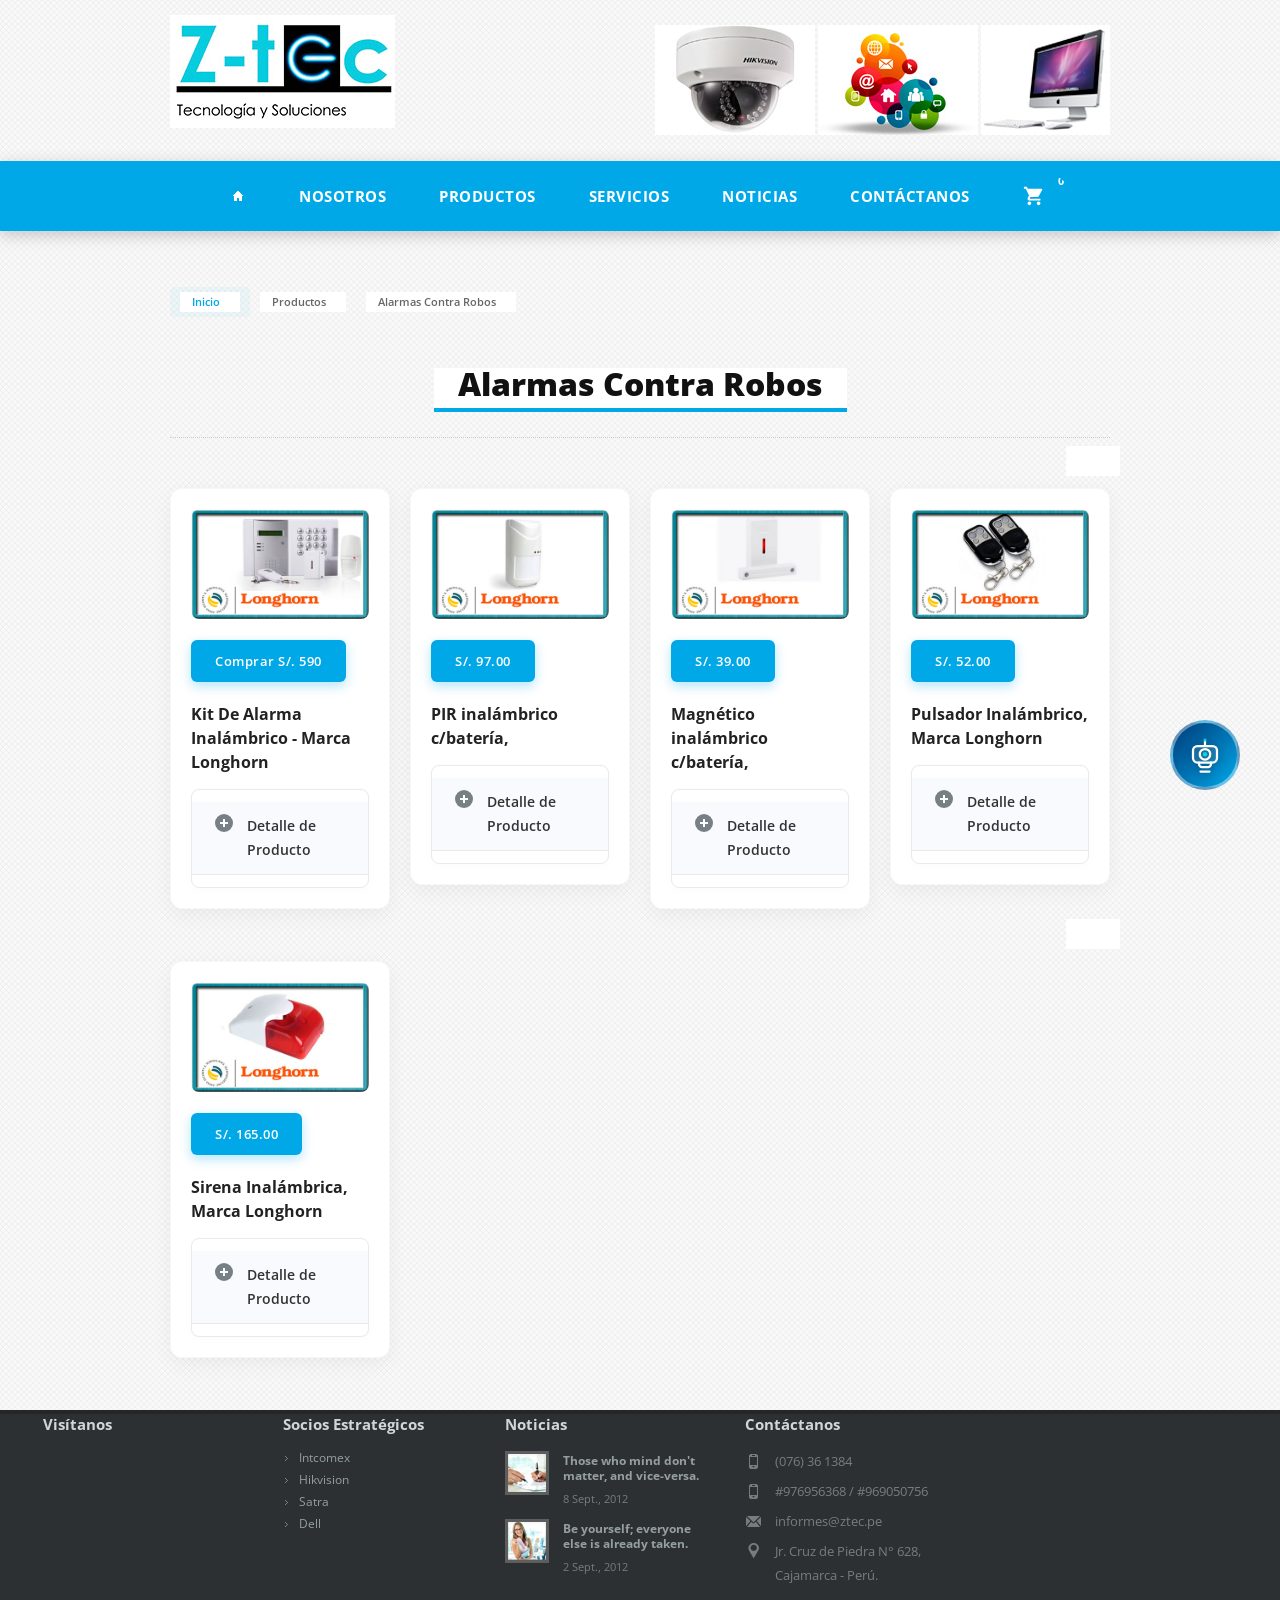
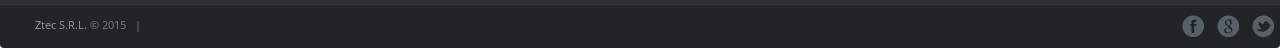
==== commit 36ed1984: "Actualicé páginas web y chatbot" ====
--- a/alarmascontrarobos.html
+++ b/alarmascontrarobos.html
@@ -49,6 +49,10 @@
 <!-- Favicons
 	================================================== -->
 <link rel="shortcut icon" href="images/favicon.ico">
+
+<!-- Estilos del Chatbot -->
+<link rel="stylesheet" href="chatbot/chatbot.css">
+
 <!-- Estilos Separados CSS -->
 <link rel="stylesheet" href="stylesheets/alarmascontrarobos.css">
 </head>
@@ -437,4 +441,12 @@
   });
 </script>
 </body>
+</html>
+
+
+
+
+<!-- Script de control del Chatbot -->
+<script src="chatbot/chatbot.js"></script>
+</body>
 </html>
--- a/stylesheets/style.css
+++ b/stylesheets/style.css
@@ -2838,7 +2838,7 @@
 #menu ul li > div ul li > div { top: -15px !important; left: 100% !important; margin-left: 10px !important; margin-top: 0 !important; transform-origin: left top; }
 #menu ul li > div ul li > div::before { top: 20px; left: -6px; transform: rotate(-45deg); box-shadow: -2px 2px 4px rgba(0,0,0,0.03); border-top: none; border-bottom: 1px solid rgba(0,0,0,0.05); }
 @media (max-width: 768px) {
-ue  /* Ajuste móvil para barra full width */
+  /* Ajuste móvil para barra full width */
   #wrapper.full_wrapper .row.no_bm { 
     flex-direction: column !important; 
     width: 100vw !important; 
@@ -2932,6 +2932,7 @@
 
 /* --- 3. Sección Introductoria (Hero) --- */
 .nosotros-hero-main {
+    width: 100% !important;
     margin-bottom: 0 !important;
     min-height: auto !important;
     padding-bottom: 0 !important;
@@ -2961,6 +2962,15 @@
     border-radius: 8px;
     height: 320px;
     margin-bottom: 0;
+}
+
+@media (max-width: 768px) {
+    .nosotros-static-images { flex-wrap: wrap !important; }
+    .nosotros-static-images .columns { 
+        max-width: 100% !important; 
+        flex: 0 0 48% !important; 
+        margin-bottom: 15px !important;
+    }
 }
 
 .nosotros-card-custom img {
--- a/chatbot/chatbot.css
+++ b/chatbot/chatbot.css
@@ -0,0 +1,47 @@
+/* --- CHATBOT WIDGET --- */
+/* Contenedor del Botón y Tooltip */
+.chat-btn-container { position: fixed; bottom: 110px; right: 40px; z-index: 1000; display: flex; align-items: center; gap: 15px; }
+.chat-tooltip { background: #fff; color: #0056b3; font-weight: 800; font-size: 14px; padding: 12px 18px; border-radius: 20px; box-shadow: 0 4px 15px rgba(0,0,0,0.15); position: relative; animation: float-tooltip 3s ease-in-out infinite; border: 1px solid #eaeaea; opacity: 0; visibility: hidden; transition: opacity 0.3s ease, visibility 0.3s ease; }
+.chat-btn-container:hover .chat-tooltip { opacity: 1; visibility: visible; }
+.chat-tooltip::after { content: ''; position: absolute; right: -7px; top: 50%; transform: translateY(-50%); border-width: 7px 0 7px 7px; border-style: solid; border-color: transparent transparent transparent #fff; }
+
+@keyframes pulse-ai {
+  0% { box-shadow: 0 0 0 0 rgba(0, 168, 232, 0.7), inset 0 0 10px rgba(255,255,255,0.5); }
+  70% { box-shadow: 0 0 0 20px rgba(0, 168, 232, 0), inset 0 0 10px rgba(255,255,255,0); }
+  100% { box-shadow: 0 0 0 0 rgba(0, 168, 232, 0), inset 0 0 10px rgba(255,255,255,0); }
+}
+@keyframes float-robot {
+  0%, 100% { transform: translateY(0px); }
+  50% { transform: translateY(-4px); }
+}
+@keyframes float-tooltip { 0%, 100% { transform: translateY(0); } 50% { transform: translateY(-5px); } }
+@keyframes scan-lens { 0%, 100% { fill: #0ad1e5; } 50% { fill: #ff4242; } }
+@keyframes blink-antenna { 0%, 100% { opacity: 1; } 50% { opacity: 0.3; } }
+
+.open-chat-btn { position: relative; width: 70px; height: 70px; background: linear-gradient(135deg, #003b7a, #00a8e8); color: #fff; border-radius: 50%; border: 3px solid rgba(255, 255, 255, 0.4); cursor: pointer; display: flex; justify-content: center; align-items: center; transition: all 0.3s ease; animation: pulse-ai 2.5s infinite; outline: none; }
+.open-chat-btn:hover { transform: scale(1.1) rotate(5deg); border-color: rgba(255, 255, 255, 0.9); animation: none; box-shadow: 0 8px 25px rgba(0,168,232,0.6), inset 0 0 15px rgba(255,255,255,0.6); }
+.robot-icon { animation: float-robot 3s ease-in-out infinite; filter: drop-shadow(0 2px 4px rgba(0,0,0,0.3)); }
+.robot-lens { animation: scan-lens 3s infinite; }
+.robot-antenna { animation: blink-antenna 1.5s infinite; }
+
+.chatbot-widget { position: fixed; bottom: 40px; right: 40px; width: 350px; height: 450px; background: #fff; border-radius: 12px; box-shadow: 0 10px 40px rgba(0,0,0,0.25); display: none; flex-direction: column; z-index: 1001; overflow: hidden; font-family: 'Open Sans', sans-serif; border: 1px solid #eaeaea; }
+.chatbot-header { background: linear-gradient(135deg, #0056b3, #00a8e8); color: #fff; padding: 15px 20px; font-weight: bold; display: flex; justify-content: space-between; align-items: center; font-size: 15px; }
+.close-chat { background: none; border: none; color: #fff; font-size: 24px; cursor: pointer; line-height: 1; padding: 0; transition: color 0.3s; }
+.close-chat:hover { color: #ffebee; }
+.chatbot-messages { flex-grow: 1; padding: 15px; overflow-y: auto; background: #f9f9f9; display: flex; flex-direction: column; gap: 10px; }
+.message { max-width: 80%; padding: 10px 15px; border-radius: 15px; font-size: 14px; line-height: 1.4; word-wrap: break-word; }
+.bot-message { background: #e6f0fa; color: #333; align-self: flex-start; border-bottom-left-radius: 2px; }
+.user-message { background: #00a8e8; color: #fff; align-self: flex-end; border-bottom-right-radius: 2px; }
+.chatbot-input-area { padding: 15px; background: #fff; border-top: 1px solid #eaeaea; display: flex; gap: 10px; align-items: center; }
+#chatbot-input { flex-grow: 1; border: 1px solid #ddd; border-radius: 20px; padding: 10px 15px; font-size: 14px; outline: none; transition: border 0.3s; }
+#chatbot-input:focus { border-color: #00a8e8; }
+.send-chat { background: #00a8e8; color: #fff; border: none; width: 40px; height: 40px; border-radius: 50%; cursor: pointer; display: flex; justify-content: center; align-items: center; transition: background 0.3s; }
+.send-chat:hover { background: #0056b3; }
+.typing-indicator { font-size: 12px; color: #888; font-style: italic; align-self: flex-start; margin-left: 10px; display: none; }
+@media (max-width: 768px) { 
+  .chat-btn-container { bottom: 90px; right: 20px; }
+  .chat-tooltip { display: none; }
+  .open-chat-btn { width: 60px; height: 60px; }
+  .robot-icon { width: 30px; height: 30px; }
+  .chatbot-widget { width: 90%; right: 5%; bottom: 20px; height: 75vh; max-height: 500px; } 
+}
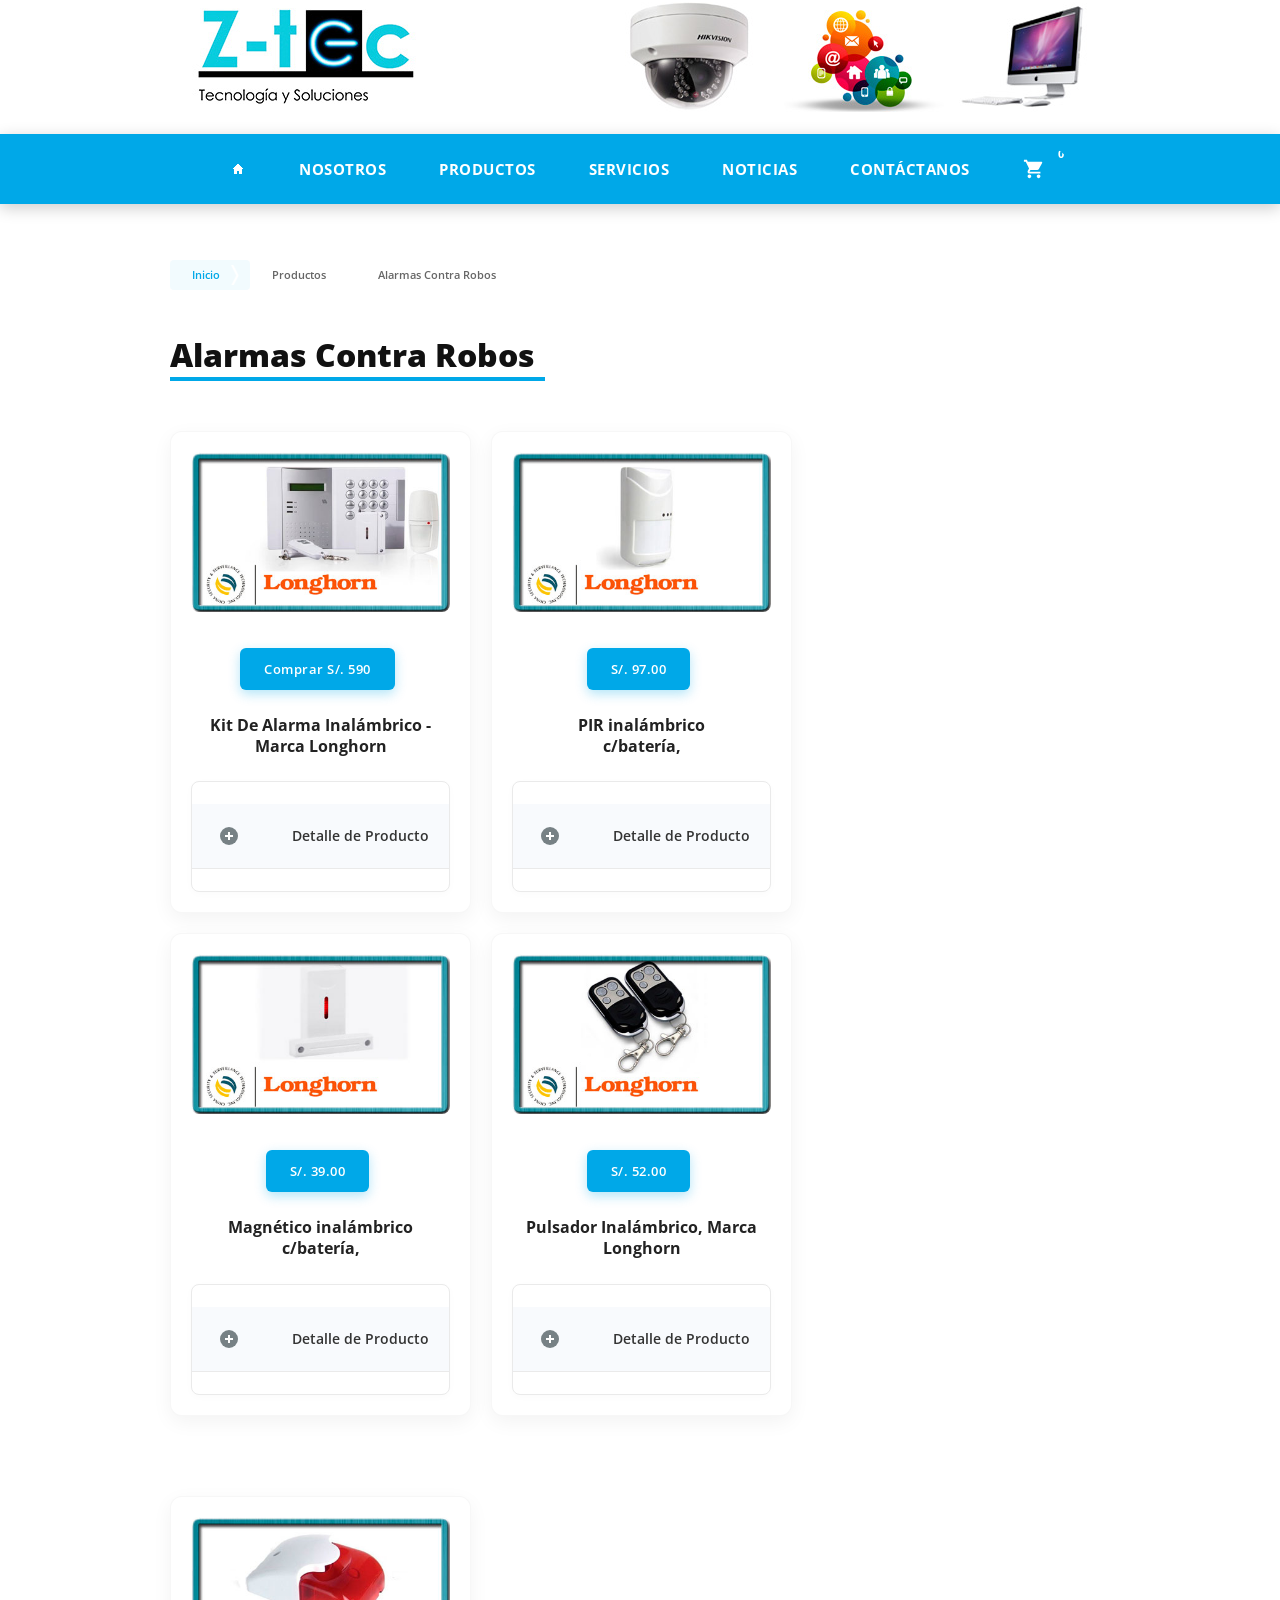
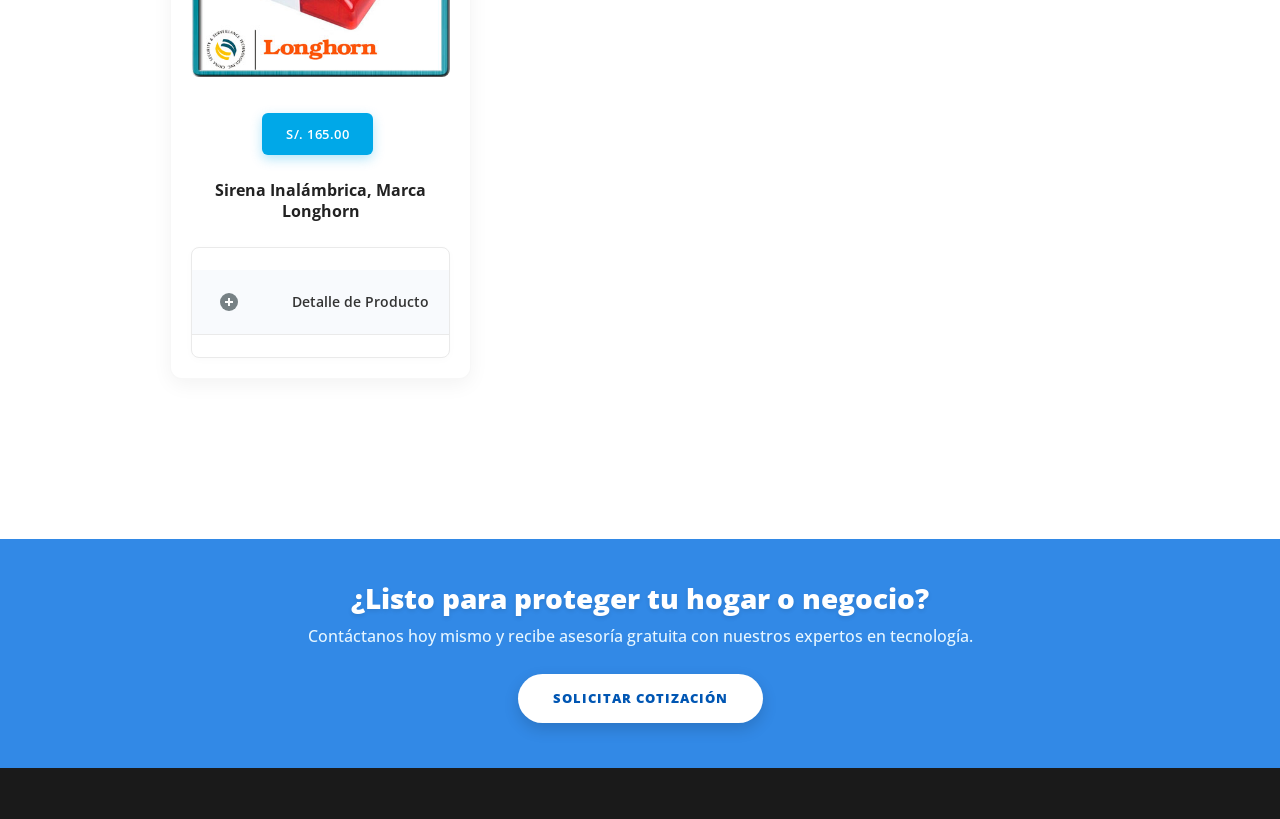
==== commit fbc436c5: "Modernización de la interfaz: Pantalla completa, Footer global y tarjetas de productos" ====
--- a/alarmascontrarobos.html
+++ b/alarmascontrarobos.html
@@ -49,10 +49,6 @@
 <!-- Favicons
 	================================================== -->
 <link rel="shortcut icon" href="images/favicon.ico">
-
-<!-- Estilos del Chatbot -->
-<link rel="stylesheet" href="chatbot/chatbot.css">
-
 <!-- Estilos Separados CSS -->
 <link rel="stylesheet" href="stylesheets/alarmascontrarobos.css">
 </head>
@@ -276,50 +272,8 @@
 </div>
 
 <!-- Footer -->
-<div id="footer" class="container">
-  <div class="row footer_inside">
-    <div class="four columns">
-      <h3 class="margined_left">Visítanos</h3>
-      <iframe src="https://www.google.com/maps/embed?pb=!1m18!1m12!1m3!1d1979.3629047205213!2d-78.518715!3d-7.157665661306594!2m3!1f0!2f0!3f0!3m2!1i1024!2i768!4f13.1!3m3!1m2!1s0x91b25af8c5a8c127%3A0x6f3cdb5af29d8960!2sZtec+S.R.L!5e0!3m2!1ses!2spe!4v1421934844957" width="200" height="150" frameborder="0" style="border:0"></iframe>
-    </div>
-    <div class="four columns">
-      <h3 class="margined_left">Socios Estratégicos</h3>
-      <ul class="margined_left">
-        <li><a href="http://store.intcomex.com/es-XPE/Home" target="_blank">Intcomex</a></li>
-          <li><a href="http://www.hikvision.com/Es/"  target="_blank">Hikvision</a></li>
-          <li><a href="http://www.satranet.com/satra/"  target="_blank">Satra</a></li>
-          <li><a href="http://www1.la.dell.com/content/default.aspx?c=pe&l=es&s=gen&~ck=cr"  target="_blank">Dell</a></li>
-      </ul>
-    </div>
-    <div class="four columns">
-      <h3>Noticias</h3>
-      <div class="footer_news_item clearfix">
-        <div class="footer_pic"> <a href=""><img src="images/footer_th1.jpg"/></a> </div>
-        <h4><a href="">Those who mind don't matter, and vice-versa.</a></h4>
-        <p class="date">8 Sept., 2012</p>
-      </div>
-      <div class="footer_news_item clearfix">
-        <div class="footer_pic"> <a href=""><img src="images/footer_th2.jpg"/></a> </div>
-        <h4><a href="">Be yourself; everyone else is already taken.</a></h4>
-        <p class="date">2 Sept., 2012</p>
-      </div>
-    </div>
-    <div class="four columns">
-      <h3>Contáctanos</h3>
-      <div class='icon_phone' title='Teléfono'>(076) 36 1384</div>
-      <div class='icon_phone' title='RPM'>#976956368 / #969050756</div>
-      <div class='icon_mail' title='Email'>informes@ztec.pe</div>
-      <div class='icon_loc' title='Location'>Jr. Cruz de Piedra N° 628, Cajamarca - Perú.</div>
-      <div class='clear'></div>
-      <div class='h10'></div>
-    </div>
-  </div>
-  <div class="clear"></div>
-  <div class="footer_btm">
-    <div class="footer_btm_inner"> <a href='http://www.twitter.com' target='_blank' class='icon_tweet' title='Tweeter'>Tweeter</a> <a href='http://www.google.com' target='_blank' class='icon_google' title='Google+'>Google+</a> <a href='http://www.facebook.com' target='_blank' class='icon_facebook' title='Facebook'>Facebook</a>
-      <div id="powered"><a href="http://www.ztec.pe/nosotros.html" target="_blank">Ztec S.R.L.</a> © 2015 &nbsp; | &nbsp; </div>
-    </div>
-  </div>
+<div id="footer-placeholder"></div>
+<script src="js/footer.js"></script>
   <!-- Footer::END --> 
   
 </div>
@@ -441,12 +395,4 @@
   });
 </script>
 </body>
-</html>
-
-
-
-
-<!-- Script de control del Chatbot -->
-<script src="chatbot/chatbot.js"></script>
-</body>
 </html>
--- a/stylesheets/style.css
+++ b/stylesheets/style.css
@@ -28,7 +28,7 @@
 /* #Basic Styles
 ================================================== */
 	body {
-		background: #f6f6f6 url('../images/main_bgr.png');
+		background: #ffffff;
 		font: 13px/21px 'Open Sans', arial, sans-serif;
 		color: #555555;
 		-webkit-font-smoothing: antialiased; /* Fix for webkit rendering */
@@ -661,19 +661,94 @@
 ================================================== */
 
 #wrapper{
-	width: 100% !important;
-	max-width: 100% !important;
-	margin: 0 !important;
+	width: 100%;
+	margin: 0 auto;
 	text-align: left;
-	background: transparent !important;
-	border: none !important;
-	box-shadow: none !important;
+	background: transparent;
+	box-shadow: none;
+	border: none;
 }
 #wrapper.full_wrapper{
 	width: 100%;
 	margin: 0px auto;
 	padding: 20px 0 0;
 }
+
+/* --- MODERNIZACIÓN GLOBAL A PANTALLA COMPLETA --- */
+/* Esto asegura que absolutamente todas las páginas pierdan el formato PDF/Caja y adopten el nuevo diseño */
+body { background-color: #ffffff !important; background-image: none !important; font-family: 'Open Sans', Arial, sans-serif !important; color: #444; line-height: 1.6; overflow-x: hidden !important; }
+#wrapper { width: 100% !important; max-width: 100% !important; margin: 0 auto !important; border: none !important; box-shadow: none !important; background: transparent !important; background-image: none !important; overflow: visible !important; }
+.container { background: transparent !important; box-shadow: none !important; border: none !important; }
+
+/* Barra de Navegación Celeste de Pantalla Completa (Global) */
+.container { overflow: visible !important; }
+.row.no_bm { clear: both !important; width: 100vw !important; max-width: 100vw !important; position: sticky !important; top: 0 !important; left: auto !important; margin: 0 calc(-50vw + 50%) 25px calc(-50vw + 50%) !important; transform: none !important; box-sizing: border-box !important; background: #00a8e8 !important; z-index: 9999 !important; border-radius: 0 !important; display: flex !important; justify-content: center !important; align-items: center !important; box-shadow: 0 4px 15px rgba(0,0,0,0.2) !important; padding: 5px 30px !important; border: none !important; transition: all 0.4s cubic-bezier(0.25, 0.8, 0.25, 1); }
+.row.no_bm::before { display: none !important; }
+.custom_menu.sixteen.columns { width: 100% !important; flex-grow: 1; max-width: 1100px !important; margin: 0 !important; padding: 0 !important; float: none !important; display: flex; justify-content: center; }
+#menu { background: transparent !important; box-shadow: none !important; border-radius: 0 !important; text-align: center; width: 100%; height: auto !important; margin: 0 !important; padding: 0 !important; }
+#menu > ul { display: flex !important; justify-content: center !important; align-items: center !important; padding: 0 !important; margin: 0 !important; width: auto; flex-wrap: wrap; gap: 5px; background: transparent !important; border-radius: 0 !important; box-shadow: none !important; }
+#menu > ul > li { display: block !important; float: none !important; background: transparent !important; padding: 0 !important; margin: 0 !important; height: auto !important; position: relative !important; }
+#menu > ul > li > a { background: transparent !important; color: #fff !important; text-shadow: none !important; font-weight: 700; font-size: 15px; padding: 10px 20px !important; transition: all 0.3s cubic-bezier(0.25, 0.8, 0.25, 1) !important; display: block !important; border: none !important; line-height: 20px !important; text-transform: uppercase; letter-spacing: 0.5px; position: relative; border-radius: 30px !important; margin: 0 4px !important; overflow: hidden; }
+#menu > ul > li > a::before { content: ''; position: absolute; top: 0; left: -100%; width: 100%; height: 100%; background: linear-gradient(90deg, transparent, rgba(0, 168, 232, 0.2), transparent); transition: left 0.5s ease; z-index: 1; }
+#menu > ul > li:hover > a::before { left: 100%; }
+#menu > ul > li:hover > a { background: #0056b3 !important; color: #fff !important; box-shadow: 0 6px 15px rgba(0, 86, 179, 0.4) !important; transform: translateY(-2px); text-shadow: 0 1px 3px rgba(0,0,0,0.2) !important; }
+#menu ul li > div { background: rgba(255, 255, 255, 0.95) !important; backdrop-filter: blur(10px) !important; -webkit-backdrop-filter: blur(10px) !important; border-radius: 12px !important; box-shadow: 0 20px 40px rgba(0,0,0,0.15), 0 0 0 1px rgba(0,0,0,0.05) !important; border: none !important; padding: 15px 0 !important; top: 100% !important; margin-top: 5px !important; transition: all 0.3s cubic-bezier(0.25, 0.8, 0.25, 1); opacity: 0; visibility: hidden; transform: translateY(15px) scale(0.95); display: block !important; position: absolute; left: 50%; margin-left: -140px; min-width: 280px; text-align: left; transform-origin: top center; z-index: 999; }
+#menu ul li > div::before { content: ''; position: absolute; top: -6px; left: 50%; margin-left: -8px; width: 16px; height: 16px; background: #fff; transform: rotate(45deg); box-shadow: -2px -2px 4px rgba(0,0,0,0.03); border-top: 1px solid rgba(0,0,0,0.05); border-left: 1px solid rgba(0,0,0,0.05); z-index: -1; }
+#menu ul li:hover > div { opacity: 1; visibility: visible; transform: translateY(0) scale(1); z-index: 200; }
+#menu ul li > div ul li { background: transparent !important; border: none !important; display: block !important; width: 100% !important; margin: 0 !important; padding: 0 12px !important; position: relative; box-sizing: border-box; }
+#menu ul li > div ul li a { color: #444 !important; padding: 12px 18px !important; font-size: 14px !important; font-weight: 600 !important; text-transform: none !important; border-bottom: none !important; transition: all 0.3s ease !important; display: block !important; background: transparent !important; margin: 2px 0 !important; border-radius: 8px !important; }
+#menu ul li > div ul li a:hover { color: #0056b3 !important; background: #f0f4f8 !important; padding-left: 24px !important; }
+#menu ul li > div ul li > div { top: -15px !important; left: 100% !important; margin-left: 10px !important; margin-top: 0 !important; transform-origin: left top; }
+#menu ul li > div ul li > div::before { top: 20px; left: -6px; transform: rotate(-45deg); box-shadow: -2px 2px 4px rgba(0,0,0,0.03); border-top: none; border-bottom: 1px solid rgba(0,0,0,0.05); }
+
+/* Títulos de Página y Migas de Pan (Global) */
+.breadcrumb { background: transparent !important; border: none !important; padding: 15px 0 !important; font-size: 13px !important; box-shadow: none !important; }
+.breadcrumb a { color: #00a8e8 !important; font-weight: 600 !important; padding: 4px 10px !important; background: rgba(0, 168, 232, 0.05) !important; border-radius: 4px !important; text-decoration: none !important; transition: 0.3s; }
+.breadcrumb a:hover { background: #00a8e8 !important; color: #fff !important; }
+.breadcrumb a.last_bc { color: #666 !important; background: transparent !important; }
+.page_heading { background: transparent !important; border: none !important; box-shadow: none !important; padding: 0 !important; margin-bottom: 30px !important; text-align: left !important; }
+.page_heading h1 { font-size: 32px !important; font-weight: 800 !important; color: #111 !important; border-bottom: 3px solid #00a8e8; display: inline-block; padding-bottom: 5px; margin-bottom: 0 !important; background: transparent !important; }
+
+/* Cuadrícula de Productos Global */
+#featured_services_carousel { display: flex !important; flex-wrap: wrap !important; justify-content: flex-start !important; align-items: stretch !important; margin: 0 !important; padding: 0 !important; background: transparent !important; }
+.section_featured_services { background: transparent !important; border: none !important; box-shadow: none !important; padding: 0 !important; margin-bottom: 40px !important; }
+.carousel_arrows_bgr { display: none !important; }
+
+#featured_services_carousel > li { width: calc(25% - 20px) !important; margin: 0 10px 20px 10px !important; float: none !important; display: flex !important; flex-direction: column !important; background: #fff !important; border-radius: 12px !important; padding: 20px !important; box-shadow: 0 6px 20px rgba(0,0,0,0.05) !important; border: 1px solid rgba(0,0,0,0.03) !important; transition: all 0.3s ease !important; box-sizing: border-box !important; text-align: center !important; }
+#featured_services_carousel > li:hover { box-shadow: 0 12px 30px rgba(0,168,232,0.1) !important; transform: translateY(-5px) !important; border-color: rgba(0,168,232,0.2) !important; }
+
+#featured_services_carousel > li .pic { flex-grow: 0; height: 160px; display: flex; align-items: center; justify-content: center; margin-bottom: 15px; background: transparent; }
+#featured_services_carousel > li .pic a { display: block; height: 100%; }
+#featured_services_carousel > li .pic img { max-height: 100%; max-width: 100%; object-fit: contain; transition: transform 0.4s ease; border-radius: 4px; }
+#featured_services_carousel > li:hover .pic img { transform: scale(1.05); }
+#featured_services_carousel > li h4 { flex-grow: 0; min-height: 40px; display: flex; align-items: center; justify-content: center; margin: 10px 0 !important; }
+#featured_services_carousel > li h4 a { color: #222 !important; font-size: 15px !important; font-weight: 700 !important; text-decoration: none !important; line-height: 1.3; }
+#featured_services_carousel > li:hover h4 a { color: #00a8e8 !important; }
+#featured_services_carousel > li > p { margin-bottom: 15px !important; flex-grow: 0; }
+#featured_services_carousel > li .acc_holder { flex-grow: 1; display: flex; flex-direction: column; justify-content: flex-end; width: 100%; }
+
+.button, .sm_button, .button_hilite { background: #00a8e8 !important; color: #fff !important; border: none !important; border-radius: 6px !important; padding: 10px 20px !important; font-weight: 700 !important; text-transform: none !important; box-shadow: 0 4px 12px rgba(0, 168, 232, 0.3) !important; transition: all 0.3s ease !important; display: inline-block; text-shadow: none !important; }
+.button:hover, .sm_button:hover, .button_hilite:hover { background: #0056b3 !important; box-shadow: 0 6px 16px rgba(0, 86, 179, 0.4) !important; transform: translateY(-2px) !important; }
+
+.acc_holder .acc_item { border-radius: 8px !important; border: 1px solid #eaeaea !important; box-shadow: 0 2px 8px rgba(0,0,0,0.02) !important; margin-top: 15px !important; overflow: hidden; text-align: left; }
+.acc_holder h4.accordion { background: #f8fafd !important; border-bottom: 1px solid #eaeaea !important; padding: 10px 15px !important; margin: 0 !important; color: #333 !important; font-size: 13px !important; }
+.acc_holder .accordion_content { padding: 15px !important; font-size: 12px !important; color: #666 !important; background: #fff !important; line-height: 1.5; }
+
+@media (max-width: 960px) { #featured_services_carousel > li { width: calc(33.333% - 20px) !important; } }
+@media (max-width: 768px) { 
+  #featured_services_carousel > li { width: calc(50% - 20px) !important; } 
+  .row.no_bm { flex-direction: column !important; width: 100vw !important; max-width: 100vw !important; left: auto !important; margin: 0 calc(-50vw + 50%) 0 calc(-50vw + 50%) !important; padding: 15px 5vw !important; border-radius: 0 !important; position: relative !important; top: 0 !important; }
+  .header { display: flex; flex-direction: column; align-items: center; text-align: center; margin-top: 15px; }
+  .header .columns { width: 100% !important; margin-bottom: 10px; text-align: center !important; }
+  .custom_menu.sixteen.columns { width: 100% !important; justify-content: center !important; }
+  #menu > ul { justify-content: center !important; padding: 0 !important; }
+  #menu > ul > li > a::before { display: none !important; }
+  #menu > ul > li > a { padding: 12px 15px !important; font-size: 16px; }
+  #menu ul li > div { position: relative !important; transform: none !important; min-width: 100%; box-shadow: none !important; border-radius: 0 !important; border-left: 2px solid #00a8e8 !important; display: none !important; left: 0 !important; margin-left: 0 !important; }
+  #menu ul li > div::before { display: none !important; }
+  #menu ul li:hover > div { display: block !important; opacity: 1; visibility: visible; }
+}
+@media (max-width: 480px) { #featured_services_carousel > li { width: calc(100% - 20px) !important; } }
 
 .h5 {
 	height: 5px;
@@ -1355,19 +1430,17 @@
 
 .page_heading{
 	margin: 46px 0 10px;
-	text-align: center;
-	border-bottom: 1px dotted #ccc;
-	position: relative;
+	background: url('../images/heading_bgr.png') left top repeat-x;
 }
 .page_heading h1{
-	display: inline-block;
+	display: inline;
 	font-family: 'Open Sans', arial, sans-serif;
 	font-weight: 300;
-	font-size: 32px;
-	line-height: 1;
+	font-size: 28px;
+	line-height: 28px;
 	background: #fff;
 	margin:0;
-	padding: 0 24px;
+	padding-right: 10px;
 }
 .breadcrumb {
 	margin: 16px 0 0;
@@ -2378,30 +2451,14 @@
 
 #wrapper.full_wrapper #footer {
 	width: 100%;
-	max-width: 100%;
-	margin: 0;
-	padding: 40px 0 20px;
-	border-radius: 0;
-}
-
-#footer {
-	width: 100%;
-	max-width: 100%;
-	margin: 0;
-	padding: 40px 0 20px;
 }
 
 .footer_inside {
-	width: 100%;
-	max-width: 1200px;
-	margin: 0 auto;
-	padding: 0 15px;
+	margin: 20px 15px;
 }
 #wrapper.full_wrapper .footer_inside {
-	width: 100%;
-	max-width: 1200px;
-	margin: 0 auto;
-	padding: 0 15px;
+	width: 960px;
+	margin: 20px auto;
 }
 
 #footer h3 {
@@ -2813,203 +2870,32 @@
 		.info a.link { font-size: 10px;line-height: 18px;margin: 0 0 0px;}  
     }
 
-
-
-
-/* Page-specific styles moved from nosotros.html */
-/* Barra de Navegación Celeste de Pantalla Completa */
-.container { overflow: visible !important; }
-.row.no_bm { clear: both !important; width: 100vw !important; max-width: 100vw !important; position: sticky !important; top: 0 !important; left: auto !important; margin: 0 calc(-50vw + 50%) 25px calc(-50vw + 50%) !important; transform: none !important; box-sizing: border-box !important; background: #0bc9de !important; z-index: 9999 !important; border-radius: 0 !important; display: flex !important; justify-content: center !important; align-items: center !important; box-shadow: 0 4px 15px rgba(0,0,0,0.2) !important; padding: 5px 30px !important; border: none !important; transition: all 0.4s cubic-bezier(0.25, 0.8, 0.25, 1); }
-.row.no_bm::before { display: none !important; }
-.custom_menu.sixteen.columns { width: 100% !important; flex-grow: 1; max-width: 1100px !important; margin: 0 !important; padding: 0 !important; float: none !important; display: flex; justify-content: center; }
-#menu { background: transparent !important; box-shadow: none !important; border-radius: 0 !important; text-align: center; width: 100%; height: auto !important; margin: 0 !important; padding: 0 !important; display: block !important; }
-#menu > ul { display: flex !important; justify-content: center !important; align-items: center !important; padding: 0 !important; margin: 0 !important; width: auto; flex-wrap: wrap; gap: 5px; background: transparent !important; border-radius: 0 !important; box-shadow: none !important; }
-#menu > ul > li { display: block !important; float: none !important; background: transparent !important; padding: 0 !important; margin: 0 !important; height: auto !important; position: relative !important; }
-#menu > ul > li > a { background: transparent !important; color: #fff !important; text-shadow: none !important; font-weight: 700; font-size: 15px; padding: 10px 20px !important; transition: all 0.3s cubic-bezier(0.25, 0.8, 0.25, 1) !important; display: block !important; border: none !important; line-height: 20px !important; text-transform: uppercase; letter-spacing: 0.5px; position: relative; border-radius: 30px !important; margin: 0 4px !important; overflow: hidden; }
-#menu > ul > li > a::before { content: ''; position: absolute; top: 0; left: -100%; width: 100%; height: 100%; background: linear-gradient(90deg, transparent, rgba(#0bc9de), transparent); transition: left 0.5s ease; z-index: 1; }
-#menu > ul > li:hover > a::before { left: 100%; }
-#menu > ul > li:hover > a { background: #0bc9de !important; color: #fff !important; box-shadow: 0 6px 15px rgba(0, 86, 179, 0.4) !important; transform: translateY(-2px); text-shadow: 0 1px 3px rgba(0,0,0,0.2) !important; }
-#menu ul li > div { background: rgba(255, 255, 255, 0.95) !important; backdrop-filter: blur(10px) !important; -webkit-backdrop-filter: blur(10px) !important; border-radius: 12px !important; box-shadow: 0 20px 40px rgba(0,0,0,0.15), 0 0 0 1px rgba(0,0,0,0.05) !important; border: none !important; padding: 15px 0 !important; top: 100% !important; margin-top: 5px !important; transition: all 0.3s cubic-bezier(0.25, 0.8, 0.25, 1); opacity: 0; visibility: hidden; transform: translateY(15px) scale(0.95); display: block !important; position: absolute; left: 50%; margin-left: -140px; min-width: 280px; text-align: left; transform-origin: top center; z-index: 999; }
-#menu ul li > div::before { content: ''; position: absolute; top: -6px; left: 50%; margin-left: -8px; width: 16px; height: 16px; background: #fff; transform: rotate(45deg); box-shadow: -2px -2px 4px rgba(0,0,0,0.03); border-top: 1px solid rgba(0,0,0,0.05); border-left: 1px solid rgba(0,0,0,0.05); z-index: -1; }
-#menu ul li:hover > div { opacity: 1; visibility: visible; transform: translateY(0) scale(1); z-index: 200; }
-#menu ul li > div ul li { background: transparent !important; border: none !important; display: block !important; width: 100% !important; margin: 0 !important; padding: 0 12px !important; position: relative; box-sizing: border-box; }
-#menu ul li > div ul li a { color: #444 !important; padding: 12px 18px !important; font-size: 14px !important; font-weight: 600 !important; text-transform: none !important; border-bottom: none !important; transition: all 0.3s ease !important; display: block !important; background: transparent !important; margin: 2px 0 !important; border-radius: 8px !important; }
-#menu ul li > div ul li a:hover { color: #0bc9de !important; background: #f0f4f8 !important; padding-left: 24px !important; }
-#menu ul li > div ul li > div { top: -15px !important; left: 100% !important; margin-left: 10px !important; margin-top: 0 !important; transform-origin: left top; }
-#menu ul li > div ul li > div::before { top: 20px; left: -6px; transform: rotate(-45deg); box-shadow: -2px 2px 4px rgba(0,0,0,0.03); border-top: none; border-bottom: 1px solid rgba(0,0,0,0.05); }
+/* --- CABECERA ESQUINADA (Logo e Imágenes a los extremos) --- */
+.container .header.row {
+    display: flex !important;
+    justify-content: space-between !important;
+    align-items: center !important;
+    width: 100vw !important;
+    max-width: 100vw !important;
+    margin-left: calc(-50vw + 50%) !important;
+    margin-right: calc(-50vw + 50%) !important;
+    padding: 0 !important;
+    box-sizing: border-box !important;
+    margin-top: 0 !important;
+    margin-bottom: 15px !important;
+}
+.container .header.row .four.columns { width: auto !important; margin: 0 !important; padding: 0 !important; }
+.container .header.row .twelve.columns { width: auto !important; margin: 0 !important; padding: 0 !important; display: flex !important; justify-content: flex-end !important; align-items: center !important; gap: 15px !important; }
+.container .header.row .twelve.columns a img { max-width: 100%; height: auto; transition: transform 0.3s ease; }
+.container .header.row .twelve.columns a:hover img { transform: scale(1.05); }
+
+/* Forzar que el logo no tenga los márgenes ocultos de la plantilla original */
+.header_left img, .container .header.row img {
+    margin: 0 !important;
+    padding: 0 !important;
+}
+
 @media (max-width: 768px) {
-  /* Ajuste móvil para barra full width */
-  #wrapper.full_wrapper .row.no_bm { 
-    flex-direction: column !important; 
-    width: 100vw !important; 
-    left: 50% !important; 
-    margin: 0 0 0 -50vw !important; 
-    padding: 15px 5vw !important; 
-    position: relative !important; 
-    top: 0 !important; 
-  }
-  .header { display: flex; flex-direction: column; align-items: center; text-align: center; margin-top: 15px; }
-  .header .columns { width: 100% !important; margin-bottom: 10px; text-align: center !important; }
-  .custom_menu.sixteen.columns { width: 100% !important; justify-content: center !important; }
-  #menu > ul { justify-content: center !important; padding: 0 !important; }
-  #menu > ul > li > a::before { display: none !important; }
-  #menu > ul > li > a { padding: 12px 15px !important; font-size: 16px; }
-  #menu ul li > div { position: relative !important; transform: none !important; min-width: 100%; box-shadow: none !important; border-radius: 0 !important; border-left: 2px solid #00a8e8 !important; display: none !important; left: 0 !important; margin-left: 0 !important; }
-  #menu ul li > div::before { display: none !important; }
-  #menu ul li:hover > div { display: block !important; opacity: 1; visibility: visible; }
-}
-#wrap_fullpage, #wrapper.full_wrapper { width: 100% !important; max-width: 100% !important; margin: 0 !important; padding: 0 !important; }
-#wrap_fullpage .container, #wrapper.full_wrapper .container { width: 100% !important; max-width: 1200px !important; margin: 0 auto !important; padding: 0 15px !important; box-sizing: border-box !important; }
-#footer { width: 100% !important; max-width: 100% !important; margin: 0 !important; padding: 0 !important; box-sizing: border-box !important; }
-#footer > .container { width: 100% !important; max-width: 1200px !important; margin: 0 auto !important; padding: 0 15px !important; box-sizing: border-box !important; }
-#footer .footer_inside, #wrapper.full_wrapper #footer .footer_inside { width: 100% !important; max-width: 100% !important; margin: 0 auto !important; }
-#footer .footer_btm_inner, #wrapper.full_wrapper .footer_btm_inner { width: 100% !important; max-width: 100% !important; margin: 0 auto !important; padding: 0 15px !important; }
-
-.nosotros-hero { display: flex; flex-wrap: wrap; gap: 30px; align-items: center; justify-content: center; min-height: calc(100vh - 220px); margin-bottom: 40px; padding-top: 30px; padding-bottom: 30px; }
-.nosotros-hero .hero_text { padding: 0 20px; width: 100%; max-width: 900px; }
-.nosotros-hero .centered-text { text-align: center; margin: 0 auto; }
-.nosotros-hero p { color: #333; line-height: 1.8; margin-bottom: 18px; }
-@media (max-width: 980px) { .nosotros-hero { min-height: auto; padding-top: 20px; padding-bottom: 20px; } }
-.nosotros-slider { width: 100%; max-width: 1020px; margin: 0 auto; border-radius: 0; overflow: hidden; }
-.nosotros-slider .slides { margin: 0; }
-.nosotros-slider .slides li { overflow: hidden; box-sizing: border-box; padding: 0 15px; }
-.nosotros-slider .nosotros-card { display: flex; flex-direction: column; background: #fff; border: 2px solid #0bcadb; box-shadow: 0 8px 20px rgba(0,0,0,0.05); height: 100%; }
-.nosotros-slider .nosotros-card img { width: 100%; height: 220px; object-fit: cover; display: block; }
-.nosotros-slider .nosotros-card-content { padding: 24px 22px 24px; flex: 1; display: flex; align-items: center; justify-content: center; text-align: center; }
-.nosotros-slider .nosotros-card-content h3 { margin: 0; font-size: 20px; color: #111; text-transform: uppercase; letter-spacing: 0.5px; }
-.nosotros-slider .nosotros-card-content p { display: none; }
-.nosotros-slider .card-button { display: none; }
-.nosotros-slider .flex-control-nav { display: flex; justify-content: center; gap: 10px; margin-top: 22px; padding-bottom: 10px; }
-.nosotros-slider .flex-control-nav li { width: 14px; height: 14px; margin: 0; }
-.nosotros-slider .flex-control-nav li a { background: #fff; border: 2px solid #0bcadb; border-radius: 50%; width: 14px; height: 14px; display: block; opacity: 1; }
-.nosotros-slider .flex-control-nav li a.flex-active { background: #0bcadb; border-color: #0bcadb; }
-.nosotros-slider .flex-control-nav { display: flex; justify-content: center; gap: 10px; margin-top: 22px; padding-bottom: 10px; }
-.nosotros-slider .flex-control-nav li { width: 14px; height: 14px; margin: 0; }
-.nosotros-slider .flex-control-nav li a { background: #f3e8c8; border-radius: 50%; width: 14px; height: 14px; display: block; opacity: 1; }
-.nosotros-slider .flex-control-nav li a.flex-active { background: #ffcc00; }
-@media (max-width: 980px) { .nosotros-slider { max-width: 100%; }
-    .nosotros-slider .flexslider .slides li { width: 100% !important; }
-    .nosotros-slider .nosotros-card-content { padding: 18px 16px 24px; }
-}
-@media (max-width: 720px) { .nosotros-slider .slides li { padding: 0; }
-    .nosotros-slider .nosotros-card-content { padding: 16px 14px 22px; }
-    .nosotros-slider .card-button { width: 100%; text-align: center; }}
-.nosotros-slider .flex-control-nav li a { background: rgba(11, 202, 219, 0.35); }
-.nosotros-slider .flex-control-nav li a:hover, .nosotros-slider .flex-control-nav li a.flex-active { background: #0bcadb; }
-.mz-card { border: 2px solid #0bcadb; border-radius: 0; padding: 28px; background: #fff; color: #111; transition: all 0.3s ease; box-shadow: 0 10px 30px rgba(0,0,0,0.05); }
-.mz-card h2 { margin-top: 0; margin-bottom: 18px; font-size: 28px; color: #0b3d54; }
-.mz-card p { margin: 0; line-height: 1.75; color: #333; }
-.mz-card:hover { background: #0bcadb; border-color: #0bcadb; color: #fff; }
-.mz-card:hover h2, .mz-card:hover p { color: #fff; }
-@media (max-width: 980px) { .nosotros-hero { flex-direction: column; } .nosotros-slider { width: 100%; } }
-
-/* ==========================================================================
-   REDISEÑO ZTEC: ESTILOS PERSONALIZADOS PARA "NOSOTROS"
-   ========================================================================== */
-
-/* --- 1. Fondo Blanco y Limpieza Visual --- */
-body { background-color: #ffffff !important; }
-/* Asegura que los fondos de migas de pan y títulos no tengan grises o sombras */
-.breadcrumb a, .breadcrumb a span { background: #ffffff !important; text-shadow: none !important; }
-.page_heading h1 { background: #ffffff !important; }
-#wrapper.full_wrapper { background-color: #ffffff !important; }
-
-/* --- 2. Centrado y Maquetación Full Screen --- */
-/* Fuerza que el contenido útil se mantenga en 1200px centrado en pantallas grandes */
-#wrapper.full_wrapper .container {
-    max-width: 1200px !important;
-    margin: 0 auto !important;
-    float: none !important;
-    display: block !important;
-}
-
-/* --- Ajuste de filas para centrar contenido (Excluyendo la barra de navegación) --- */
-#wrapper.full_wrapper .row:not(.no_bm) {
-    width: 100% !important;
-    margin-left: 0 !important;
-    margin-right: 0 !important;
-}
-
-/* --- 3. Sección Introductoria (Hero) --- */
-.nosotros-hero-main {
-    width: 100% !important;
-    margin-bottom: 0 !important;
-    min-height: auto !important;
-    padding-bottom: 0 !important;
-    padding-top: 0 !important;
-}
-
-/* --- 4. Galería de Imágenes con Efecto de Texto --- */
-.nosotros-static-images {
-    margin-bottom: 0;
-    display: flex;
-    flex-wrap: nowrap;
-    justify-content: center;
-    gap: 10px;
-}
-
-/* Ajuste de las columnas de la galería */
-.nosotros-static-images .columns {
-    flex: 1;
-    max-width: 250px;
-    margin: 0 !important;
-}
-
-/* Tarjeta individual con bordes redondeados */
-.nosotros-card-custom {
-    position: relative;
-    overflow: hidden;
-    border-radius: 8px;
-    height: 320px;
-    margin-bottom: 0;
-}
-
-@media (max-width: 768px) {
-    .nosotros-static-images { flex-wrap: wrap !important; }
-    .nosotros-static-images .columns { 
-        max-width: 100% !important; 
-        flex: 0 0 48% !important; 
-        margin-bottom: 15px !important;
-    }
-}
-
-.nosotros-card-custom img {
-    width: 100%;
-    height: 100%;
-    object-fit: cover;
-    border: none;
-}
-
-/* Overlay oscuro que contiene el título sobre la imagen */
-.nosotros-overlay {
-    position: absolute;
-    top: 0; left: 0; right: 0; bottom: 0;
-    background: rgba(0, 0, 0, 0.6);
-    display: flex;
-    align-items: center;
-    justify-content: center;
-    padding: 0 15px;
-    opacity: 0;
-    transition: opacity 0.4s ease;
-}
-
-/* Revela el texto en hover o mediante la clase automática del script */
-.nosotros-card-custom:hover .nosotros-overlay, 
-.nosotros-overlay.active {
-    opacity: 1;
-}
-
-/* --- 5. Testimonios --- */
-.testimonios-card-custom {
-    background: #ffffff;
-    padding: 40px;
-    border: 1px solid #f0f0f0;
-    border-radius: 8px;
-    text-align: center;
-    min-height: 250px;
-    display: flex;
-    flex-direction: column;
-    justify-content: center;
-    margin: 0 10px;
-    box-shadow: 0 4px 10px rgba(0,0,0,0.03);
-}
+    .container .header.row { flex-direction: column !important; padding: 0 !important; margin-top: 0 !important; }
+    .container .header.row .twelve.columns { justify-content: center !important; flex-wrap: wrap !important; gap: 10px !important; margin-top: 15px !important; }
+}
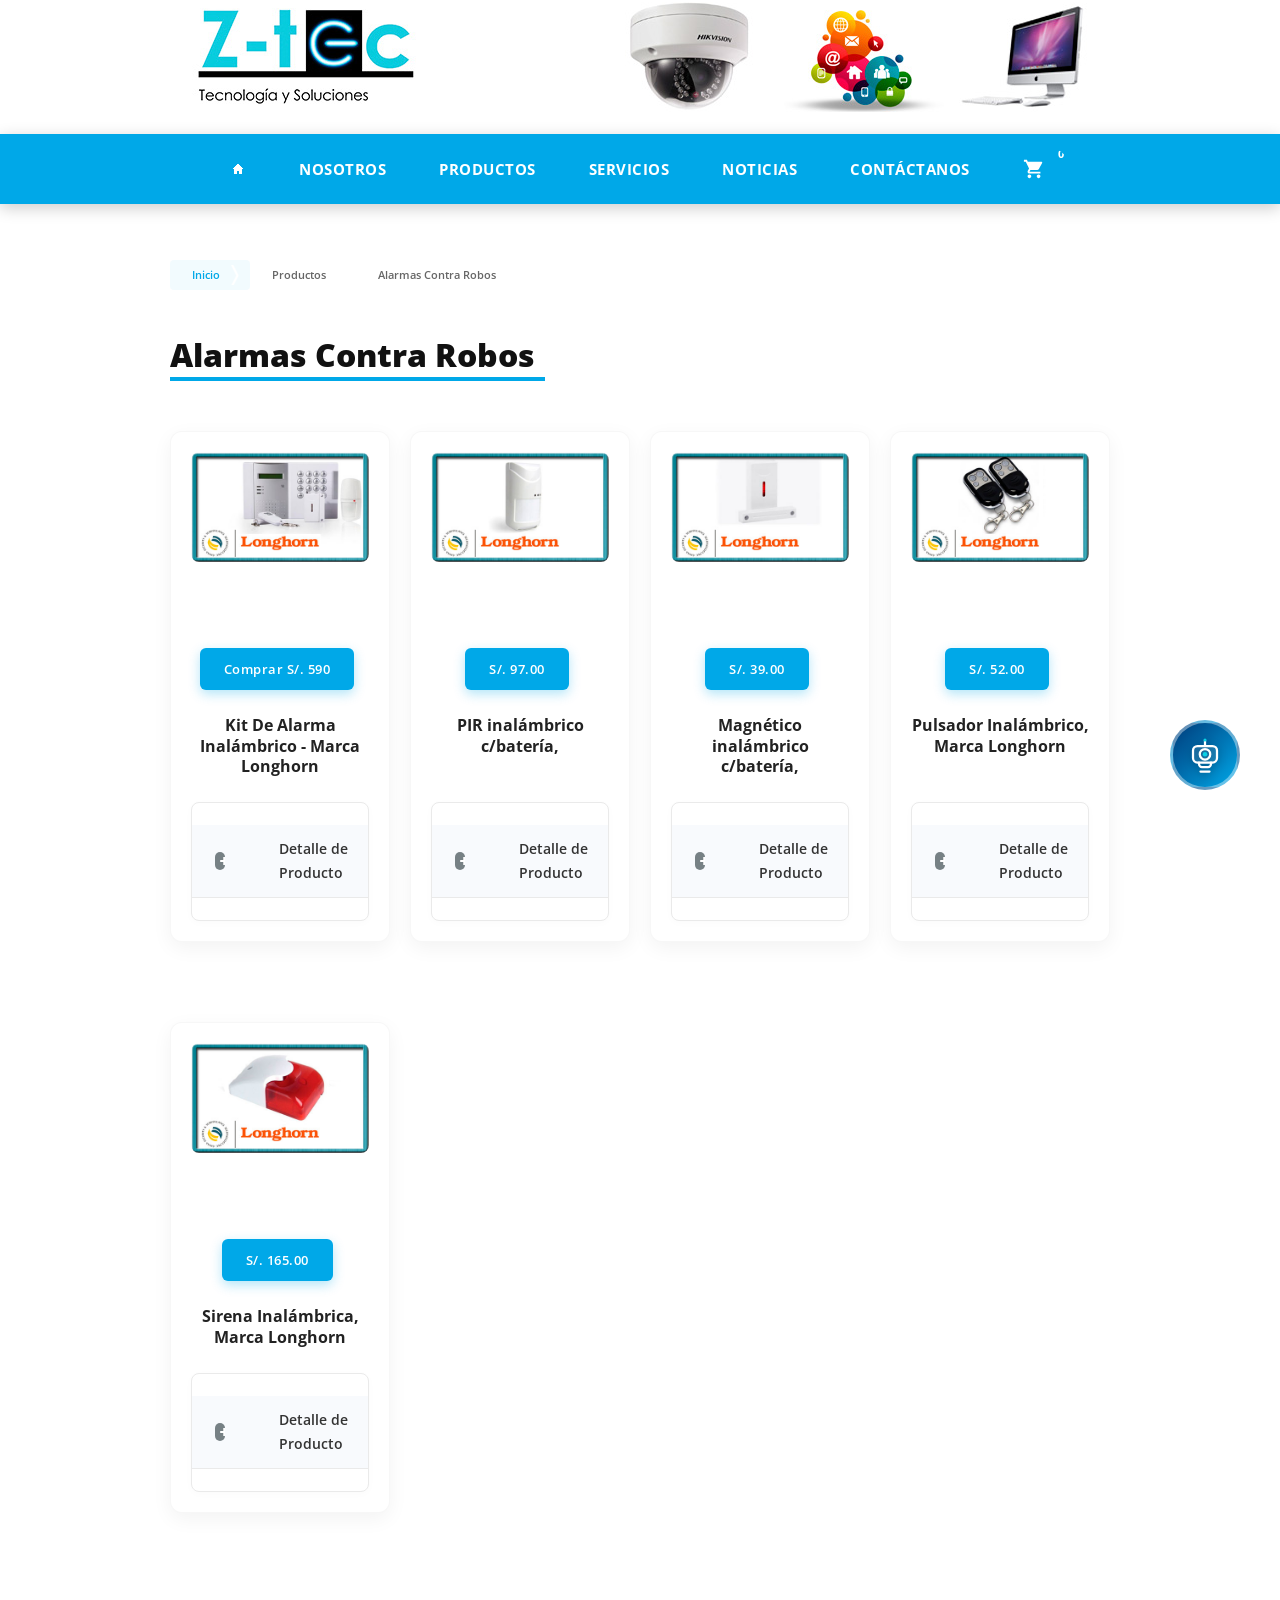
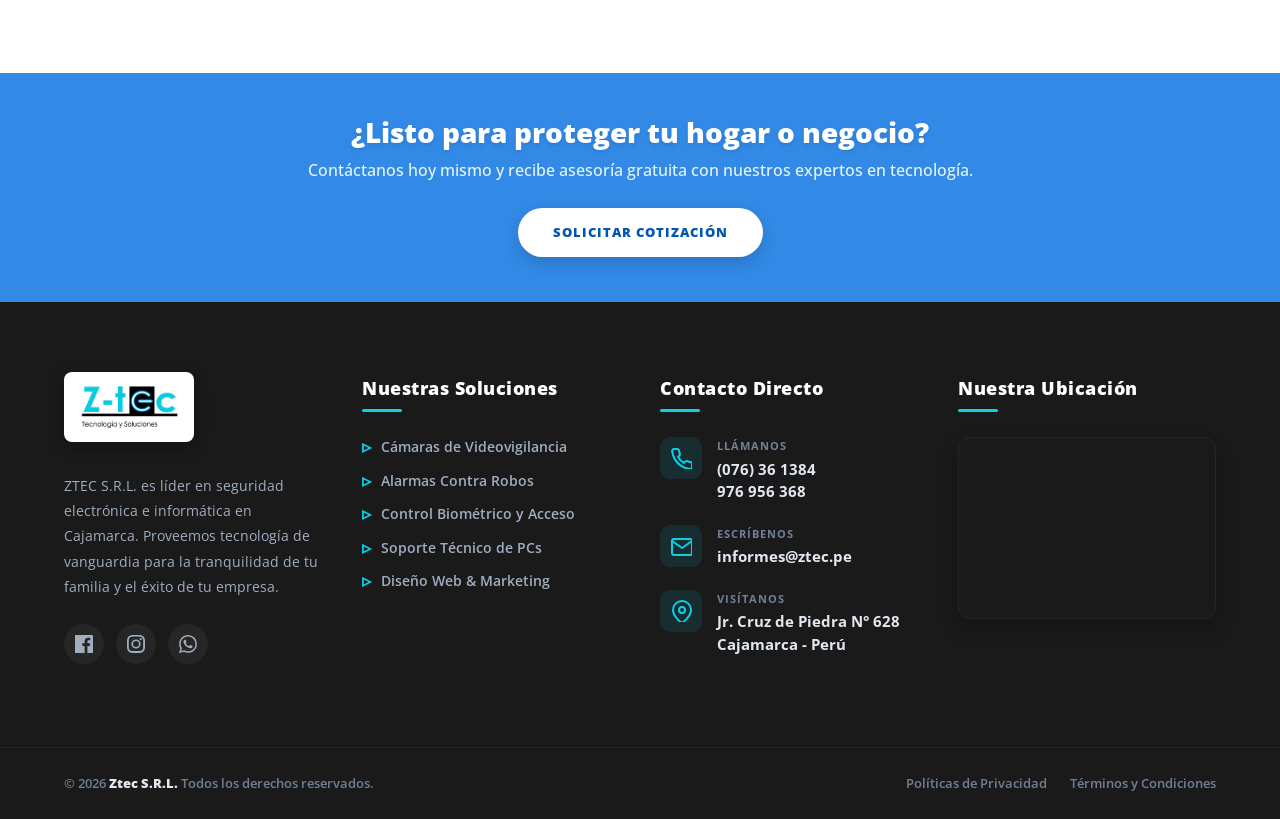
==== commit ed701346: "Explica brevemente qué cambios hiciste" ====
--- a/alarmascontrarobos.html
+++ b/alarmascontrarobos.html
@@ -49,6 +49,10 @@
 <!-- Favicons
 	================================================== -->
 <link rel="shortcut icon" href="images/favicon.ico">
+
+<!-- Estilos del Chatbot -->
+<link rel="stylesheet" href="chatbot/chatbot.css">
+
 <!-- Estilos Separados CSS -->
 <link rel="stylesheet" href="stylesheets/alarmascontrarobos.css">
 </head>
@@ -395,4 +399,12 @@
   });
 </script>
 </body>
+</html>
+
+
+
+
+<!-- Script de control del Chatbot -->
+<script src="chatbot/chatbot.js"></script>
+</body>
 </html>
--- a/chatbot/chatbot.css
+++ b/chatbot/chatbot.css
@@ -0,0 +1,47 @@
+/* --- CHATBOT WIDGET --- */
+/* Contenedor del Botón y Tooltip */
+.chat-btn-container { position: fixed; bottom: 110px; right: 40px; z-index: 1000; display: flex; align-items: center; gap: 15px; }
+.chat-tooltip { background: #fff; color: #0056b3; font-weight: 800; font-size: 14px; padding: 12px 18px; border-radius: 20px; box-shadow: 0 4px 15px rgba(0,0,0,0.15); position: relative; animation: float-tooltip 3s ease-in-out infinite; border: 1px solid #eaeaea; opacity: 0; visibility: hidden; transition: opacity 0.3s ease, visibility 0.3s ease; }
+.chat-btn-container:hover .chat-tooltip { opacity: 1; visibility: visible; }
+.chat-tooltip::after { content: ''; position: absolute; right: -7px; top: 50%; transform: translateY(-50%); border-width: 7px 0 7px 7px; border-style: solid; border-color: transparent transparent transparent #fff; }
+
+@keyframes pulse-ai {
+  0% { box-shadow: 0 0 0 0 rgba(0, 168, 232, 0.7), inset 0 0 10px rgba(255,255,255,0.5); }
+  70% { box-shadow: 0 0 0 20px rgba(0, 168, 232, 0), inset 0 0 10px rgba(255,255,255,0); }
+  100% { box-shadow: 0 0 0 0 rgba(0, 168, 232, 0), inset 0 0 10px rgba(255,255,255,0); }
+}
+@keyframes float-robot {
+  0%, 100% { transform: translateY(0px); }
+  50% { transform: translateY(-4px); }
+}
+@keyframes float-tooltip { 0%, 100% { transform: translateY(0); } 50% { transform: translateY(-5px); } }
+@keyframes scan-lens { 0%, 100% { fill: #0ad1e5; } 50% { fill: #ff4242; } }
+@keyframes blink-antenna { 0%, 100% { opacity: 1; } 50% { opacity: 0.3; } }
+
+.open-chat-btn { position: relative; width: 70px; height: 70px; background: linear-gradient(135deg, #003b7a, #00a8e8); color: #fff; border-radius: 50%; border: 3px solid rgba(255, 255, 255, 0.4); cursor: pointer; display: flex; justify-content: center; align-items: center; transition: all 0.3s ease; animation: pulse-ai 2.5s infinite; outline: none; }
+.open-chat-btn:hover { transform: scale(1.1) rotate(5deg); border-color: rgba(255, 255, 255, 0.9); animation: none; box-shadow: 0 8px 25px rgba(0,168,232,0.6), inset 0 0 15px rgba(255,255,255,0.6); }
+.robot-icon { animation: float-robot 3s ease-in-out infinite; filter: drop-shadow(0 2px 4px rgba(0,0,0,0.3)); }
+.robot-lens { animation: scan-lens 3s infinite; }
+.robot-antenna { animation: blink-antenna 1.5s infinite; }
+
+.chatbot-widget { position: fixed; bottom: 40px; right: 40px; width: 350px; height: 450px; background: #fff; border-radius: 12px; box-shadow: 0 10px 40px rgba(0,0,0,0.25); display: none; flex-direction: column; z-index: 1001; overflow: hidden; font-family: 'Open Sans', sans-serif; border: 1px solid #eaeaea; }
+.chatbot-header { background: linear-gradient(135deg, #0056b3, #00a8e8); color: #fff; padding: 15px 20px; font-weight: bold; display: flex; justify-content: space-between; align-items: center; font-size: 15px; }
+.close-chat { background: none; border: none; color: #fff; font-size: 24px; cursor: pointer; line-height: 1; padding: 0; transition: color 0.3s; }
+.close-chat:hover { color: #ffebee; }
+.chatbot-messages { flex-grow: 1; padding: 15px; overflow-y: auto; background: #f9f9f9; display: flex; flex-direction: column; gap: 10px; }
+.message { max-width: 80%; padding: 10px 15px; border-radius: 15px; font-size: 14px; line-height: 1.4; word-wrap: break-word; }
+.bot-message { background: #e6f0fa; color: #333; align-self: flex-start; border-bottom-left-radius: 2px; }
+.user-message { background: #00a8e8; color: #fff; align-self: flex-end; border-bottom-right-radius: 2px; }
+.chatbot-input-area { padding: 15px; background: #fff; border-top: 1px solid #eaeaea; display: flex; gap: 10px; align-items: center; }
+#chatbot-input { flex-grow: 1; border: 1px solid #ddd; border-radius: 20px; padding: 10px 15px; font-size: 14px; outline: none; transition: border 0.3s; }
+#chatbot-input:focus { border-color: #00a8e8; }
+.send-chat { background: #00a8e8; color: #fff; border: none; width: 40px; height: 40px; border-radius: 50%; cursor: pointer; display: flex; justify-content: center; align-items: center; transition: background 0.3s; }
+.send-chat:hover { background: #0056b3; }
+.typing-indicator { font-size: 12px; color: #888; font-style: italic; align-self: flex-start; margin-left: 10px; display: none; }
+@media (max-width: 768px) { 
+  .chat-btn-container { bottom: 90px; right: 20px; }
+  .chat-tooltip { display: none; }
+  .open-chat-btn { width: 60px; height: 60px; }
+  .robot-icon { width: 30px; height: 30px; }
+  .chatbot-widget { width: 90%; right: 5%; bottom: 20px; height: 75vh; max-height: 500px; } 
+}
